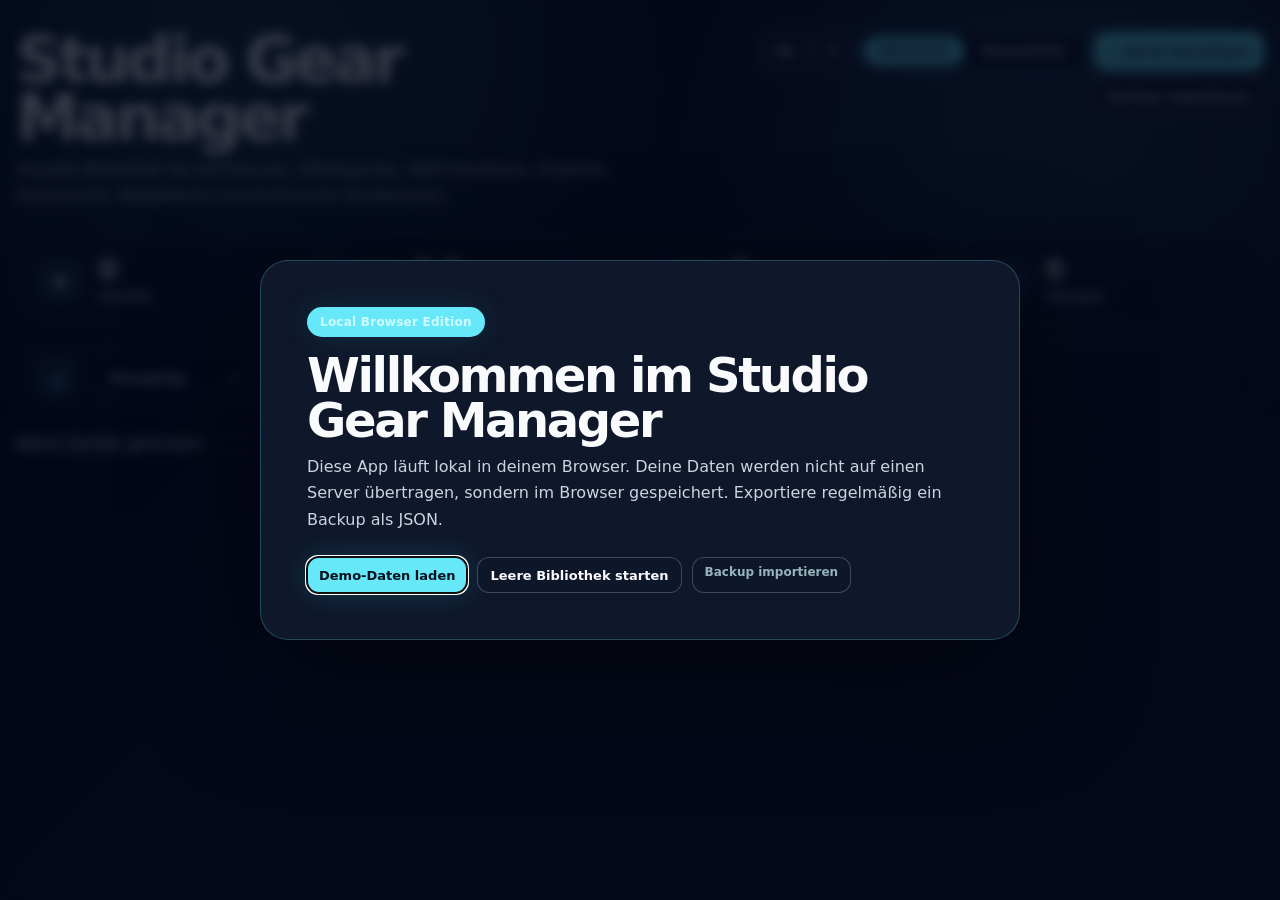
==== index.html @ 4d178dcc "Add files via upload" ====
<!doctype html>
<html lang="de">
<head>
  <meta charset="utf-8" />
  <meta name="viewport" content="width=device-width, initial-scale=1" />
  <title>Studio Gear Manager</title>
  <meta name="description" content="Studio Gear Manager – visuelle Bibliothek für Synthesizer, Effektgeräte, MIDI-Hardware und Studiozubehör." />

  <!-- PWA / "Zum Dock hinzufügen" -->
  <link rel="manifest" href="./manifest.json" />
  <meta name="theme-color" content="#67e8f9" />
  <link rel="icon" type="image/svg+xml" href="./icon.svg" />
  <link rel="apple-touch-icon" href="./icon.svg" />
  <meta name="apple-mobile-web-app-capable" content="yes" />
  <meta name="mobile-web-app-capable" content="yes" />
  <meta name="apple-mobile-web-app-status-bar-style" content="black-translucent" />
  <meta name="apple-mobile-web-app-title" content="Gear Manager" />
  <meta name="application-name" content="Studio Gear Manager" />

  <link rel="stylesheet" href="styles.css" />
</head>
<body>
  <div class="app-shell">
    <header class="hero">
      <div>
        <h1 data-i18n="appTitle">Studio Gear Manager</h1>
        <p data-i18n="subtitle">Visuelle Bibliothek für Synthesizer, Effektgeräte, MIDI-Hardware, Zubehör, Dokumente, Marktwerte und technische Gerätedaten.</p>
      </div>
      <div class="hero-actions">
        <button id="languageToggle" class="btn btn-ghost" type="button">EN</button>
        <button id="settingsBtn" class="btn btn-ghost icon-action" type="button" title="Setup" aria-label="Setup">⚙</button>
        <nav class="view-toggle-bar">
          <button id="viewLibraryBtn" class="view-toggle-btn active" type="button" data-view="library" data-i18n="viewLibrary">Bibliothek</button>
          <button id="viewWishlistBtn" class="view-toggle-btn" type="button" data-view="wishlist" data-i18n="viewWishlist">Wunschliste</button>
        </nav>
        <button id="addDeviceBtn" class="btn btn-primary" type="button"><span>+</span> <span data-i18n="addDevice">Gerät hinzufügen</span></button>
        <button id="addWishlistBtn" class="btn btn-primary hidden" type="button"><span>+</span> <span data-i18n="addWishlistItem">Wunsch hinzufügen</span></button>
        <button id="exportBtn" class="btn btn-ghost" type="button" data-i18n="backupNow">Backup exportieren</button>
        <!-- <button id="exportCsvBtn" class="btn btn-ghost" type="button" data-i18n="exportCsv">Export CSV</button> -->
      </div>
    </header>

    <section id="galleryView">
      <div class="stats-grid">
        <article class="stat-card">
          <div class="stat-icon">▦</div>
          <div>
            <strong id="statDevices">0</strong>
            <span data-i18n="statDevices">Geräte</span>
          </div>
        </article>
        <article class="stat-card">
          <div class="stat-icon" data-currency-icon>€</div>
          <div>
            <strong id="statValue">0 €</strong>
            <span data-i18n="statValue">Gesamtwert</span>
          </div>
        </article>
        <article class="stat-card">
          <div class="stat-icon">▤</div>
          <div>
            <strong id="statDocs">0</strong>
            <span data-i18n="statDocs">Dokumente</span>
          </div>
        </article>
        <article class="stat-card">
          <div class="stat-icon">!</div>
          <div>
            <strong id="statIssues">0</strong>
            <span data-i18n="statIssues">Mängel</span>
          </div>
        </article>
      </div>

      <div class="toolbar card compact-toolbar">
        <div class="search-wrap">
          <span>⌕</span>
          <input id="searchInput" type="search" placeholder="Gerät, Hersteller, MIDI-Kanal, Standort, Notiz oder Dokument suchen …" />
        </div>
        <div class="sort-panel">
          <span data-i18n="sortLabel">Sortieren</span>
          <div class="sort-controls">
            <select id="sortFieldSelect">
              <option value="added" data-i18n="sortFieldAdded">Hinzugefügt</option>
              <option value="name" data-i18n="sortFieldName">Alphabetisch</option>
              <option value="manufacturer" data-i18n="sortFieldManufacturer">Hersteller</option>
              <option value="midiChannel" data-i18n="sortFieldMidiChannel">MIDI-Kanal</option>
              <option value="rating" data-i18n="sortFieldRating">Rating</option>
              <option value="price" data-i18n="sortFieldPrice">Preis</option>
              <option value="year" data-i18n="sortFieldYear">Anschaffungsjahr</option>
            </select>
            <button id="sortAscBtn" class="sort-dir-btn" type="button" aria-label="Aufsteigend">↑</button>
            <button id="sortDescBtn" class="sort-dir-btn active" type="button" aria-label="Absteigend">↓</button>
          </div>
        </div>
        <div class="filter-combo">
          <div id="categoryFilters" class="filter-row"></div>
          <label id="subcategoryFilterWrap" class="subcategory-filter">
            <span data-i18n="subcategoryFilterLabel">Subkategorie</span>
            <select id="subcategoryFilterSelect">
              <option value="" data-i18n="allSubcategories">Alle Subkategorien</option>
            </select>
          </label>
        </div>
      </div>
<div id="deviceGrid" class="device-grid"></div>
      <div id="emptyState" class="empty-state card hidden" data-i18n="emptyState">Keine Geräte gefunden.</div>
    </section>

    <section id="detailView" class="hidden">
      <div class="detail-topbar">
        <button id="backBtn" class="btn btn-ghost" type="button"><span class="btn-icon">←</span> <span data-i18n="backToGallery">Zur Galerie</span></button>
        <div class="detail-nav-arrows">
          <button id="prevDeviceBtn" class="btn btn-ghost detail-nav-btn" type="button" data-i18n-title="prevDevice" title="Vorheriges Gerät" aria-label="Vorheriges Gerät">←</button>
          <button id="nextDeviceBtn" class="btn btn-ghost detail-nav-btn" type="button" data-i18n-title="nextDevice" title="Nächstes Gerät" aria-label="Nächstes Gerät">→</button>
        </div>
        <span data-i18n="devicePassport">Gerätepass / Datenmaske</span>
      </div>

      <article class="detail-card card">
        <aside class="detail-image-column">
          <div class="image-stage">
            <img id="detailImage" alt="" />
            <div id="imageFallback" class="image-fallback hidden">▧<br><span data-i18n="noImage">Kein Bild verfügbar</span></div>
          </div>
          <div class="detail-actions-grid">
            <button id="imageSearchBtn" class="btn btn-ghost" type="button"><span class="btn-icon">▧</span> <span data-i18n="searchImage">Bild suchen</span></button>
            <label class="btn btn-ghost file-label">
              <span>⇧</span> <span data-i18n="ownImage">Eigenes Bild</span>
              <input id="imageUploadInput" type="file" accept="image/*" />
            </label>
          </div>
          <div class="field-stack">
            <div class="info-field"><span data-i18n="location">Standort</span><strong id="detailLocation"></strong></div>
            <div class="info-field"><span data-i18n="status">Status</span><strong id="detailStatus"></strong></div>
            <div class="info-field"><span data-i18n="condition">Zustand</span><strong id="detailCondition"></strong></div>
          </div>
        </aside>

        <main class="detail-content">
          <div class="detail-head">
            <div>
              <div id="detailManufacturerLogo" class="detail-manufacturer-logo"></div>
              <div id="detailManufacturer" class="detail-kicker"></div>
              <h2 id="detailName"></h2>
              <p id="detailCategory"></p>
              <div id="detailRating" class="detail-rating-wrap"></div>
            </div>
            <div class="market-badge">
              <span data-i18n="currentMarketValue">Aktueller Marktwert</span>
              <strong id="detailMarketRange"></strong>
              <small id="detailMarketMeta"></small>
            </div>
          </div>

          <nav id="tabs" class="tabs"></nav>
          <div id="tabContent" class="tab-content"></div>

          <div class="edit-actions">
            <button id="editDeviceBtn" class="btn btn-primary" type="button" data-i18n="editDevice">Gerät bearbeiten</button>
            <button id="printDeviceBtn" class="btn btn-ghost" type="button" data-i18n="printDevice">Gerätepass drucken</button>
            <button id="removeImageBtn" class="btn btn-ghost" type="button" data-i18n="removeImage">Bild entfernen</button>
            <button id="deleteDeviceBtn" class="btn btn-danger" type="button" data-i18n="deleteDevice">Gerät löschen</button>
          </div>
        </main>
      </article>
    </section>

    <section id="wishlistView" class="hidden">
      <div class="wishlist-intro card">
        <h2 data-i18n="wishlistTitle">Wunschliste</h2>
        <p data-i18n="wishlistIntro">Geräte, die du gern kaufen möchtest. Erfasse Hersteller, Modell, Preise und Angebotslinks. Ein Klick übernimmt das Gerät beim Kauf in deine Bibliothek.</p>
      </div>

      <div class="stats-grid">
        <article class="stat-card">
          <div class="stat-icon">★</div>
          <div>
            <strong id="wishlistStatCount">0</strong>
            <span data-i18n="wishlistStatCount">Wünsche</span>
          </div>
        </article>
        <article class="stat-card">
          <div class="stat-icon" data-currency-icon>€</div>
          <div>
            <strong id="wishlistStatBudget">0 €</strong>
            <span data-i18n="wishlistStatBudget">Gesamtbudget (gebraucht)</span>
          </div>
        </article>
        <article class="stat-card">
          <div class="stat-icon" data-currency-icon>€</div>
          <div>
            <strong id="wishlistStatBudgetNew">0 €</strong>
            <span data-i18n="wishlistStatBudgetNew">Gesamtbudget (neu)</span>
          </div>
        </article>
        <article class="stat-card">
          <div class="stat-icon">↗</div>
          <div>
            <strong id="wishlistStatLinks">0</strong>
            <span data-i18n="wishlistStatLinks">Links</span>
          </div>
        </article>
      </div>

      <div class="toolbar card compact-toolbar">
        <div class="search-wrap">
          <span>⌕</span>
          <input id="wishlistSearchInput" type="search" placeholder="Wunsch suchen …" />
        </div>
        <div class="sort-panel">
          <span data-i18n="sortLabel">Sortieren</span>
          <div class="sort-controls">
            <select id="wishlistSortFieldSelect">
              <option value="added" data-i18n="sortFieldAdded">Hinzugefügt</option>
              <option value="manufacturer" data-i18n="sortFieldManufacturer">Hersteller</option>
              <option value="model" data-i18n="sortFieldModel">Modell</option>
              <option value="priceNew" data-i18n="sortFieldPriceNew">Neupreis</option>
              <option value="priceUsed" data-i18n="sortFieldPriceUsed">Gebrauchtpreis</option>
            </select>
            <button id="wishlistSortAscBtn" class="sort-dir-btn" type="button" aria-label="Aufsteigend">↑</button>
            <button id="wishlistSortDescBtn" class="sort-dir-btn active" type="button" aria-label="Absteigend">↓</button>
          </div>
        </div>
        <div class="filter-combo">
          <div id="wishlistCategoryFilters" class="filter-row"></div>
          <label id="wishlistSubcategoryFilterWrap" class="subcategory-filter">
            <span data-i18n="subcategoryFilterLabel">Subkategorie</span>
            <select id="wishlistSubcategoryFilterSelect">
              <option value="" data-i18n="allSubcategories">Alle Subkategorien</option>
            </select>
          </label>
        </div>
      </div>

      <div id="wishlistGrid" class="device-grid wishlist-grid"></div>
      <div id="wishlistEmptyState" class="empty-state card hidden" data-i18n="wishlistEmpty">Noch keine Wünsche erfasst.</div>
    </section>
  </div>

  <div id="nagToast" class="nag-toast hidden" role="dialog" aria-live="polite">
    <button class="nag-close" id="nagCloseBtn" type="button" aria-label="Schließen">×</button>
    <div class="nag-emoji" aria-hidden="true">☕</div>
    <h4 class="nag-title" data-i18n="nagTitle">Hilft dir die App?</h4>
    <p class="nag-text" data-i18n="nagText">Wenn ja, freu ich mich riesig über einen kleinen Beitrag.</p>
    <div class="nag-actions">
      <button id="nagDonateBtn" class="btn btn-primary" type="button" data-i18n="nagDonate">Ein Latte Macciato ausgeben? ;-)</button>
      <button id="nagLaterBtn" class="btn btn-ghost" type="button" data-i18n="nagLater">Vielleicht später</button>
    </div>
  </div>

  <dialog id="wishlistDialog" class="dialog compact-device-dialog">
    <form id="wishlistForm" method="dialog">
      <div class="dialog-header">
        <h3 id="wishlistDialogTitle" data-i18n="wishlistDialogTitleAdd">Wunsch hinzufügen</h3>
        <button class="icon-btn" id="closeWishlistDialogBtn" type="button">×</button>
      </div>

      <div class="device-form-scroll">
        <div class="form-section-grid">
          <div class="form-section-title" data-i18n="sectionGeneral">Allgemein</div>
          <label><span data-i18n="manufacturer">Hersteller</span><input name="manufacturer" list="manufacturerSuggestions" /></label>
          <label><span data-i18n="model">Modell</span><input name="model" list="modelSuggestions" /></label>
          <label><span data-i18n="type">Gerätetyp</span><input name="type" list="typeSuggestions" /></label>
          <label><span data-i18n="subcategory">Subkategorie</span><input name="subcategory" list="subcategorySuggestions" /></label>
          <label class="manufacturer-logo-field"><span data-i18n="manufacturerLogo">Hersteller Logo</span><input id="wishlistLogoInput" type="file" accept="image/*" /></label>
          <label><span data-i18n="imageUrl">Bild-URL</span><input name="image" /></label>
          <label class="manufacturer-logo-field"><span data-i18n="ownImage">Eigenes Bild</span><input id="wishlistImageInput" type="file" accept="image/*" /></label>
        </div>

        <div class="wishlist-image-tools">
          <button id="wishlistImageSearchBtn" class="btn btn-ghost" type="button"><span class="btn-icon">▧</span> <span data-i18n="searchImage">Bild suchen</span></button>
        </div>

        <div class="form-section-grid wishlist-pricing-grid">

          <div class="form-section-title" data-i18n="sectionWishlistPricing">Preise & Links</div>
          <label><span data-i18n="priceNew">Neupreis</span><input name="priceNew" type="number" step="1" /></label>
          <label><span data-i18n="priceUsed">Gebrauchtpreis</span><input name="priceUsed" type="number" step="1" /></label>
        </div>

        <label class="full-label">
          <span data-i18n="wishlistLinks">Links (eine URL pro Zeile)</span>
          <textarea name="links" rows="4" placeholder="https://reverb.com/..."></textarea>
        </label>

        <div id="wishlistPreviewBox" class="wishlist-preview-box"></div>
      </div>

      <div class="dialog-actions">
        <button type="button" id="cancelWishlistDialogBtn" class="btn btn-ghost" data-i18n="cancel">Abbrechen</button>
        <button type="submit" class="btn btn-primary" data-i18n="save">Speichern</button>
      </div>
    </form>
  </dialog>

  <dialog id="deviceDialog" class="dialog compact-device-dialog">
    <form id="deviceForm" method="dialog">
      <div class="dialog-header">
        <h3 id="dialogTitle" data-i18n="dialogTitleAdd">Gerät hinzufügen</h3>
        <button class="icon-btn" id="closeDialogBtn" type="button">×</button>
      </div>

      <div class="device-form-scroll">
      <div class="form-section-grid">
        <div class="form-section-title" data-i18n="sectionGeneral">Allgemein</div>
        <label><span data-i18n="name">Name</span><input name="name" list="nameSuggestions" required /></label>
        <label><span data-i18n="manufacturer">Hersteller</span><input name="manufacturer" list="manufacturerSuggestions" /></label>
        <label class="manufacturer-logo-field"><span data-i18n="manufacturerLogo">Hersteller Logo</span><input id="manufacturerLogoInput" name="manufacturerLogoFile" type="file" accept="image/*" /></label>
        <label><span data-i18n="model">Modell</span><input name="model" list="modelSuggestions" /></label>
        <label><span data-i18n="serialNumber">Seriennummer</span><input name="serialNumber" list="serialNumberSuggestions" /></label>
        <label><span data-i18n="firmwareVersion">Firmware Version</span><input name="firmwareVersion" list="firmwareVersionSuggestions" /></label>
        <label><span data-i18n="type">Gerätetyp</span><input name="type" list="typeSuggestions" /></label>
        <label><span data-i18n="subcategory">Subkategorie</span><input name="subcategory" list="subcategorySuggestions" /></label>
        <label><span data-i18n="status">Status</span><input name="status" list="statusSuggestions" /></label>
        <label><span data-i18n="condition">Zustand</span><input name="condition" list="conditionSuggestions" /></label>
        <label><span data-i18n="location">Standort</span><input name="location" list="locationSuggestions" /></label>
        <label><span data-i18n="imageUrl">Bild-URL</span><input name="image" list="imageSuggestions" /></label>
        <div class="form-section-title" data-i18n="sectionPurchase">Anschaffung & Wert</div>
        <label><span data-i18n="purchaseYear">Kaufjahr</span><input name="purchaseYear" list="purchaseYearSuggestions" type="number" min="1900" max="2100" /></label>
        <label><span data-i18n="purchasePrice">Anschaffungspreis</span><input name="purchasePrice" list="purchasePriceSuggestions" type="number" step="1" /></label>
        <label><span data-i18n="warrantyUntil">Garantie bis</span><input name="warrantyUntil" list="warrantyUntilSuggestions" type="date" /></label>
        <label><span data-i18n="marketMin">Marktwert min.</span><input name="marketMin" list="marketMinSuggestions" type="number" step="1" /></label>
        <label><span data-i18n="marketMax">Marktwert max.</span><input name="marketMax" list="marketMaxSuggestions" type="number" step="1" /></label>
        <label><span data-i18n="marketMedian">Marktwert Median</span><input name="marketMedian" list="marketMedianSuggestions" type="number" step="1" /></label>
        <label><span data-i18n="lastChecked">Letzte Prüfung</span><input name="lastChecked" list="lastCheckedSuggestions" /></label>
        <div class="form-section-title" data-i18n="sectionAudioMidi">Audio & MIDI</div>
        <label><span data-i18n="audioOutputs">Audio-Ausgänge</span><input name="audioOutputs" list="audioOutputsSuggestions" /></label>
        <label><span data-i18n="audioInputs">Audio-Eingänge</span><input name="audioInputs" list="audioInputsSuggestions" /></label>
        <label><span data-i18n="connector">Anschlussart</span><input name="connector" list="connectorSuggestions" /></label>
        <label><span data-i18n="level">Pegel</span><input name="level" list="levelSuggestions" /></label>
        <label><span data-i18n="midiIn">MIDI In</span><input name="midiIn" list="midiInSuggestions" /></label>
        <label><span data-i18n="midiOut">MIDI Out</span><input name="midiOut" list="midiOutSuggestions" /></label>
        <label><span data-i18n="midiThru">MIDI Thru</span><input name="midiThru" list="midiThruSuggestions" /></label>
        <label><span data-i18n="usbMidi">USB-MIDI</span><input name="usbMidi" list="usbMidiSuggestions" /></label>
        <label><span data-i18n="midiChannel">MIDI-Kanal</span><input name="midiChannel" list="midiChannelSuggestions" /></label>
        <label><span data-i18n="programChange">Program Change</span><input name="pc" list="pcSuggestions" /></label>
        <label>MSB<input name="msb" list="msbSuggestions" /></label>
        <label>LSB<input name="lsb" list="lsbSuggestions" /></label>
        <div class="form-section-title" data-i18n="sectionPowerDocs">Strom & Dokumente</div>
        <label><span data-i18n="powerData">Stromdaten</span><input name="powerSummary" list="powerSummarySuggestions" /></label>
        <label><span data-i18n="psu">Netzteil</span><input name="psu" list="psuSuggestions" /></label>
        <label><span data-i18n="powerConnector">Stromanschluss</span><input name="powerConnector" list="powerConnectorSuggestions" /></label>
        <label><span data-i18n="voltage">Spannung</span><input name="voltage" list="voltageSuggestions" /></label>
      </div>

      <label class="full-label">
        <span data-i18n="notes">Notizen</span>
        <textarea name="notes" rows="3"></textarea>
      </label>

      
      <div class="document-attach-box">
        <div class="document-attach-head">
          <strong data-i18n="documents">Dokumente</strong>
          <span data-i18n="documentsAttachmentHint">Dokumente lokal als Anhang hinzufügen.</span>
        </div>
        <div class="document-add-row">
          <label>
            <span data-i18n="documentName">Dokumentname</span>
            <input id="documentNameInput" type="text" placeholder="z. B. Bedienungsanleitung" />
          </label>
          <label>
            <span data-i18n="documentFile">Datei auswählen</span>
            <input id="documentFileInput" type="file" />
          </label>
          <button id="addDocumentBtn" class="btn btn-ghost" type="button" data-i18n="addDocument">Dokument hinzufügen</button>
        </div>
        <div id="documentAttachmentList" class="document-attachment-list"></div>
      </div>


      </div>

      <div class="dialog-actions">
        <button type="button" id="cancelDialogBtn" class="btn btn-ghost" data-i18n="cancel">Abbrechen</button>
        <button type="submit" class="btn btn-primary" data-i18n="save">Speichern</button>
      </div>
    </form>
  </dialog>



  
  <dialog id="settingsDialog" class="dialog settings-dialog">
    <form id="settingsForm" method="dialog">
      <div class="dialog-header">
        <h3 data-i18n="settingsTitle">Setup</h3>
        <button class="icon-btn" id="closeSettingsBtn" type="button">×</button>
      </div>
      <p class="settings-intro" data-i18n="settingsIntro">Hier kannst du die wichtigsten Einstellungen der Oberfläche anpassen. Die Einstellungen werden lokal im Browser gespeichert.</p>

      <div class="settings-tabs" role="tablist">
        <button class="settings-tab active" type="button" data-settings-tab="colors" data-i18n="settingsTabColors">Farben</button>
        <button class="settings-tab" type="button" data-settings-tab="views" data-i18n="settingsTabViews">Ansichten definieren</button>
        <button class="settings-tab" type="button" data-settings-tab="labels" data-i18n="settingsTabLabels">Beschriftungen</button>
        <button class="settings-tab" type="button" data-settings-tab="logs" data-i18n="settingsTabLogs">Logs</button>
      </div>

      <div class="settings-content">
        <section class="settings-panel active" data-settings-panel="colors">
          <div class="settings-grid">
            <div class="settings-section-title" data-i18n="settingsSectionSurface">Oberfläche</div>
            <label><span data-i18n="colorBackgroundA">Hintergrund 1</span><input name="bg0" type="color" /></label>
            <label><span data-i18n="colorBackgroundB">Hintergrund 2</span><input name="bg1" type="color" /></label>
            <label><span data-i18n="colorPanel">Karten dunkel</span><input name="panelColor" type="color" /></label>
            <label><span data-i18n="colorText">Schrift hell</span><input name="textColor" type="color" /></label>
            <label><span data-i18n="colorMuted">Sekundärschrift</span><input name="mutedColor" type="color" /></label>
            <label><span data-i18n="colorAccent">Akzentfarbe</span><input name="accentColor" type="color" /></label>
            <label><span data-i18n="colorCardBg">Gerätekarten</span><input name="cardBg" type="color" /></label>
            <label><span data-i18n="colorCardText">Gerätekarten-Schrift</span><input name="cardText" type="color" /></label>
            <label><span data-i18n="colorDetailBg">Detail-Hintergrund</span><input name="detailBg" type="color" /></label>
            <label><span data-i18n="colorStar">Sterne</span><input name="starColor" type="color" /></label>

            <div class="settings-section-title" data-i18n="settingsSectionButtons">Buttons einzeln</div>

            <div class="button-color-card"><span data-i18n="btnThemeLanguage">Sprache</span><div class="dual-color"><label><small data-i18n="colorBgShort">BG</small><input name="btnLanguageBg" type="color" /></label><label><small data-i18n="colorTextShort">Text</small><input name="btnLanguageText" type="color" /></label></div></div>
            <div class="button-color-card"><span data-i18n="btnThemeSetup">Setup</span><div class="dual-color"><label><small data-i18n="colorBgShort">BG</small><input name="btnSettingsBg" type="color" /></label><label><small data-i18n="colorTextShort">Text</small><input name="btnSettingsText" type="color" /></label></div></div>
            <div class="button-color-card"><span data-i18n="btnThemeAdd">Gerät hinzufügen</span><div class="dual-color"><label><small data-i18n="colorBgShort">BG</small><input name="btnAddBg" type="color" /></label><label><small data-i18n="colorTextShort">Text</small><input name="btnAddText" type="color" /></label></div></div>
            <div class="button-color-card"><span data-i18n="btnThemeBackup">Backup exportieren</span><div class="dual-color"><label><small data-i18n="colorBgShort">BG</small><input name="btnBackupBg" type="color" /></label><label><small data-i18n="colorTextShort">Text</small><input name="btnBackupText" type="color" /></label></div></div>
            <div class="button-color-card"><span data-i18n="btnThemeCsv">Export CSV</span><div class="dual-color"><label><small data-i18n="colorBgShort">BG</small><input name="btnCsvBg" type="color" /></label><label><small data-i18n="colorTextShort">Text</small><input name="btnCsvText" type="color" /></label></div></div>
            <div class="button-color-card"><span data-i18n="btnThemeImport">Import JSON</span><div class="dual-color"><label><small data-i18n="colorBgShort">BG</small><input name="btnImportBg" type="color" /></label><label><small data-i18n="colorTextShort">Text</small><input name="btnImportText" type="color" /></label></div></div>
            <div class="button-color-card"><span data-i18n="btnThemeSortUp">Sortierung ↑</span><div class="dual-color"><label><small data-i18n="colorBgShort">BG</small><input name="btnSortAscBg" type="color" /></label><label><small data-i18n="colorTextShort">Text</small><input name="btnSortAscText" type="color" /></label></div></div>
            <div class="button-color-card"><span data-i18n="btnThemeSortDown">Sortierung ↓</span><div class="dual-color"><label><small data-i18n="colorBgShort">BG</small><input name="btnSortDescBg" type="color" /></label><label><small data-i18n="colorTextShort">Text</small><input name="btnSortDescText" type="color" /></label></div></div>
            <div class="button-color-card"><span data-i18n="btnThemeEdit">Gerät bearbeiten</span><div class="dual-color"><label><small data-i18n="colorBgShort">BG</small><input name="btnEditBg" type="color" /></label><label><small data-i18n="colorTextShort">Text</small><input name="btnEditText" type="color" /></label></div></div>
            <div class="button-color-card"><span data-i18n="btnThemePrint">Gerätepass drucken</span><div class="dual-color"><label><small data-i18n="colorBgShort">BG</small><input name="btnPrintBg" type="color" /></label><label><small data-i18n="colorTextShort">Text</small><input name="btnPrintText" type="color" /></label></div></div>
            <div class="button-color-card"><span data-i18n="btnThemeRemoveImage">Bild entfernen</span><div class="dual-color"><label><small data-i18n="colorBgShort">BG</small><input name="btnRemoveImageBg" type="color" /></label><label><small data-i18n="colorTextShort">Text</small><input name="btnRemoveImageText" type="color" /></label></div></div>
            <div class="button-color-card"><span data-i18n="btnThemeDelete">Gerät löschen</span><div class="dual-color"><label><small data-i18n="colorBgShort">BG</small><input name="btnDeleteBg" type="color" /></label><label><small data-i18n="colorTextShort">Text</small><input name="btnDeleteText" type="color" /></label></div></div>
            <div class="button-color-card"><span data-i18n="btnThemeDialogCancel">Dialog Abbrechen</span><div class="dual-color"><label><small data-i18n="colorBgShort">BG</small><input name="btnDialogCancelBg" type="color" /></label><label><small data-i18n="colorTextShort">Text</small><input name="btnDialogCancelText" type="color" /></label></div></div>
            <div class="button-color-card"><span data-i18n="btnThemeDialogSave">Dialog Speichern</span><div class="dual-color"><label><small data-i18n="colorBgShort">BG</small><input name="btnDialogSaveBg" type="color" /></label><label><small data-i18n="colorTextShort">Text</small><input name="btnDialogSaveText" type="color" /></label></div></div>
            <div class="button-color-card"><span data-i18n="btnThemeResetColors">Farben zurücksetzen</span><div class="dual-color"><label><small data-i18n="colorBgShort">BG</small><input name="btnResetThemeBg" type="color" /></label><label><small data-i18n="colorTextShort">Text</small><input name="btnResetThemeText" type="color" /></label></div></div>
            <div class="button-color-card"><span data-i18n="btnThemeSettingsCancel">Setup Abbrechen</span><div class="dual-color"><label><small data-i18n="colorBgShort">BG</small><input name="btnSettingsCancelBg" type="color" /></label><label><small data-i18n="colorTextShort">Text</small><input name="btnSettingsCancelText" type="color" /></label></div></div>
            <div class="button-color-card"><span data-i18n="btnThemeSettingsSave">Setup Speichern</span><div class="dual-color"><label><small data-i18n="colorBgShort">BG</small><input name="btnSettingsSaveBg" type="color" /></label><label><small data-i18n="colorTextShort">Text</small><input name="btnSettingsSaveText" type="color" /></label></div></div>

            <div class="settings-section-title" data-i18n="settingsSectionWishlist">Buttons Wunschliste</div>

            <div class="button-color-card"><span data-i18n="btnThemeViewToggle">View-Toggle (inaktiv)</span><div class="dual-color"><label><small data-i18n="colorBgShort">BG</small><input name="btnViewToggleBg" type="color" /></label><label><small data-i18n="colorTextShort">Text</small><input name="btnViewToggleText" type="color" /></label></div></div>
            <div class="button-color-card"><span data-i18n="btnThemeViewToggleActive">View-Toggle (aktiv)</span><div class="dual-color"><label><small data-i18n="colorBgShort">BG</small><input name="btnViewToggleActiveBg" type="color" /></label><label><small data-i18n="colorTextShort">Text</small><input name="btnViewToggleActiveText" type="color" /></label></div></div>
            <div class="button-color-card"><span data-i18n="btnThemeAddWishlist">Wunsch hinzufügen</span><div class="dual-color"><label><small data-i18n="colorBgShort">BG</small><input name="btnAddWishlistBg" type="color" /></label><label><small data-i18n="colorTextShort">Text</small><input name="btnAddWishlistText" type="color" /></label></div></div>
            <div class="button-color-card"><span data-i18n="btnThemeMoveToLibrary">In Bibliothek übernehmen</span><div class="dual-color"><label><small data-i18n="colorBgShort">BG</small><input name="btnMoveToLibraryBg" type="color" /></label><label><small data-i18n="colorTextShort">Text</small><input name="btnMoveToLibraryText" type="color" /></label></div></div>
            <div class="button-color-card"><span data-i18n="btnThemeEditWishlist">Wunsch bearbeiten</span><div class="dual-color"><label><small data-i18n="colorBgShort">BG</small><input name="btnEditWishlistBg" type="color" /></label><label><small data-i18n="colorTextShort">Text</small><input name="btnEditWishlistText" type="color" /></label></div></div>
            <div class="button-color-card"><span data-i18n="btnThemeDeleteWishlist">Wunsch löschen</span><div class="dual-color"><label><small data-i18n="colorBgShort">BG</small><input name="btnDeleteWishlistBg" type="color" /></label><label><small data-i18n="colorTextShort">Text</small><input name="btnDeleteWishlistText" type="color" /></label></div></div>
          </div>
        </section>

        <section class="settings-panel" data-settings-panel="views">
          <div class="view-settings-layout">
            <section class="view-settings-card">
              <h4 data-i18n="gridViewFields">Grid-Ansicht</h4>
              <p data-i18n="gridViewFieldsHelp">Wähle die Felder, die auf den Gerätekarten angezeigt werden sollen.</p>
              <div id="gridFieldSettings" class="field-toggle-list"></div>
            </section>
            <section class="view-settings-card">
              <h4 data-i18n="listViewFields">Listenansicht</h4>
              <p data-i18n="listViewFieldsHelp">Wähle die Spalten, die in der Listenansicht angezeigt werden sollen.</p>
              <div id="listFieldSettings" class="field-toggle-list"></div>
            </section>
          </div>
        </section>

        <section class="settings-panel" data-settings-panel="labels">
          <div class="labels-toolbar">
            <p data-i18n="labelsHelp">Beschriftungen, Datenfeld-Labels und Button-Texte können hier individuell überschrieben werden. Leeres Feld = Standardtext der gewählten Sprache.</p>
            <button id="resetUserLabelsBtn" class="btn btn-ghost" type="button" data-i18n="resetUserLabels">Alle Beschriftungen zurücksetzen</button>
          </div>
          <div id="labelsEditor" class="labels-editor"></div>
        </section>

        <section class="settings-panel" data-settings-panel="logs">
          <div class="logs-toolbar">
            <button id="exportLogsBtn" class="btn btn-ghost" type="button" data-i18n="exportLogs">Logs als JSON exportieren</button>
            <button id="clearLogsBtn" class="btn btn-ghost" type="button" data-i18n="clearLogs">Logs löschen</button>
            <span id="logsCount" class="logs-count"></span>
          </div>
          <div class="logs-toolbar">
            <button id="testNagBtn" class="btn btn-ghost" type="button" data-i18n="testNag">Spendenhinweis jetzt testen</button>
            <button id="resetNagBtn" class="btn btn-ghost" type="button" data-i18n="resetNag">Spendenhinweis-Sperre zurücksetzen</button>
          </div>
          <div id="logsList" class="logs-list"></div>
        </section>
      </div>

      <div class="dialog-actions">
        <button type="button" id="resetThemeBtn" class="btn btn-ghost" data-i18n="resetColors">Farben zurücksetzen</button>
        <button type="button" id="resetViewSettingsBtn" class="btn btn-ghost" data-i18n="resetViewSettings">Ansichten zurücksetzen</button>
        <button type="button" id="cancelSettingsBtn" class="btn btn-ghost" data-i18n="cancel">Abbrechen</button>
        <button type="submit" class="btn btn-primary" data-i18n="save">Speichern</button>
      </div>
    </form>
  </dialog>


  <dialog id="startupDialog" class="dialog startup-dialog">
    <div class="startup-content">
      <div class="eyebrow" data-i18n="localEdition">Local Browser Edition</div>
      <h3 data-i18n="startupTitle">Willkommen im Studio Gear Manager</h3>
      <p data-i18n="startupText">Diese App läuft lokal in deinem Browser. Deine Daten werden nicht auf einen Server übertragen, sondern im Browser gespeichert. Exportiere regelmäßig ein Backup als JSON.</p>
      <div class="startup-actions">
        <button id="startDemoBtn" class="btn btn-primary" type="button" data-i18n="startDemo">Demo-Daten laden</button>
        <button id="startEmptyBtn" class="btn btn-ghost" type="button" data-i18n="startEmpty">Leere Bibliothek starten</button>
        <label class="btn btn-ghost file-label">
          <span data-i18n="importBackup">Backup importieren</span>
          <input id="startupImportInput" type="file" accept="application/json,.json" />
        </label>
      </div>
    </div>
  </dialog>

  <datalist id="nameSuggestions"></datalist>
  <datalist id="manufacturerSuggestions"></datalist>
  <datalist id="modelSuggestions"></datalist>
  <datalist id="serialNumberSuggestions"></datalist>
  <datalist id="firmwareVersionSuggestions"></datalist>
  <datalist id="typeSuggestions"></datalist>
  <datalist id="subcategorySuggestions"></datalist>
  <datalist id="statusSuggestions"></datalist>
  <datalist id="conditionSuggestions"></datalist>
  <datalist id="locationSuggestions"></datalist>
  <datalist id="imageSuggestions"></datalist>
  <datalist id="purchaseYearSuggestions"></datalist>
  <datalist id="purchasePriceSuggestions"></datalist>
  <datalist id="warrantyUntilSuggestions"></datalist>
  <datalist id="marketMinSuggestions"></datalist>
  <datalist id="marketMaxSuggestions"></datalist>
  <datalist id="marketMedianSuggestions"></datalist>
  <datalist id="lastCheckedSuggestions"></datalist>
  <datalist id="audioOutputsSuggestions"></datalist>
  <datalist id="audioInputsSuggestions"></datalist>
  <datalist id="connectorSuggestions"></datalist>
  <datalist id="levelSuggestions"></datalist>
  <datalist id="midiInSuggestions"></datalist>
  <datalist id="midiOutSuggestions"></datalist>
  <datalist id="midiThruSuggestions"></datalist>
  <datalist id="usbMidiSuggestions"></datalist>
  <datalist id="midiChannelSuggestions"></datalist>
  <datalist id="pcSuggestions"></datalist>
  <datalist id="msbSuggestions"></datalist>
  <datalist id="lsbSuggestions"></datalist>
  <datalist id="powerSummarySuggestions"></datalist>
  <datalist id="psuSuggestions"></datalist>
  <datalist id="powerConnectorSuggestions"></datalist>
  <datalist id="voltageSuggestions"></datalist>

  <script src="app.js"></script>
</body>
</html>
---- styles.css ----
:root {
  --bg0: #020617;
  --bg1: #0f172a;
  --panel: rgba(15, 23, 42, .72);
  --panel2: rgba(2, 6, 23, .62);
  --line: rgba(148, 163, 184, .34);
  --line-strong: rgba(103, 232, 249, .42);
  --text: #f8fafc;
  --muted: #94a3b8;
  --muted2: #cbd5e1;
  --cyan: #67e8f9;
  --cyan2: #22d3ee;
  --amber: #f59e0b;
  --danger: #fb7185;
  --shadow: 0 22px 80px rgba(0, 0, 0, .28);
  --radius: 28px;
  font-family: Inter, ui-sans-serif, system-ui, -apple-system, BlinkMacSystemFont, "Segoe UI", sans-serif;
}

* { box-sizing: border-box; }

body {
  margin: 0;
  min-height: 100vh;
  color: var(--text);
  background:
    radial-gradient(circle at 18% 0%, rgba(34, 211, 238, .18), transparent 34%),
    radial-gradient(circle at 82% 12%, rgba(14, 165, 233, .14), transparent 30%),
    linear-gradient(135deg, #020617, #0f172a 46%, #111827);
}

button, input, textarea { font: inherit; }

button { cursor: pointer; }

.hidden { display: none !important; }

.app-shell {
  width: min(1440px, calc(100% - 32px));
  margin: 0 auto;
  padding: 32px 0 56px;
}

.hero {
  display: flex;
  align-items: flex-start;
  justify-content: space-between;
  gap: 24px;
  margin-bottom: 28px;
}

.eyebrow {
  display: inline-flex;
  align-items: center;
  gap: 8px;
  border: 1px solid rgba(103, 232, 249, .3);
  background: rgba(103, 232, 249, .1);
  color: #cffafe;
  border-radius: 999px;
  padding: 7px 12px;
  font-size: 12px;
  font-weight: 800;
  letter-spacing: .02em;
  box-shadow: 0 0 32px rgba(34, 211, 238, .12);
}

h1 {
  margin: 16px 0 10px;
  font-size: clamp(40px, 5vw, 76px);
  line-height: .9;
  letter-spacing: -.06em;
}

.hero p {
  max-width: 760px;
  margin: 0;
  color: var(--muted2);
  line-height: 1.6;
}

.hero-actions {
  display: flex;
  flex-wrap: wrap;
  justify-content: flex-end;
  gap: 10px;
}

.btn {
  border: 0;
  border-radius: 16px;
  padding: 11px 16px;
  display: inline-flex;
  align-items: center;
  justify-content: center;
  gap: 8px;
  font-weight: 850;
  line-height: 1;
  text-align: center;
  transition: transform .16s ease, background .16s ease, border .16s ease, box-shadow .16s ease;
  white-space: nowrap;
}

.btn > * {
  display: inline-flex;
  align-items: center;
  line-height: 1;
}

.btn:hover { transform: translateY(-1px); }

.btn-primary {
  background: var(--cyan);
  color: #06111f;
  box-shadow: 0 0 30px rgba(34, 211, 238, .2);
}

.btn-primary:hover { background: #a5f3fc; }

.btn-ghost {
  border: 1px solid rgba(148, 163, 184, .36);
  background: rgba(15, 23, 42, .58);
  color: var(--text);
}

.btn-ghost:hover {
  border-color: rgba(103, 232, 249, .58);
  background: rgba(30, 41, 59, .9);
}

.btn-danger {
  background: rgba(244, 63, 94, .14);
  border: 1px solid rgba(251, 113, 133, .45);
  color: #fecdd3;
}

.file-label input { display: none; }

.card {
  border: 1px solid var(--line);
  background: var(--panel);
  border-radius: var(--radius);
  box-shadow: var(--shadow);
  backdrop-filter: blur(16px);
}

.stats-grid {
  display: grid;
  grid-template-columns: repeat(4, 1fr);
  gap: 14px;
  margin-bottom: 18px;
}

.stat-card {
  display: flex;
  align-items: center;
  gap: 16px;
  border: 1px solid var(--line);
  background: var(--panel);
  border-radius: var(--radius);
  padding: 20px;
  box-shadow: var(--shadow);
  backdrop-filter: blur(16px);
}

.stat-icon {
  width: 46px;
  height: 46px;
  border: 1px solid rgba(103, 232, 249, .22);
  background: rgba(103, 232, 249, .1);
  color: #cffafe;
  border-radius: 18px;
  display: grid;
  place-items: center;
  font-weight: 900;
}

.stat-card strong {
  display: block;
  font-size: 26px;
  line-height: 1;
}

.stat-card span {
  display: block;
  margin-top: 5px;
  color: var(--muted);
  font-size: 14px;
  font-weight: 650;
}

.toolbar {
  padding: 16px;
  display: grid;
  grid-template-columns: minmax(260px, 1fr) auto;
  gap: 12px;
  align-items: center;
  margin-bottom: 22px;
}

.search-wrap {
  position: relative;
}

.search-wrap span {
  position: absolute;
  left: 16px;
  top: 50%;
  transform: translateY(-50%);
  color: rgba(207, 250, 254, .6);
  font-weight: 900;
}

.search-wrap input {
  width: 100%;
  height: 52px;
  border-radius: 18px;
  border: 1px solid rgba(148, 163, 184, .36);
  background: rgba(2, 6, 23, .68);
  color: var(--text);
  padding: 0 16px 0 46px;
  outline: none;
}

.search-wrap input:focus {
  border-color: rgba(103, 232, 249, .7);
  box-shadow: 0 0 0 4px rgba(34, 211, 238, .12);
}

.search-wrap input::placeholder { color: #64748b; }

.filter-row {
  display: flex;
  gap: 8px;
  overflow-x: auto;
  padding-bottom: 1px;
}

.filter-chip {
  border: 0;
  border-radius: 16px;
  padding: 12px 15px;
  color: var(--muted2);
  background: rgba(2, 6, 23, .62);
  font-weight: 850;
  white-space: nowrap;
}

.filter-chip.active {
  background: var(--cyan);
  color: #06111f;
}

.device-grid {
  display: grid;
  grid-template-columns: repeat(4, minmax(0, 1fr));
  gap: 20px;
}

.device-card {
  overflow: hidden;
  width: 100%;
  border: 1px solid rgba(226, 232, 240, .95);
  border-radius: 30px;
  background: rgba(255, 255, 255, .96);
  color: #0f172a;
  text-align: left;
  box-shadow: 0 18px 55px rgba(0, 0, 0, .24);
  transition: transform .18s ease, border .18s ease, box-shadow .18s ease;
}

.device-card:hover {
  transform: translateY(-5px);
  border-color: rgba(103, 232, 249, .85);
  box-shadow: 0 24px 80px rgba(34, 211, 238, .18);
}

.device-image {
  position: relative;
  aspect-ratio: 4 / 3;
  overflow: hidden;
  background: #ffffff;
  border-bottom: 1px solid rgba(226, 232, 240, .9);
}

.device-image::before {
  content: "";
  position: absolute;
  inset: 0;
  background: transparent;
}

.device-image img {
  position: relative;
  width: 100%;
  height: 100%;
  object-fit: contain;
  padding: 26px;
  transition: transform .25s ease;
}

.device-card:hover .device-image img { transform: scale(1.04); }

.badge {
  position: absolute;
  left: 16px;
  top: 16px;
  border: 1px solid rgba(14, 116, 144, .18);
  background: rgba(255, 255, 255, .88);
  color: #0f172a;
  border-radius: 999px;
  padding: 6px 11px;
  font-size: 12px;
  font-weight: 850;
  box-shadow: 0 8px 22px rgba(15, 23, 42, .10);
}

.issue-badge {
  position: absolute;
  right: 16px;
  top: 16px;
  width: 34px;
  height: 34px;
  display: grid;
  place-items: center;
  border-radius: 999px;
  background: var(--amber);
  color: #020617;
  font-weight: 950;
}

.device-body {
  padding: 20px;
  background:
    radial-gradient(circle at 22% 0%, rgba(103, 232, 249, .22), transparent 42%),
    linear-gradient(135deg, #ffffff, #f0f9ff 54%, #e0f2fe);
}

.device-body h3 {
  margin: 0;
  font-size: 19px;
  letter-spacing: -.02em;
  color: #020617;
}

.device-body p {
  margin: 6px 0 0;
  color: #0e7490;
  font-size: 14px;
  font-weight: 700;
}

.device-meta-grid {
  display: grid;
  grid-template-columns: repeat(2, minmax(0, 1fr));
  gap: 8px;
  margin-top: 16px;
}

.device-meta-grid span {
  min-width: 0;
  overflow: hidden;
  text-overflow: ellipsis;
  border: 1px solid rgba(203, 213, 225, .95);
  border-radius: 14px;
  background: #f8fafc;
  color: #475569;
  padding: 9px 10px;
  font-size: 12px;
}

.device-meta-grid b { color: #020617; }

.detail-topbar {
  display: flex;
  align-items: center;
  justify-content: space-between;
  color: rgba(207, 250, 254, .65);
  font-weight: 750;
  margin-bottom: 18px;
}

.detail-card {
  display: grid;
  grid-template-columns: 410px 1fr;
  overflow: hidden;
}

.detail-image-column {
  padding: 24px;
  border-right: 1px solid var(--line);
}

.image-stage {
  height: 330px;
  border: 1px solid rgba(148, 163, 184, .34);
  border-radius: 28px;
  background: linear-gradient(135deg, #020617, #0f172a, #1e293b);
  display: grid;
  place-items: center;
  overflow: hidden;
}

.image-stage img {
  max-width: 100%;
  max-height: 100%;
  object-fit: contain;
  padding: 20px;
}

.image-fallback {
  color: var(--muted);
  text-align: center;
  font-weight: 800;
}

.image-fallback span { font-size: 13px; }

.detail-actions-grid {
  display: grid;
  grid-template-columns: repeat(2, 1fr);
  gap: 9px;
  margin: 14px 0 18px;
}

.field-stack {
  display: grid;
  gap: 10px;
}

.info-field {
  border: 1px solid rgba(148, 163, 184, .32);
  border-radius: 16px;
  background: rgba(2, 6, 23, .52);
  padding: 13px;
}

.info-field span {
  display: block;
  color: rgba(207, 250, 254, .62);
  text-transform: uppercase;
  letter-spacing: .06em;
  font-size: 11px;
  font-weight: 850;
}

.info-field strong {
  display: block;
  margin-top: 6px;
  color: var(--text);
  font-size: 14px;
}

.detail-content {
  padding: 26px;
}

.detail-head {
  display: flex;
  align-items: flex-start;
  justify-content: space-between;
  gap: 20px;
}

.detail-kicker {
  color: rgba(207, 250, 254, .62);
  font-weight: 850;
}

.detail-head h2 {
  margin: 6px 0 8px;
  font-size: clamp(34px, 4vw, 54px);
  line-height: .95;
  letter-spacing: -.05em;
}

.detail-head p {
  margin: 0;
  color: var(--muted2);
}

.market-badge {
  min-width: 230px;
  border: 1px solid rgba(103, 232, 249, .26);
  border-radius: 22px;
  background: rgba(103, 232, 249, .1);
  padding: 17px;
  box-shadow: 0 0 35px rgba(34, 211, 238, .1);
}

.market-badge span {
  display: block;
  color: rgba(207, 250, 254, .72);
  font-size: 12px;
  font-weight: 850;
  text-transform: uppercase;
  letter-spacing: .06em;
}

.market-badge strong {
  display: block;
  color: #cffafe;
  font-size: 27px;
  margin-top: 6px;
}

.market-badge small {
  display: block;
  color: rgba(207, 250, 254, .6);
  margin-top: 4px;
}

.tabs {
  display: flex;
  gap: 8px;
  flex-wrap: wrap;
  border-bottom: 1px solid var(--line);
  padding-bottom: 15px;
  margin: 24px 0 20px;
}

.tab-btn {
  border: 0;
  border-radius: 999px;
  padding: 10px 15px;
  font-weight: 850;
  background: rgba(2, 6, 23, .62);
  color: var(--muted2);
}

.tab-btn.active {
  background: var(--cyan);
  color: #06111f;
}

.info-grid {
  display: grid;
  grid-template-columns: repeat(3, 1fr);
  gap: 11px;
}

.doc-list {
  display: grid;
  gap: 10px;
}

.doc-row {
  border: 1px solid rgba(148, 163, 184, .32);
  border-radius: 18px;
  background: rgba(2, 6, 23, .48);
  padding: 14px;
  display: flex;
  align-items: center;
  justify-content: space-between;
  gap: 16px;
}

.doc-row strong { display: block; }
.doc-row span { display: block; margin-top: 4px; color: var(--muted); font-size: 13px; }

.notes-box, .market-box {
  border: 1px solid rgba(148, 163, 184, .32);
  border-radius: 20px;
  background: rgba(2, 6, 23, .48);
  padding: 18px;
  color: var(--muted2);
  line-height: 1.65;
}

.market-tools {
  margin-top: 15px;
  display: flex;
  flex-wrap: wrap;
  gap: 10px;
}

.edit-actions {
  margin-top: 24px;
  display: flex;
  gap: 10px;
  flex-wrap: wrap;
}

.dialog {
  width: min(1120px, calc(100% - 32px));
  max-height: 90vh;
  border: 1px solid rgba(103, 232, 249, .24);
  border-radius: 28px;
  background: #0f172a;
  color: var(--text);
  box-shadow: 0 34px 120px rgba(0, 0, 0, .58);
}

.dialog::backdrop {
  background: rgba(2, 6, 23, .78);
  backdrop-filter: blur(6px);
}

.dialog form {
  padding: 24px;
}

.dialog-header, .dialog-actions {
  display: flex;
  align-items: center;
  justify-content: space-between;
  gap: 16px;
}

.dialog h3 {
  margin: 0;
  font-size: 26px;
  letter-spacing: -.03em;
}

.icon-btn {
  width: 40px;
  height: 40px;
  border: 1px solid rgba(148, 163, 184, .34);
  border-radius: 999px;
  background: rgba(2, 6, 23, .54);
  color: var(--text);
  font-size: 24px;
  line-height: 1;
}

.form-grid {
  margin-top: 22px;
  display: grid;
  grid-template-columns: repeat(3, 1fr);
  gap: 13px;
}

label span, .full-label span {
  display: block;
  color: rgba(207, 250, 254, .7);
  font-size: 12px;
  font-weight: 850;
  margin-bottom: 6px;
}

input, textarea {
  width: 100%;
  border: 1px solid rgba(148, 163, 184, .34);
  border-radius: 14px;
  background: rgba(2, 6, 23, .56);
  color: var(--text);
  padding: 11px 12px;
  outline: none;
}

textarea { resize: vertical; }

input:focus, textarea:focus {
  border-color: rgba(103, 232, 249, .7);
  box-shadow: 0 0 0 4px rgba(34, 211, 238, .1);
}

.full-label {
  display: block;
  margin-top: 14px;
}

.dialog-actions {
  justify-content: flex-end;
  margin-top: 18px;
}

@media (max-width: 1180px) {
  .device-grid { grid-template-columns: repeat(3, minmax(0, 1fr)); }
  .detail-card { grid-template-columns: 1fr; }
  .detail-image-column { border-right: 0; border-bottom: 1px solid var(--line); }
}

@media (max-width: 860px) {
  .app-shell { width: min(100% - 20px, 1440px); padding-top: 18px; }
  .hero { flex-direction: column; }
  .hero-actions { justify-content: flex-start; width: 100%; }
  .stats-grid { grid-template-columns: repeat(2, 1fr); }
  .toolbar { grid-template-columns: 1fr; }
  .device-grid { grid-template-columns: repeat(2, minmax(0, 1fr)); }
  .detail-head { flex-direction: column; }
  .market-badge { width: 100%; }
  .info-grid { grid-template-columns: repeat(2, 1fr); }
  .form-grid { grid-template-columns: repeat(2, 1fr); }
}

@media (max-width: 560px) {
  .stats-grid, .device-grid, .info-grid, .form-grid, .detail-actions-grid { grid-template-columns: 1fr; }
  .doc-row { align-items: flex-start; flex-direction: column; }
}


.backup-banner {
  margin: -4px 0 22px;
  padding: 16px 18px;
  display: flex;
  align-items: center;
  justify-content: space-between;
  gap: 16px;
  border-color: rgba(103, 232, 249, .28);
}

.backup-banner strong {
  display: block;
  color: #cffafe;
  font-size: 15px;
}

.backup-banner p {
  margin: 5px 0 0;
  color: var(--muted);
  font-size: 13px;
  line-height: 1.45;
}

.startup-dialog {
  width: min(760px, calc(100% - 32px));
}

.startup-content {
  padding: 30px;
}

.startup-content h3 {
  margin: 16px 0 10px;
  font-size: clamp(30px, 4vw, 48px);
  letter-spacing: -.05em;
  line-height: .95;
}

.startup-content p {
  margin: 0;
  color: var(--muted2);
  line-height: 1.65;
}

.startup-actions {
  margin-top: 24px;
  display: flex;
  gap: 10px;
  flex-wrap: wrap;
}

@media print {
  body {
    background: #fff !important;
    color: #111 !important;
  }

  .hero,
  #galleryView,
  .detail-topbar,
  .detail-actions-grid,
  .tabs,
  .edit-actions,
  .market-tools,
  .btn {
    display: none !important;
  }

  .app-shell {
    width: 100%;
    padding: 0;
  }

  #detailView,
  .detail-card,
  .detail-content,
  .detail-image-column,
  .info-field,
  .notes-box,
  .market-box,
  .doc-row {
    display: block !important;
    background: #fff !important;
    color: #111 !important;
    border-color: #bbb !important;
    box-shadow: none !important;
  }

  .detail-card {
    border: 0 !important;
  }

  .detail-image-column {
    border: 0 !important;
    padding: 0 0 20px !important;
  }

  .detail-content {
    padding: 0 !important;
  }

  .detail-head {
    display: block !important;
  }

  .market-badge {
    margin-top: 16px;
    background: #f4f4f5 !important;
    color: #111 !important;
  }

  .market-badge * {
    color: #111 !important;
  }

  .tab-content {
    margin-top: 20px;
  }

  .info-grid {
    grid-template-columns: repeat(2, 1fr) !important;
  }
}

@media (max-width: 700px) {
  .backup-banner {
    align-items: flex-start;
    flex-direction: column;
  }
}





/* --- V1.4 detail view light mode --- */
#detailView .detail-topbar {
  color: rgba(226, 232, 240, .96);
}

#detailView .detail-card {
  background: #ffffff;
  border: 1px solid rgba(203, 213, 225, .95);
  box-shadow: 0 24px 80px rgba(2, 6, 23, .20);
}

#detailView .detail-image-column {
  padding: 24px;
  border-right: 1px solid rgba(226, 232, 240, .95);
  background:
    radial-gradient(circle at 20% 0%, rgba(103, 232, 249, .18), transparent 40%),
    linear-gradient(180deg, #ffffff, #f8fafc 58%, #f0f9ff);
}

#detailView .image-stage {
  border: 1px solid rgba(203, 213, 225, .95);
  background: #ffffff;
  box-shadow: inset 0 0 0 1px rgba(255,255,255,.7);
}

#detailView .image-fallback {
  color: #64748b;
}

#detailView .detail-content {
  padding: 26px;
  background: #ffffff;
  color: #0f172a;
}

#detailView .detail-kicker {
  color: #64748b;
}

#detailView .detail-head h2 {
  color: #020617;
}

#detailView .detail-head p {
  color: #475569;
}

#detailView .market-badge {
  min-width: 230px;
  border: 1px solid rgba(56, 189, 248, .22);
  border-radius: 22px;
  background: linear-gradient(135deg, #f0f9ff, #e0f2fe);
  padding: 17px;
  box-shadow: 0 10px 30px rgba(14, 165, 233, .08);
}

#detailView .market-badge span {
  color: #0f172a;
}

#detailView .market-badge strong {
  color: #0f172a;
}

#detailView .market-badge small {
  color: #475569;
}

#detailView .tabs {
  border-bottom: 1px solid rgba(203, 213, 225, .95);
}

#detailView .tab-btn {
  background: #e2e8f0;
  color: #0f172a;
}

#detailView .tab-btn.active {
  background: var(--cyan);
  color: #04111f;
}

#detailView .info-field,
#detailView .notes-box,
#detailView .doc-row,
#detailView .market-box {
  border: 1px solid rgba(203, 213, 225, .95);
  background: linear-gradient(180deg, #ffffff, #f8fafc);
  color: #0f172a;
}

#detailView .info-field span,
#detailView .doc-row span,
#detailView .notes-box,
#detailView .market-box p {
  color: #64748b;
}

#detailView .info-field strong,
#detailView .doc-row strong,
#detailView .market-box strong {
  color: #020617;
}

#detailView .detail-actions-grid .btn,
#detailView .edit-actions .btn {
  border-color: rgba(148, 163, 184, .52);
}

.detail-rating-wrap {
  margin-top: 12px;
}



.rating-row {
  display: flex;
  align-items: center;
  gap: 8px;
}

.rating-stars {
  display: inline-flex;
  align-items: center;
  justify-content: center;
  gap: 7px;
}

.rating-star {
  width: 24px;
  height: 24px;
  padding: 0;
  border: 1.5px solid #cbd5e1;
  background: transparent;
  color: #cbd5e1;
  border-radius: 999px;
  display: inline-flex;
  align-items: center;
  justify-content: center;
  font-size: 13px;
  line-height: 1;
  font-weight: 900;
  transition: transform .14s ease, border-color .14s ease, background-color .14s ease, color .14s ease, box-shadow .14s ease;
}

.rating-star:hover {
  transform: translateY(-1px);
  border-color: #f59e0b;
  color: #f59e0b;
}

.rating-star.active {
  border-color: #f59e0b;
  background: #f59e0b;
  color: #ffffff;
  box-shadow: 0 8px 18px rgba(245, 158, 11, .22);
}

.rating-label {
  color: #64748b;
  font-size: 11px;
  font-weight: 850;
  letter-spacing: .02em;
}

.rating-row.rating-grid {
  margin: 14px 0 0;
  flex-direction: column;
  justify-content: center;
  align-items: center;
  gap: 7px;
}

.rating-row.rating-grid .rating-stars {
  width: 100%;
  justify-content: center;
}

.rating-row.rating-detail {
  margin: 0;
  gap: 10px;
}

.rating-row.rating-detail .rating-star {
  width: 26px;
  height: 26px;
  font-size: 14px;
}

.rating-row.rating-detail .rating-label {
  font-size: 12px;
}

@media (max-width: 560px) {
  .rating-row.rating-grid .rating-label {
    display: block;
  }
}



/* --- V1.5 compact controls and sorting --- */
.btn {
  border-radius: 12px;
  padding: 8px 12px;
  font-size: 13px;
  min-height: 36px;
  gap: 6px;
}

.hero-actions {
  gap: 8px;
}

#addDeviceBtn {
  padding-inline: 13px;
}

.toolbar {
  grid-template-columns: minmax(260px, 1fr) minmax(190px, 230px) auto;
  align-items: end;
}



.detail-actions-grid .btn,
.edit-actions .btn {
  padding: 8px 12px;
  min-height: 36px;
}

.detail-actions-grid .btn {
  width: 100%;
}

@media (max-width: 980px) {
  .toolbar {
    grid-template-columns: 1fr;
  }
}


/* --- V1.6 sorting UI refinement --- */
.toolbar {
  grid-template-columns: minmax(260px, 1fr) minmax(270px, 320px) auto;
  align-items: end;
  gap: 14px;
}

.sort-panel {
  display: block;
}

.sort-panel > span {
  display: block;
  margin: 0 0 6px;
  color: rgba(207, 250, 254, .72);
  font-size: 11px;
  font-weight: 850;
  letter-spacing: .06em;
  text-transform: uppercase;
}

.sort-controls {
  display: grid;
  grid-template-columns: 1fr 44px 44px;
  gap: 8px;
  align-items: center;
}

.sort-controls select {
  width: 100%;
  height: 46px;
  border-radius: 14px;
  border: 1px solid rgba(148, 163, 184, .34);
  background: linear-gradient(180deg, rgba(2, 6, 23, .74), rgba(15, 23, 42, .72));
  color: var(--text);
  padding: 0 12px;
  outline: none;
  font-weight: 750;
  box-shadow: inset 0 1px 0 rgba(255,255,255,.04);
}

.sort-controls select:focus {
  border-color: rgba(103, 232, 249, .7);
  box-shadow: 0 0 0 4px rgba(34, 211, 238, .12);
}

.sort-dir-btn {
  height: 46px;
  border-radius: 14px;
  border: 1px solid rgba(148, 163, 184, .34);
  background: linear-gradient(180deg, rgba(2, 6, 23, .72), rgba(15, 23, 42, .72));
  color: rgba(226, 232, 240, .92);
  display: inline-flex;
  align-items: center;
  justify-content: center;
  font-size: 18px;
  font-weight: 900;
  transition: transform .14s ease, border-color .14s ease, background .14s ease, color .14s ease, box-shadow .14s ease;
}

.sort-dir-btn:hover {
  transform: translateY(-1px);
  border-color: rgba(103, 232, 249, .55);
}

.sort-dir-btn.active {
  background: linear-gradient(180deg, rgba(103, 232, 249, .95), rgba(34, 211, 238, .88));
  color: #04111f;
  border-color: rgba(103, 232, 249, .98);
  box-shadow: 0 10px 24px rgba(34, 211, 238, .22);
}

/* --- V1.6 grid-card rating layout refinement --- */
.device-body {
  padding: 18px 20px 18px;
  background:
    radial-gradient(circle at 22% 0%, rgba(103, 232, 249, .22), transparent 42%),
    linear-gradient(135deg, #ffffff, #f0f9ff 54%, #e0f2fe);
  display: flex;
  flex-direction: column;
}

.card-rating-top {
  display: flex;
  justify-content: center;
  align-items: center;
  margin: -8px 0 10px;
  min-height: 36px;
}

.card-rating-bottom {
  margin-top: 12px;
  display: flex;
  justify-content: center;
  align-items: center;
}

.card-rating-bottom .rating-label {
  font-size: 11px;
  font-weight: 900;
  letter-spacing: .02em;
  color: #64748b;
}

.rating-row.rating-detail {
  margin: 0;
  gap: 10px;
}

.rating-stars {
  display: inline-flex;
  align-items: center;
  justify-content: center;
  gap: 6px;
}

.rating-star {
  width: 22px;
  height: 22px;
  padding: 0;
  border: 1.5px solid #cbd5e1;
  background: transparent;
  color: #cbd5e1;
  border-radius: 999px;
  display: inline-flex;
  align-items: center;
  justify-content: center;
  font-size: 11px;
  line-height: 1;
  font-weight: 900;
  transition: transform .14s ease, border-color .14s ease, background-color .14s ease, color .14s ease, box-shadow .14s ease;
}

.rating-star:hover {
  transform: translateY(-1px);
  border-color: #f59e0b;
  color: #f59e0b;
}

.rating-star.active {
  border-color: #f59e0b;
  background: #f59e0b;
  color: #ffffff;
  box-shadow: 0 8px 18px rgba(245, 158, 11, .20);
}

.rating-label {
  color: #64748b;
  font-size: 11px;
  font-weight: 850;
  letter-spacing: .02em;
}

.rating-row.rating-detail .rating-star {
  width: 24px;
  height: 24px;
  font-size: 12px;
}

.rating-row.rating-detail .rating-label {
  font-size: 12px;
}

.device-body h3 {
  margin: 2px 0 0;
  font-size: 19px;
  letter-spacing: -.02em;
  color: #020617;
}

.device-body p {
  margin: 6px 0 0;
  color: #0e7490;
  font-size: 14px;
  font-weight: 700;
}

.device-meta-grid {
  display: grid;
  grid-template-columns: repeat(2, minmax(0, 1fr));
  gap: 8px;
  margin-top: 16px;
}

@media (max-width: 980px) {
  .toolbar {
    grid-template-columns: 1fr;
  }
}


/* --- V1.7 compact white edit dialog + setup colors --- */
:root {
  --theme-bg0: var(--bg0);
  --theme-bg1: var(--bg1);
  --theme-panel: #0f172a;
  --theme-text: #f8fafc;
  --theme-muted: #94a3b8;
  --theme-accent: #67e8f9;
  --theme-button-bg: #67e8f9;
  --theme-button-text: #06111f;
  --theme-card-bg: #ffffff;
  --theme-card-text: #020617;
  --theme-detail-bg: #ffffff;
  --theme-star: #f59e0b;
}

body {
  color: var(--theme-text);
  background:
    radial-gradient(circle at 18% 0%, color-mix(in srgb, var(--theme-accent) 22%, transparent), transparent 34%),
    radial-gradient(circle at 82% 12%, color-mix(in srgb, var(--theme-accent) 14%, transparent), transparent 30%),
    linear-gradient(135deg, var(--theme-bg0), var(--theme-bg1) 46%, #111827);
}

.btn-primary {
  background: var(--theme-button-bg);
  color: var(--theme-button-text);
}

.eyebrow,
.sort-dir-btn.active,
.filter-chip.active,
.tab-btn.active,
#detailView .tab-btn.active {
  background: var(--theme-accent);
}

.device-card {
  background: var(--theme-card-bg);
  color: var(--theme-card-text);
}

.device-body h3,
.device-meta-grid b {
  color: var(--theme-card-text);
}

.rating-star:hover {
  border-color: var(--theme-star);
  color: var(--theme-star);
}

.rating-star.active {
  border-color: var(--theme-star);
  background: var(--theme-star);
}

#detailView .detail-card,
#detailView .detail-content {
  background: var(--theme-detail-bg);
}

.icon-action {
  width: 36px;
  min-width: 36px;
  padding-inline: 0;
  font-size: 16px;
}

/* Compact edit/add dialog */
.compact-device-dialog {
  width: min(1320px, calc(100% - 28px));
  max-height: min(94vh, 920px);
  background: #ffffff;
  color: #0f172a;
  border: 1px solid rgba(203, 213, 225, .95);
  overflow: hidden;
}

.compact-device-dialog form {
  padding: 18px 20px 16px;
}

.compact-device-dialog .dialog-header {
  margin-bottom: 12px;
}

.compact-device-dialog h3 {
  color: #020617;
  font-size: 25px;
}

.compact-device-dialog .icon-btn {
  background: #f8fafc;
  color: #0f172a;
  border-color: #cbd5e1;
}

.form-section-grid {
  display: grid;
  grid-template-columns: repeat(4, minmax(160px, 1fr));
  gap: 9px 12px;
  align-items: end;
}

.form-section-title {
  grid-column: 1 / -1;
  margin: 6px 0 -2px;
  padding: 7px 10px;
  border-radius: 12px;
  background: linear-gradient(135deg, #f0f9ff, #e0f2fe);
  color: #075985;
  font-size: 12px;
  font-weight: 900;
  letter-spacing: .06em;
  text-transform: uppercase;
}

.compact-device-dialog label span,
.compact-device-dialog .full-label span {
  color: #475569;
  font-size: 11px;
  margin-bottom: 4px;
}

.compact-device-dialog input,
.compact-device-dialog textarea {
  min-height: 36px;
  padding: 8px 10px;
  border-radius: 12px;
  background: #f8fafc;
  color: #0f172a;
  border: 1px solid #cbd5e1;
}

.compact-device-dialog textarea {
  min-height: 66px;
}

.compact-device-dialog input:focus,
.compact-device-dialog textarea:focus {
  border-color: #22d3ee;
  box-shadow: 0 0 0 4px rgba(34, 211, 238, .12);
}

.compact-device-dialog .full-label {
  margin-top: 9px;
}

.compact-device-dialog .dialog-actions {
  margin-top: 12px;
  padding-top: 10px;
  border-top: 1px solid #e2e8f0;
}

/* Settings dialog */
.settings-dialog {
  width: min(860px, calc(100% - 32px));
  background: #ffffff;
  color: #0f172a;
  border: 1px solid rgba(203, 213, 225, .95);
}

.settings-dialog form {
  padding: 20px;
}

.settings-dialog h3 {
  color: #020617;
}

.settings-dialog .icon-btn {
  background: #f8fafc;
  color: #0f172a;
  border-color: #cbd5e1;
}

.settings-intro {
  margin: 8px 0 18px;
  color: #64748b;
  line-height: 1.55;
}

.settings-grid {
  display: grid;
  grid-template-columns: repeat(3, minmax(160px, 1fr));
  gap: 12px;
}

.settings-grid label {
  border: 1px solid #e2e8f0;
  background: #f8fafc;
  border-radius: 16px;
  padding: 10px;
}

.settings-grid label span {
  color: #475569;
  font-size: 11px;
  margin-bottom: 7px;
}

.settings-grid input[type="color"] {
  height: 38px;
  padding: 4px;
  background: #ffffff;
  cursor: pointer;
}

@media (max-width: 1100px) {
  .form-section-grid {
    grid-template-columns: repeat(3, minmax(150px, 1fr));
  }
}

@media (max-width: 820px) {
  .form-section-grid,
  .settings-grid {
    grid-template-columns: repeat(2, minmax(140px, 1fr));
  }
}

@media (max-width: 560px) {
  .form-section-grid,
  .settings-grid {
    grid-template-columns: 1fr;
  }
}


/* --- V1.8 scrollable edit/add dialog --- */
.compact-device-dialog {
  max-height: 92vh;
  overflow: hidden;
}

.compact-device-dialog form {
  max-height: 92vh;
  display: flex;
  flex-direction: column;
  overflow: hidden;
}

.compact-device-dialog .dialog-header {
  position: sticky;
  top: 0;
  z-index: 3;
  flex: 0 0 auto;
  margin: -18px -20px 12px;
  padding: 18px 20px 12px;
  background: #ffffff;
  border-bottom: 1px solid #e2e8f0;
}

.compact-device-dialog .form-section-grid,
.compact-device-dialog .full-label {
  flex: 0 0 auto;
}

.compact-device-dialog .form-section-grid {
  overflow: visible;
}

.compact-device-dialog form::after {
  content: "";
  display: block;
  height: 1px;
}

.compact-device-dialog .dialog-actions {
  position: sticky;
  bottom: 0;
  z-index: 3;
  flex: 0 0 auto;
  margin: 12px -20px -16px;
  padding: 12px 20px 16px;
  background: #ffffff;
  border-top: 1px solid #e2e8f0;
  box-shadow: 0 -12px 28px rgba(15, 23, 42, .06);
}

/* The actual scrolling area is the dialog itself. */
.compact-device-dialog {
  overflow-y: auto;
  overscroll-behavior: contain;
}

/* Keep the close button reachable while scrolling. */
.compact-device-dialog .icon-btn {
  position: sticky;
  top: 0;
}

@media (max-height: 820px) {
  .compact-device-dialog {
    max-height: 88vh;
  }

  .compact-device-dialog form {
    max-height: 88vh;
  }

  .compact-device-dialog input,
  .compact-device-dialog textarea {
    min-height: 34px;
    padding-top: 7px;
    padding-bottom: 7px;
  }

  .compact-device-dialog textarea {
    min-height: 58px;
  }
}


/* --- V1.9 fixed modal scrolling structure --- */
.compact-device-dialog {
  width: min(1320px, calc(100% - 28px));
  height: min(92vh, 920px);
  max-height: 92vh;
  overflow: hidden !important;
  padding: 0;
}

.compact-device-dialog form {
  height: 100%;
  max-height: none;
  display: grid;
  grid-template-rows: auto minmax(0, 1fr) auto;
  overflow: hidden !important;
  padding: 0;
}

.compact-device-dialog .dialog-header {
  position: static;
  grid-row: 1;
  margin: 0;
  padding: 18px 20px 14px;
  background: #ffffff;
  border-bottom: 1px solid #e2e8f0;
  z-index: 2;
}

.device-form-scroll {
  grid-row: 2;
  min-height: 0;
  overflow-y: auto;
  overscroll-behavior: contain;
  padding: 14px 20px 24px;
  scrollbar-gutter: stable;
}

.compact-device-dialog .dialog-actions {
  position: static;
  grid-row: 3;
  margin: 0;
  padding: 12px 20px 16px;
  background: #ffffff;
  border-top: 1px solid #e2e8f0;
  box-shadow: 0 -12px 28px rgba(15, 23, 42, .08);
  z-index: 2;
}

.compact-device-dialog .form-section-grid {
  overflow: visible;
}

.compact-device-dialog .icon-btn {
  position: static;
}

.device-form-scroll::after {
  content: "";
  display: block;
  height: 10px;
}

@media (max-height: 820px) {
  .compact-device-dialog {
    height: 90vh;
    max-height: 90vh;
  }

  .device-form-scroll {
    padding-top: 12px;
    padding-bottom: 20px;
  }
}


/* --- V1.10 button-specific theme customization --- */
.settings-dialog {
  max-height: 92vh;
  overflow: hidden;
}

.settings-dialog form {
  max-height: 92vh;
  overflow: hidden;
  display: grid;
  grid-template-rows: auto auto minmax(0, 1fr) auto;
}

.settings-grid {
  overflow-y: auto;
  min-height: 0;
  padding-right: 6px;
  grid-template-columns: repeat(3, minmax(170px, 1fr));
  align-content: start;
}

.settings-section-title {
  grid-column: 1 / -1;
  margin: 2px 0 2px;
  padding: 8px 12px;
  border-radius: 14px;
  background: linear-gradient(135deg, #f0f9ff, #e0f2fe);
  color: #075985;
  font-size: 12px;
  font-weight: 900;
  letter-spacing: .06em;
  text-transform: uppercase;
}

.button-color-card {
  border: 1px solid #e2e8f0;
  background: #f8fafc;
  border-radius: 16px;
  padding: 10px;
}

.button-color-card > span {
  display: block;
  color: #475569;
  font-size: 12px;
  font-weight: 800;
  margin-bottom: 8px;
}

.dual-color {
  display: grid;
  grid-template-columns: 1fr 1fr;
  gap: 8px;
}

.dual-color label {
  border: 1px solid #e2e8f0;
  background: #ffffff;
  border-radius: 12px;
  padding: 8px;
}

.dual-color label small {
  display: block;
  color: #64748b;
  font-size: 10px;
  font-weight: 800;
  letter-spacing: .04em;
  text-transform: uppercase;
  margin-bottom: 4px;
}

/* Individual buttons */
#languageToggle {
  background: var(--btn-language-bg) !important;
  color: var(--btn-language-text) !important;
  border-color: color-mix(in srgb, var(--btn-language-text) 18%, #cbd5e1) !important;
}

#settingsBtn {
  background: var(--btn-settings-bg) !important;
  color: var(--btn-settings-text) !important;
  border-color: color-mix(in srgb, var(--btn-settings-text) 18%, #cbd5e1) !important;
}

#addDeviceBtn {
  background: var(--btn-add-bg) !important;
  color: var(--btn-add-text) !important;
  border-color: color-mix(in srgb, var(--btn-add-text) 16%, #cbd5e1) !important;
}

#exportBtn {
  background: var(--btn-backup-bg) !important;
  color: var(--btn-backup-text) !important;
  border-color: color-mix(in srgb, var(--btn-backup-text) 18%, #cbd5e1) !important;
}

#exportCsvBtn {
  background: var(--btn-csv-bg) !important;
  color: var(--btn-csv-text) !important;
  border-color: color-mix(in srgb, var(--btn-csv-text) 18%, #cbd5e1) !important;
}

#importJsonLabel {
  background: var(--btn-import-bg) !important;
  color: var(--btn-import-text) !important;
  border-color: color-mix(in srgb, var(--btn-import-text) 18%, #cbd5e1) !important;
}

#sortAscBtn {
  background: var(--btn-sort-asc-bg) !important;
  color: var(--btn-sort-asc-text) !important;
  border-color: color-mix(in srgb, var(--btn-sort-asc-text) 18%, #cbd5e1) !important;
}

#sortDescBtn {
  background: var(--btn-sort-desc-bg) !important;
  color: var(--btn-sort-desc-text) !important;
  border-color: color-mix(in srgb, var(--btn-sort-desc-text) 18%, #cbd5e1) !important;
}

#editDeviceBtn {
  background: var(--btn-edit-bg) !important;
  color: var(--btn-edit-text) !important;
  border-color: color-mix(in srgb, var(--btn-edit-text) 16%, #cbd5e1) !important;
}

#printDeviceBtn {
  background: var(--btn-print-bg) !important;
  color: var(--btn-print-text) !important;
  border-color: color-mix(in srgb, var(--btn-print-text) 18%, #cbd5e1) !important;
}

#removeImageBtn {
  background: var(--btn-remove-image-bg) !important;
  color: var(--btn-remove-image-text) !important;
  border-color: color-mix(in srgb, var(--btn-remove-image-text) 18%, #cbd5e1) !important;
}

#deleteDeviceBtn {
  background: var(--btn-delete-bg) !important;
  color: var(--btn-delete-text) !important;
  border-color: color-mix(in srgb, var(--btn-delete-text) 16%, #cbd5e1) !important;
}

#cancelDialogBtn {
  background: var(--btn-dialog-cancel-bg) !important;
  color: var(--btn-dialog-cancel-text) !important;
  border-color: color-mix(in srgb, var(--btn-dialog-cancel-text) 16%, #cbd5e1) !important;
}

#deviceDialog [type="submit"] {
  background: var(--btn-dialog-save-bg) !important;
  color: var(--btn-dialog-save-text) !important;
  border-color: color-mix(in srgb, var(--btn-dialog-save-text) 16%, #cbd5e1) !important;
}

#resetThemeBtn {
  background: var(--btn-reset-theme-bg) !important;
  color: var(--btn-reset-theme-text) !important;
  border-color: color-mix(in srgb, var(--btn-reset-theme-text) 16%, #cbd5e1) !important;
}

#cancelSettingsBtn {
  background: var(--btn-settings-cancel-bg) !important;
  color: var(--btn-settings-cancel-text) !important;
  border-color: color-mix(in srgb, var(--btn-settings-cancel-text) 16%, #cbd5e1) !important;
}

#settingsDialog [type="submit"] {
  background: var(--btn-settings-save-bg) !important;
  color: var(--btn-settings-save-text) !important;
  border-color: color-mix(in srgb, var(--btn-settings-save-text) 16%, #cbd5e1) !important;
}

#languageToggle:hover,
#settingsBtn:hover,
#addDeviceBtn:hover,
#exportBtn:hover,
#exportCsvBtn:hover,
#importJsonLabel:hover,
#sortAscBtn:hover,
#sortDescBtn:hover,
#editDeviceBtn:hover,
#printDeviceBtn:hover,
#removeImageBtn:hover,
#deleteDeviceBtn:hover,
#cancelDialogBtn:hover,
#resetThemeBtn:hover,
#cancelSettingsBtn:hover,
#deviceDialog [type="submit"]:hover,
#settingsDialog [type="submit"]:hover {
  filter: brightness(1.04);
}

@media (max-width: 960px) {
  .settings-grid {
    grid-template-columns: repeat(2, minmax(160px, 1fr));
  }
}

@media (max-width: 620px) {
  .settings-grid {
    grid-template-columns: 1fr;
  }
}


/* --- V1.11 field cleanup + document attachments --- */
.hero h1 {
  margin-top: 0;
}

.document-attach-box {
  margin-top: 12px;
  border: 1px solid #dbe6f2;
  background: #f8fafc;
  border-radius: 16px;
  padding: 12px;
}

.document-attach-head {
  display: flex;
  flex-direction: column;
  gap: 3px;
  margin-bottom: 10px;
}

.document-attach-head strong {
  color: #0f172a;
  font-size: 14px;
}

.document-attach-head span {
  color: #64748b;
  font-size: 12px;
  font-weight: 650;
}

.document-add-row {
  display: grid;
  grid-template-columns: minmax(160px, 1fr) minmax(220px, 1.2fr) auto;
  gap: 10px;
  align-items: end;
}

.document-attachment-list {
  display: grid;
  gap: 8px;
  margin-top: 10px;
}

.document-attachment-item {
  display: grid;
  grid-template-columns: 1fr auto;
  gap: 10px;
  align-items: center;
  border: 1px solid #dbe6f2;
  background: #ffffff;
  border-radius: 14px;
  padding: 9px 10px;
}

.document-attachment-item strong {
  display: block;
  color: #0f172a;
  font-size: 13px;
}

.document-attachment-item span {
  display: block;
  color: #64748b;
  font-size: 12px;
  margin-top: 2px;
}

.document-remove-btn {
  min-height: 30px;
  padding: 6px 10px;
  border-radius: 10px;
}

.doc-row a.btn {
  text-decoration: none;
}

@media (max-width: 820px) {
  .document-add-row {
    grid-template-columns: 1fr;
  }
}


/* --- V1.12 subcategory display --- */
.device-body p {
  line-height: 1.25;
}


/* --- V1.13 dynamic subcategory filter --- */
.filter-combo {
  display: grid;
  grid-template-columns: minmax(0, 1fr) minmax(190px, 240px);
  gap: 12px;
  align-items: end;
}

.subcategory-filter {
  display: block;
  min-width: 190px;
}

.subcategory-filter span {
  display: block;
  margin: 0 0 6px;
  color: rgba(207, 250, 254, .72);
  font-size: 11px;
  font-weight: 850;
  letter-spacing: .06em;
  text-transform: uppercase;
}

.subcategory-filter select {
  width: 100%;
  height: 46px;
  border-radius: 14px;
  border: 1px solid rgba(148, 163, 184, .34);
  background: linear-gradient(180deg, rgba(2, 6, 23, .74), rgba(15, 23, 42, .72));
  color: var(--text);
  padding: 0 12px;
  outline: none;
  font-weight: 750;
}

.subcategory-filter select:focus {
  border-color: rgba(103, 232, 249, .7);
  box-shadow: 0 0 0 4px rgba(34, 211, 238, .12);
}

.subcategory-filter.is-muted {
  opacity: .45;
}

.subcategory-filter.is-muted select {
  pointer-events: none;
}

@media (max-width: 980px) {
  .filter-combo {
    grid-template-columns: 1fr;
  }

  .subcategory-filter {
    min-width: 0;
  }
}


/* --- V1.14 compact toolbar --- */
.compact-toolbar {
  display: grid;
  grid-template-columns: auto auto minmax(0, 1fr);
  gap: 10px;
  align-items: center;
  padding: 10px 12px;
  min-height: 64px;
  border-radius: 24px;
}

.compact-toolbar .search-wrap {
  width: 46px;
  min-width: 46px;
  transition: width .22s ease, min-width .22s ease;
}

.compact-toolbar .search-wrap:hover,
.compact-toolbar .search-wrap:focus-within,
.compact-toolbar .search-wrap.has-value {
  width: clamp(240px, 24vw, 340px);
  min-width: clamp(240px, 24vw, 340px);
}

.compact-toolbar .search-wrap input {
  height: 42px;
  border-radius: 16px;
  padding-left: 42px;
  padding-right: 12px;
  opacity: 0;
  color: transparent;
  transition: opacity .16s ease, color .16s ease;
}

.compact-toolbar .search-wrap:hover input,
.compact-toolbar .search-wrap:focus-within input,
.compact-toolbar .search-wrap.has-value input {
  opacity: 1;
  color: var(--text);
}

.compact-toolbar .search-wrap span {
  left: 15px;
  z-index: 2;
  pointer-events: none;
}

.compact-toolbar .sort-panel > span,
.compact-toolbar .subcategory-filter > span {
  display: none;
}

.compact-toolbar .sort-controls {
  display: grid;
  grid-template-columns: minmax(118px, 150px) 38px 38px;
  gap: 7px;
  align-items: center;
}

.compact-toolbar .sort-controls select,
.compact-toolbar .subcategory-filter select {
  height: 42px;
  border-radius: 15px;
  font-size: 13px;
  font-weight: 800;
}

.compact-toolbar .sort-dir-btn {
  height: 42px;
  width: 38px;
  border-radius: 14px;
  font-size: 17px;
}

.compact-toolbar .filter-combo {
  display: grid;
  grid-template-columns: minmax(0, 1fr) minmax(170px, 230px);
  gap: 10px;
  align-items: center;
  min-width: 0;
}

.compact-toolbar .filter-row {
  gap: 7px;
  padding-bottom: 0;
  min-width: 0;
}

.compact-toolbar .filter-chip {
  border-radius: 15px;
  padding: 10px 14px;
  font-size: 13px;
  line-height: 1;
}

.compact-toolbar .subcategory-filter {
  min-width: 170px;
  position: relative;
}

.compact-toolbar .subcategory-filter::before {
  content: "Sub:";
  position: absolute;
  left: 12px;
  top: 50%;
  transform: translateY(-50%);
  color: rgba(207, 250, 254, .6);
  font-size: 12px;
  font-weight: 900;
  letter-spacing: .02em;
  pointer-events: none;
  z-index: 2;
}

.compact-toolbar .subcategory-filter select {
  padding-left: 44px;
}

.compact-toolbar .subcategory-filter.is-muted::before {
  opacity: .55;
}

@media (max-width: 1180px) {
  .compact-toolbar {
    grid-template-columns: auto minmax(220px, auto);
  }

  .compact-toolbar .filter-combo {
    grid-column: 1 / -1;
  }
}

@media (max-width: 720px) {
  .compact-toolbar {
    grid-template-columns: 1fr;
  }

  .compact-toolbar .search-wrap,
  .compact-toolbar .search-wrap:hover,
  .compact-toolbar .search-wrap:focus-within,
  .compact-toolbar .search-wrap.has-value {
    width: 100%;
    min-width: 0;
  }

  .compact-toolbar .search-wrap input {
    opacity: 1;
    color: var(--text);
  }

  .compact-toolbar .sort-controls,
  .compact-toolbar .filter-combo {
    grid-template-columns: 1fr;
  }

  .compact-toolbar .subcategory-filter {
    min-width: 0;
  }
}


/* --- V1.15 stronger search icon + conditional subcategory filter --- */
.compact-toolbar .search-wrap {
  width: 54px;
  min-width: 54px;
}

.compact-toolbar .search-wrap span {
  left: 16px;
  width: 24px;
  height: 24px;
  display: inline-grid;
  place-items: center;
  color: #67e8f9;
  font-size: 24px;
  font-weight: 950;
  text-shadow: 0 0 18px rgba(103, 232, 249, .42);
}

.compact-toolbar .search-wrap::before {
  content: "";
  position: absolute;
  left: 7px;
  top: 50%;
  width: 40px;
  height: 40px;
  transform: translateY(-50%);
  border-radius: 14px;
  background: rgba(103, 232, 249, .09);
  border: 1px solid rgba(103, 232, 249, .22);
  pointer-events: none;
}

.compact-toolbar .search-wrap input {
  height: 46px;
  padding-left: 52px;
}

.compact-toolbar .search-wrap:hover,
.compact-toolbar .search-wrap:focus-within,
.compact-toolbar .search-wrap.has-value {
  width: clamp(260px, 26vw, 370px);
  min-width: clamp(260px, 26vw, 370px);
}

.subcategory-filter.hidden-by-category {
  display: none !important;
}

.compact-toolbar .filter-combo.no-subcategory {
  grid-template-columns: minmax(0, 1fr);
}

@media (max-width: 720px) {
  .compact-toolbar .search-wrap,
  .compact-toolbar .search-wrap:hover,
  .compact-toolbar .search-wrap:focus-within,
  .compact-toolbar .search-wrap.has-value {
    width: 100%;
    min-width: 0;
  }
}


/* --- V1.16 clear active sort direction state --- */
#sortAscBtn,
#sortDescBtn {
  background: rgba(15, 23, 42, .72) !important;
  color: rgba(226, 232, 240, .92) !important;
  border-color: rgba(148, 163, 184, .34) !important;
  box-shadow: none !important;
}

#sortAscBtn.active,
#sortDescBtn.active {
  background: var(--theme-accent) !important;
  color: #04111f !important;
  border-color: var(--theme-accent) !important;
  box-shadow: 0 10px 24px rgba(34, 211, 238, .24) !important;
}

#sortAscBtn:not(.active):hover,
#sortDescBtn:not(.active):hover {
  border-color: rgba(103, 232, 249, .55) !important;
  color: #ffffff !important;
}


/* --- V1.18 grid/list view toggle and compact list view --- */
.view-toggle-chip {
  flex: 0 0 auto;
  width: 42px;
  height: 36px;
  border: 1px solid rgba(103, 232, 249, .34);
  border-radius: 14px;
  background: rgba(103, 232, 249, .10);
  color: #cffafe;
  display: inline-flex;
  align-items: center;
  justify-content: center;
  font-weight: 950;
  transition: transform .14s ease, border-color .14s ease, background .14s ease;
}

.view-toggle-chip:hover {
  transform: translateY(-1px);
  border-color: rgba(103, 232, 249, .75);
  background: rgba(103, 232, 249, .18);
}

.view-symbol {
  font-size: 19px;
  line-height: 1;
}

.device-grid.is-list-mode {
  display: block;
}

.device-list-view {
  width: 100%;
  overflow-x: auto;
  border: 1px solid rgba(148, 163, 184, .34);
  border-radius: 24px;
  background: rgba(255,255,255,.96);
  box-shadow: 0 18px 55px rgba(0,0,0,.20);
}

.device-list-header,
.device-list-row {
  display: grid;
  /* Spaltenbreite folgt dem Inhalt; Rest wird auf Spalten verteilt */
  grid-template-columns: repeat(var(--list-cols, 8), minmax(max-content, 1fr));
  gap: 10px;
  align-items: center;
}

.device-list-header {
  padding: 11px 14px;
  background: linear-gradient(135deg, #f0f9ff, #e0f2fe);
  color: #075985;
  font-size: 11px;
  font-weight: 950;
  text-transform: uppercase;
  letter-spacing: .05em;
  border-bottom: 1px solid #cbd5e1;
}

.device-list-row {
  width: 100%;
  border: 0;
  border-bottom: 1px solid #e2e8f0;
  background: #ffffff;
  color: #0f172a;
  text-align: left;
  padding: 10px 14px;
  font-size: 13px;
  font-weight: 650;
}

.device-list-row:last-child {
  border-bottom: 0;
}

.device-list-row:hover {
  background: #f8fafc;
}

.device-list-row span {
  min-width: 0;
  overflow: hidden;
  text-overflow: ellipsis;
  white-space: nowrap;
}

.list-model {
  font-weight: 900;
}

.list-midi,
.list-status {
  color: #0e7490;
  font-weight: 850;
}

.readonly-star {
  display: inline-flex;
  width: 17px;
  height: 17px;
  margin-right: 2px;
  align-items: center;
  justify-content: center;
  border: 1px solid #cbd5e1;
  border-radius: 999px;
  color: #cbd5e1;
  font-size: 9px;
  line-height: 1;
}

.readonly-star.active {
  background: var(--theme-star);
  border-color: var(--theme-star);
  color: #ffffff;
}


/* --- V1.19 manufacturer logo upload/display --- */
.manufacturer-logo {
  display: block;
  max-width: 130px;
  max-height: 48px;
  object-fit: contain;
}

.card-manufacturer-logo {
  min-height: 34px;
  display: flex;
  align-items: center;
  justify-content: center;
  margin: -2px 0 8px;
}

.card-manufacturer-logo:empty {
  display: none;
}

.card-manufacturer-logo .manufacturer-logo {
  max-width: 130px;
  max-height: 34px;
}

.detail-manufacturer-logo {
  min-height: 36px;
  margin-bottom: 8px;
  display: flex;
  align-items: center;
}

.detail-manufacturer-logo:empty {
  display: none;
}

.detail-logo-img {
  max-width: 130px;
  max-height: 42px;
}

.list-logo {
  display: flex;
  align-items: center;
  min-height: 28px;
}

.list-logo-img {
  max-width: 130px;
  max-height: 28px;
}

.manufacturer-logo-field {
  position: relative;
}

.manufacturer-logo-preview {
  margin-top: 6px;
  min-height: 30px;
  display: flex;
  align-items: center;
  justify-content: flex-start;
  border: 1px dashed #cbd5e1;
  border-radius: 12px;
  background: #ffffff;
  padding: 5px 8px;
}

.manufacturer-logo-preview img {
  max-width: 130px;
  max-height: 28px;
  object-fit: contain;
}

.manufacturer-logo-preview span {
  color: #94a3b8;
  font-size: 12px;
}

/* List view has one additional logo column from V1.19 */
.device-list-header,
.device-list-row {
  grid-template-columns: .85fr 1.05fr 1.15fr 1.2fr 1.15fr .65fr .8fr 1.2fr .85fr;
  min-width: 1220px;
}


/* --- V1.20 normalized manufacturer logo width --- */
.manufacturer-logo {
  display: block;
  width: 130px;
  max-width: 130px;
  height: auto;
  object-fit: contain;
}

.card-manufacturer-logo {
  min-height: 38px;
}

.card-manufacturer-logo .manufacturer-logo {
  width: 130px;
  max-width: 130px;
  max-height: 38px;
  object-fit: contain;
}

.detail-logo-img {
  width: 130px;
  max-width: 130px;
  max-height: 46px;
  object-fit: contain;
}

.list-logo-img {
  width: 130px;
  max-width: 130px;
  max-height: 30px;
  object-fit: contain;
}

.manufacturer-logo-preview img {
  width: 130px;
  max-width: 130px;
  max-height: 30px;
  object-fit: contain;
}


/* --- V1.21 settings tabs + view field selection --- */
.settings-tabs {
  display: flex;
  gap: 8px;
  padding: 0 0 14px;
}

.settings-tab {
  border: 1px solid #cbd5e1;
  background: #f8fafc;
  color: #0f172a;
  border-radius: 14px;
  padding: 9px 14px;
  font-weight: 900;
  cursor: pointer;
}

.settings-tab.active {
  background: var(--theme-accent);
  border-color: var(--theme-accent);
  color: #04111f;
}

.settings-panel {
  display: none;
  min-height: 0;
  overflow: auto;
}

.settings-panel.active {
  display: block;
}

.view-settings-layout {
  display: grid;
  grid-template-columns: 1fr 1fr;
  gap: 14px;
}

.view-settings-card {
  border: 1px solid #e2e8f0;
  background: #f8fafc;
  border-radius: 18px;
  padding: 14px;
}

.view-settings-card h4 {
  margin: 0 0 5px;
  color: #0f172a;
  font-size: 16px;
}

.view-settings-card p {
  margin: 0 0 12px;
  color: #64748b;
  font-size: 13px;
  line-height: 1.4;
}

.field-toggle-list {
  display: grid;
  gap: 8px;
}

.field-toggle {
  display: flex;
  align-items: center;
  gap: 10px;
  border: 1px solid #dbe6f2;
  background: #ffffff;
  border-radius: 12px;
  padding: 9px 10px;
}

.field-toggle input {
  width: 16px;
  height: 16px;
  accent-color: var(--theme-accent);
}

.field-toggle span {
  color: #0f172a;
  font-size: 13px;
  font-weight: 800;
}

.device-list-header,
.device-list-row {
  grid-template-columns: repeat(var(--list-cols), minmax(max-content, 1fr));
}

.list-logo {
  display: flex;
  align-items: center;
}

.list-rating {
  min-width: 120px;
}

@media (max-width: 820px) {
  .view-settings-layout {
    grid-template-columns: 1fr;
  }
}


/* --- V1.22 data compatibility/startup hardening --- */
.app-error-banner {
  margin-bottom: 16px;
  border: 1px solid #fecaca;
  background: #fef2f2;
  color: #7f1d1d;
  border-radius: 16px;
  padding: 12px 14px;
  font-weight: 800;
}


/* --- V1.24 restored settings tabs and view controls --- */
.settings-dialog form {
  grid-template-rows: auto auto auto minmax(0, 1fr) auto;
}

.settings-content {
  min-height: 0;
  overflow: hidden;
}

.settings-tabs {
  display: flex;
  gap: 8px;
  padding: 0 0 14px;
}

.settings-tab {
  border: 1px solid #cbd5e1;
  background: #f8fafc;
  color: #0f172a;
  border-radius: 14px;
  padding: 9px 14px;
  font-weight: 900;
  cursor: pointer;
}

.settings-tab.active {
  background: var(--theme-accent);
  border-color: var(--theme-accent);
  color: #04111f;
}

.settings-panel {
  display: none;
  min-height: 0;
  overflow: auto;
  max-height: calc(92vh - 230px);
  padding-right: 6px;
}

.settings-panel.active {
  display: block;
}

.view-settings-layout {
  display: grid;
  grid-template-columns: 1fr 1fr;
  gap: 14px;
}

.view-settings-card {
  border: 1px solid #e2e8f0;
  background: #f8fafc;
  border-radius: 18px;
  padding: 14px;
}

.view-settings-card h4 {
  margin: 0 0 5px;
  color: #0f172a;
  font-size: 16px;
}

.view-settings-card p {
  margin: 0 0 12px;
  color: #64748b;
  font-size: 13px;
  line-height: 1.4;
}

.field-toggle-list {
  display: grid;
  gap: 8px;
}

.field-toggle {
  display: flex;
  align-items: center;
  gap: 10px;
  border: 1px solid #dbe6f2;
  background: #ffffff;
  border-radius: 12px;
  padding: 9px 10px;
}

.field-toggle input {
  width: 16px;
  height: 16px;
  accent-color: var(--theme-accent);
}

.field-toggle span {
  color: #0f172a;
  font-size: 13px;
  font-weight: 800;
}

@media (max-width: 820px) {
  .view-settings-layout {
    grid-template-columns: 1fr;
  }
}


/* --- V1.25 full view field selection and logo visibility fixes --- */
.field-toggle-list {
  grid-template-columns: repeat(2, minmax(180px, 1fr));
}

.device-meta-grid:empty {
  display: none;
}

.device-meta-grid span b img,
.device-list-row span img {
  vertical-align: middle;
}

.mini-device-image {
  width: 52px;
  height: 34px;
  object-fit: contain;
  background: #ffffff;
  border-radius: 8px;
}

.device-list-header,
.device-list-row {
  grid-template-columns: repeat(var(--list-cols), minmax(135px, 1fr));
}

.list-notes,
.list-documents,
.list-audioOutputs,
.list-audioInputs,
.list-connector,
.list-powerData {
  min-width: 190px;
}

.detail-manufacturer-logo {
  min-height: 36px;
  margin-bottom: 8px;
  display: flex;
  align-items: center;
}

.detail-manufacturer-logo:empty {
  display: none;
}

.manufacturer-logo-preview img {
  width: 130px;
  max-width: 130px;
  height: auto;
  object-fit: contain;
}

@media (max-width: 900px) {
  .field-toggle-list {
    grid-template-columns: 1fr;
  }
}


/* --- V1.26 input suggestions --- */
.compact-device-dialog input[list] {
  background-image: linear-gradient(45deg, transparent 50%, #64748b 50%), linear-gradient(135deg, #64748b 50%, transparent 50%);
  background-position: calc(100% - 14px) center, calc(100% - 9px) center;
  background-size: 5px 5px, 5px 5px;
  background-repeat: no-repeat;
  padding-right: 26px;
}


/* --- V1.27 sortable list headers --- */
.device-list-header {
  padding: 0;
}

.list-sort-header {
  min-width: 0;
  height: 100%;
  border: 0;
  border-right: 1px solid rgba(203, 213, 225, .65);
  background: transparent;
  color: #075985;
  display: flex;
  align-items: center;
  justify-content: space-between;
  gap: 6px;
  padding: 11px 14px;
  font-size: 11px;
  font-weight: 950;
  text-transform: uppercase;
  letter-spacing: .05em;
  text-align: left;
  cursor: pointer;
}

.list-sort-header:last-child {
  border-right: 0;
}

.list-sort-header span {
  min-width: 0;
  overflow: hidden;
  text-overflow: ellipsis;
  white-space: nowrap;
}

.list-sort-header b {
  min-width: 14px;
  color: #0f172a;
  font-size: 13px;
  font-weight: 950;
  text-align: right;
}

.list-sort-header:hover {
  background: rgba(103, 232, 249, .18);
}

.list-sort-header.active {
  background: rgba(103, 232, 249, .28);
  color: #083344;
}

.list-sort-header.active b {
  color: #0e7490;
}

/* ===== Wishlist ===== */
.view-toggle-bar {
  display: flex;
  align-items: center;
  gap: 4px;
  padding: 4px;
  margin: 0;
  background: rgba(15, 23, 42, .85);
  border: 1px solid rgba(103, 232, 249, .35);
  border-radius: 999px;
  box-shadow: 0 0 18px rgba(34, 211, 238, .15);
}

.view-toggle-btn {
  border: 0;
  background: var(--btn-view-toggle-bg, transparent);
  color: var(--btn-view-toggle-text, #e2e8f0);
  padding: 7px 14px;
  border-radius: 999px;
  font-weight: 800;
  font-size: 12px;
  letter-spacing: .02em;
  cursor: pointer;
  transition: background .15s ease, color .15s ease, transform .15s ease;
}

.view-toggle-btn:hover {
  filter: brightness(1.15);
}

.view-toggle-btn.active {
  background: var(--btn-view-toggle-active-bg, var(--theme-accent, #67e8f9));
  color: var(--btn-view-toggle-active-text, #06111f);
  box-shadow: 0 0 18px rgba(34, 211, 238, .35);
}

#addWishlistBtn {
  background: var(--btn-add-wishlist-bg) !important;
  color: var(--btn-add-wishlist-text) !important;
  border-color: color-mix(in srgb, var(--btn-add-wishlist-text) 16%, #cbd5e1) !important;
}

.wishlist-move-btn {
  background: var(--btn-move-to-library-bg) !important;
  color: var(--btn-move-to-library-text) !important;
  border-color: color-mix(in srgb, var(--btn-move-to-library-text) 16%, #cbd5e1) !important;
}

.wishlist-edit-btn {
  background: var(--btn-edit-wishlist-bg) !important;
  color: var(--btn-edit-wishlist-text) !important;
  border-color: color-mix(in srgb, var(--btn-edit-wishlist-text) 18%, #cbd5e1) !important;
}

.wishlist-delete-btn {
  background: var(--btn-delete-wishlist-bg) !important;
  color: var(--btn-delete-wishlist-text) !important;
  border-color: color-mix(in srgb, var(--btn-delete-wishlist-text) 16%, #cbd5e1) !important;
}

.wishlist-intro {
  padding: 14px 20px;
  margin-bottom: 18px;
  display: flex;
  flex-direction: column;
  gap: 4px;
  border-left: 4px solid var(--theme-accent, #67e8f9);
  border-radius: 14px;
}

.wishlist-intro h2 {
  margin: 0;
  font-size: 18px;
  letter-spacing: -.005em;
  color: var(--text, #f8fafc);
}

.wishlist-intro p {
  margin: 0;
  color: var(--muted, #94a3b8);
  line-height: 1.5;
  font-size: 13px;
}

.wishlist-card .device-image {
  background: #f8fafc;
}

.wishlist-card .device-image img:not([src]),
.wishlist-card .device-image img[src=""] {
  display: none;
}

.wishlist-card h3 {
  margin: 6px 0 8px;
  font-size: 17px;
  letter-spacing: -.01em;
}

.wishlist-card .device-meta-grid {
  display: grid;
  grid-template-columns: 1fr 1fr;
  gap: 6px 10px;
  font-size: 12px;
}

.wishlist-card .device-meta-grid span {
  display: flex;
  flex-direction: column;
  gap: 2px;
  background: rgba(15, 23, 42, .04);
  padding: 6px 9px;
  border-radius: 10px;
  color: #475569;
  text-transform: uppercase;
  letter-spacing: .04em;
  font-size: 10px;
  font-weight: 700;
}

.wishlist-card .device-meta-grid span b {
  color: #0f172a;
  font-size: 14px;
  letter-spacing: 0;
  text-transform: none;
  font-weight: 800;
}

.wishlist-links {
  display: flex;
  flex-wrap: wrap;
  gap: 6px;
  margin-top: 12px;
}

.wishlist-links .btn {
  font-size: 11px;
  padding: 6px 10px;
}

.wishlist-actions {
  display: grid;
  grid-template-columns: 1fr 1fr;
  grid-template-areas:
    "move move"
    "edit delete";
  gap: 6px;
  margin-top: 14px;
  padding-top: 12px;
  border-top: 1px solid rgba(148, 163, 184, .25);
}

.wishlist-actions .wishlist-move-btn {
  grid-area: move;
  font-size: 12px;
  padding: 8px 12px;
  font-weight: 800;
}

.wishlist-actions .wishlist-edit-btn {
  grid-area: edit;
  justify-self: stretch;
  font-size: 11px;
  padding: 6px 10px;
}

.wishlist-actions .wishlist-delete-btn {
  grid-area: delete;
  justify-self: stretch;
  font-size: 11px;
  padding: 6px 10px;
}

.wishlist-image-tools {
  display: flex;
  justify-content: flex-end;
  margin: 6px 0 12px;
}

.wishlist-image-tools .btn {
  font-size: 12px;
}

.wishlist-pricing-grid {
  margin-top: 4px;
}

.wishlist-preview-box {
  display: flex;
  align-items: center;
  gap: 16px;
  margin-top: 10px;
  padding: 10px;
  border-radius: 12px;
  background: #f1f5f9;
  min-height: 8px;
}

.wishlist-preview-box:empty {
  display: none;
}

.wishlist-preview-image {
  max-width: 140px;
  max-height: 100px;
  object-fit: contain;
  border-radius: 8px;
  background: #ffffff;
  padding: 4px;
  border: 1px solid #e2e8f0;
}

.wishlist-preview-logo {
  max-width: 130px;
}

/* Detailansicht: Prev/Next-Navigation oben mittig in der Topbar */
.detail-topbar {
  position: relative;
}

.detail-nav-arrows {
  position: absolute;
  left: 50%;
  top: 50%;
  transform: translate(-50%, -50%);
  display: flex;
  gap: 8px;
  z-index: 5;
  pointer-events: none; /* Container blockt nichts */
}

.detail-nav-arrows .detail-nav-btn {
  pointer-events: auto;
}

.detail-nav-btn {
  width: 40px;
  height: 40px;
  min-height: 40px;
  padding: 0;
  font-size: 18px;
  border-radius: 999px;
  background: rgba(15, 23, 42, .92) !important;
  color: #e2e8f0 !important;
  border: 1px solid rgba(103, 232, 249, .35) !important;
  box-shadow: 0 4px 16px rgba(0, 0, 0, .35);
}

.detail-nav-btn:hover {
  background: rgba(34, 211, 238, .25) !important;
  color: #fff !important;
}

@media (max-width: 720px) {
  .detail-nav-btn { width: 36px; height: 36px; min-height: 36px; font-size: 16px; }
}

/* Wishlist-Liste: kompakte Actions in einer Zeile */
.wishlist-list-row {
  cursor: default;
}

.wishlist-list-actions {
  display: flex;
  gap: 4px;
  flex-wrap: wrap;
}

.wishlist-list-actions .btn {
  font-size: 10px;
  padding: 4px 8px;
  white-space: nowrap;
}

.wishlist-list-actions .wishlist-move-btn {
  font-weight: 800;
}

/* ===== Nag-Toast ===== */
.nag-toast {
  position: fixed;
  bottom: 22px;
  right: 22px;
  z-index: 1500;
  width: min(340px, calc(100vw - 28px));
  padding: 18px 18px 14px;
  background: linear-gradient(180deg, #ffffff, #f1f5f9);
  color: #0f172a;
  border: 1px solid rgba(103, 232, 249, .35);
  border-radius: 18px;
  box-shadow: 0 24px 60px rgba(0, 0, 0, .35), 0 0 28px rgba(34, 211, 238, .18);
  opacity: 0;
  transform: translateY(14px);
  transition: opacity .22s ease, transform .22s ease;
}

.nag-toast.nag-visible {
  opacity: 1;
  transform: translateY(0);
}

.nag-close {
  position: absolute;
  top: 8px;
  right: 8px;
  width: 28px;
  height: 28px;
  border: 0;
  border-radius: 999px;
  background: transparent;
  color: #64748b;
  font-size: 18px;
  line-height: 1;
  cursor: pointer;
}

.nag-close:hover {
  background: #e2e8f0;
  color: #0f172a;
}

.nag-emoji {
  font-size: 26px;
  margin-bottom: 4px;
}

.nag-title {
  margin: 0 0 4px;
  font-size: 15px;
  font-weight: 800;
  letter-spacing: -.005em;
}

.nag-text {
  margin: 0 0 12px;
  font-size: 13px;
  color: #475569;
  line-height: 1.45;
}

.nag-actions {
  display: flex;
  flex-direction: column;
  gap: 6px;
}

.nag-actions .btn {
  width: 100%;
  font-size: 13px;
  padding: 9px 12px;
  min-height: 36px;
}

@media (max-width: 540px) {
  .nag-toast {
    bottom: 12px;
    right: 12px;
    left: 12px;
    width: auto;
  }
}

/* ===== Label-Editor ===== */
.labels-toolbar {
  display: flex;
  flex-direction: column;
  gap: 10px;
  margin-bottom: 14px;
}

.labels-toolbar p {
  margin: 0;
  font-size: 12px;
  color: #64748b;
  line-height: 1.45;
}

.labels-toolbar .btn {
  align-self: flex-start;
}

.labels-editor {
  display: flex;
  flex-direction: column;
  gap: 16px;
  max-height: 520px;
  overflow-y: auto;
  padding-right: 4px;
}

.labels-group {
  background: #f8fafc;
  border: 1px solid #e2e8f0;
  border-radius: 12px;
  padding: 12px 14px;
}

.labels-group h4 {
  margin: 0 0 10px;
  font-size: 12px;
  letter-spacing: .06em;
  text-transform: uppercase;
  color: #075985;
}

.labels-list {
  display: grid;
  grid-template-columns: 1fr 1fr;
  gap: 6px 12px;
}

@media (max-width: 720px) {
  .labels-list { grid-template-columns: 1fr; }
}

.label-edit-row {
  display: grid;
  grid-template-columns: minmax(140px, 1fr) minmax(160px, 1.4fr);
  align-items: center;
  gap: 8px;
}

.label-edit-row .label-key {
  font-size: 12px;
  color: #475569;
  font-weight: 700;
  white-space: nowrap;
  overflow: hidden;
  text-overflow: ellipsis;
}

.label-edit-row input {
  min-height: 30px;
  padding: 5px 9px;
  font-size: 12px;
  border-radius: 8px;
  border: 1px solid #cbd5e1;
  background: #fff;
  color: #0f172a;
}

.label-edit-row input::placeholder {
  color: #94a3b8;
}

.label-edit-row input:focus {
  border-color: #22d3ee;
  outline: none;
  box-shadow: 0 0 0 3px rgba(34, 211, 238, .15);
  color: #0f172a;
}

/* ===== Log-Viewer ===== */
.logs-toolbar {
  display: flex;
  gap: 8px;
  align-items: center;
  margin-bottom: 12px;
  flex-wrap: wrap;
}

.logs-count {
  margin-left: auto;
  color: #64748b;
  font-size: 12px;
  font-weight: 700;
}

.logs-list {
  display: flex;
  flex-direction: column;
  gap: 6px;
  max-height: 460px;
  overflow-y: auto;
  padding-right: 4px;
}

.logs-empty {
  padding: 24px;
  text-align: center;
  color: #64748b;
  background: #f8fafc;
  border-radius: 12px;
}

.log-entry {
  background: #f8fafc;
  border: 1px solid #e2e8f0;
  border-left: 4px solid #cbd5e1;
  border-radius: 10px;
  padding: 8px 10px;
  font-size: 12px;
  color: #0f172a;
}

.log-entry.log-warn { border-left-color: #f59e0b; background: #fffbeb; }
.log-entry.log-error { border-left-color: #dc2626; background: #fef2f2; }

.log-head {
  display: flex;
  gap: 8px;
  align-items: center;
  font-size: 11px;
  color: #475569;
}

.log-time { font-variant-numeric: tabular-nums; }

.log-level {
  padding: 1px 6px;
  border-radius: 999px;
  font-weight: 800;
  font-size: 10px;
  letter-spacing: .04em;
}

.log-level-info { background: #e0f2fe; color: #075985; }
.log-level-warn { background: #fef3c7; color: #92400e; }
.log-level-error { background: #fecaca; color: #991b1b; }

.log-category {
  font-family: ui-monospace, SFMono-Regular, Menlo, monospace;
  color: #334155;
  font-weight: 700;
}

.log-message {
  margin-top: 3px;
  font-weight: 600;
}

.log-details {
  margin: 4px 0 0;
  padding: 6px 8px;
  background: rgba(15, 23, 42, .04);
  border-radius: 6px;
  font-size: 11px;
  font-family: ui-monospace, SFMono-Regular, Menlo, monospace;
  white-space: pre-wrap;
  word-break: break-word;
  max-height: 140px;
  overflow-y: auto;
}
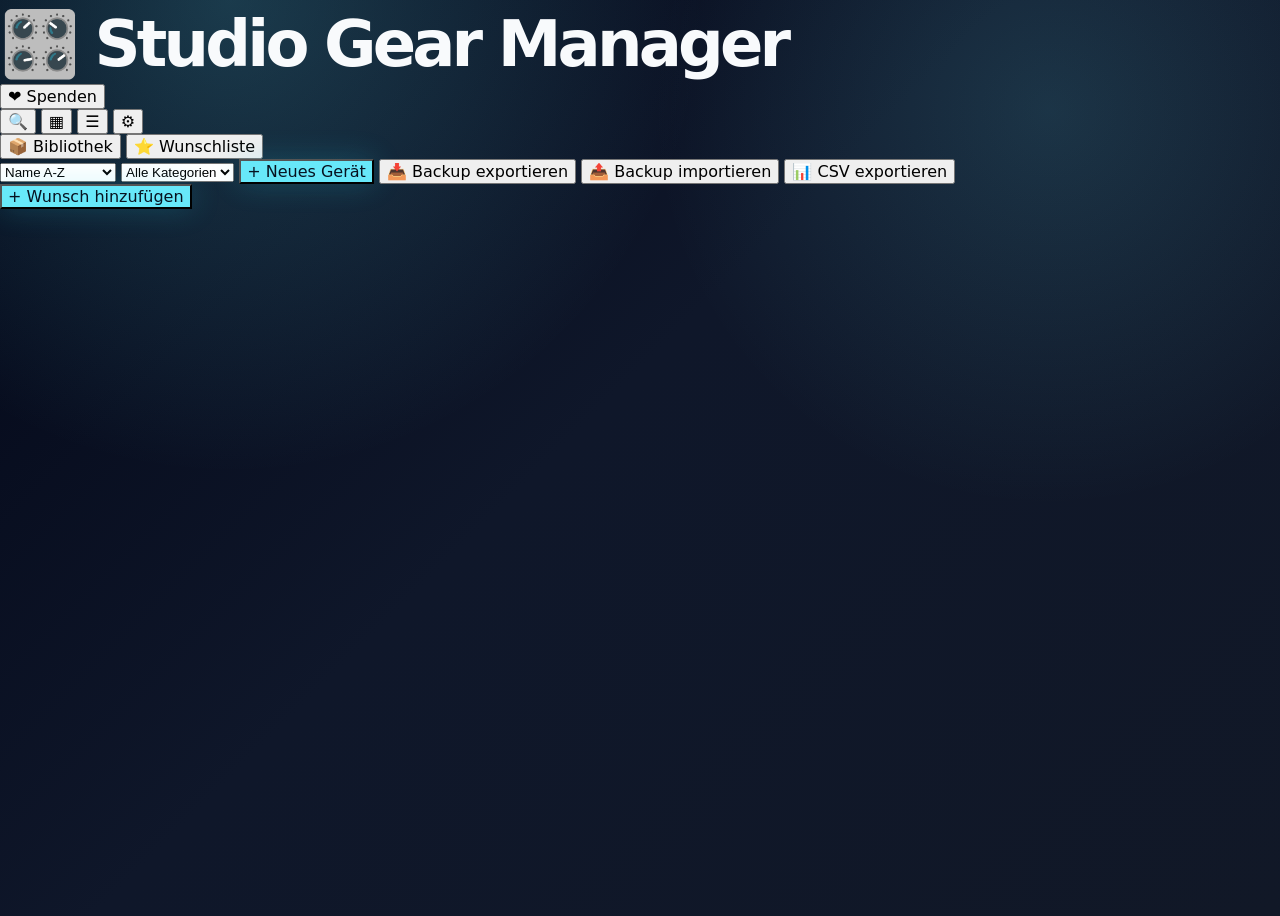
==== commit 5f89c62b: "Update print statement from 'Hello' to 'Goodbye'" ====
--- a/index.html
+++ b/index.html
@@ -1,546 +1,214 @@
-<!doctype html>
+<!DOCTYPE html>
 <html lang="de">
 <head>
-  <meta charset="utf-8" />
-  <meta name="viewport" content="width=device-width, initial-scale=1" />
-  <title>Studio Gear Manager</title>
-  <meta name="description" content="Studio Gear Manager – visuelle Bibliothek für Synthesizer, Effektgeräte, MIDI-Hardware und Studiozubehör." />
-
-  <!-- PWA / "Zum Dock hinzufügen" -->
-  <link rel="manifest" href="./manifest.json" />
-  <meta name="theme-color" content="#67e8f9" />
-  <link rel="icon" type="image/svg+xml" href="./icon.svg" />
-  <link rel="apple-touch-icon" href="./icon.svg" />
-  <meta name="apple-mobile-web-app-capable" content="yes" />
-  <meta name="mobile-web-app-capable" content="yes" />
-  <meta name="apple-mobile-web-app-status-bar-style" content="black-translucent" />
-  <meta name="apple-mobile-web-app-title" content="Gear Manager" />
-  <meta name="application-name" content="Studio Gear Manager" />
-
-  <link rel="stylesheet" href="styles.css" />
+    <meta charset="UTF-8">
+    <meta name="viewport" content="width=device-width, initial-scale=1.0">
+    <meta name="apple-mobile-web-app-capable" content="yes">
+    <meta name="apple-mobile-web-app-status-bar-style" content="default">
+    <meta name="theme-color" content="#2c3e50">
+    <title>Studio Gear Manager</title>
+    <link rel="stylesheet" href="styles.css">
+    <link rel="icon" href="icon.svg" type="image/svg+xml">
+    <link rel="manifest" href="manifest.json">
 </head>
 <body>
-  <div class="app-shell">
-    <header class="hero">
-      <div>
-        <h1 data-i18n="appTitle">Studio Gear Manager</h1>
-        <p data-i18n="subtitle">Visuelle Bibliothek für Synthesizer, Effektgeräte, MIDI-Hardware, Zubehör, Dokumente, Marktwerte und technische Gerätedaten.</p>
-      </div>
-      <div class="hero-actions">
-        <button id="languageToggle" class="btn btn-ghost" type="button">EN</button>
-        <button id="settingsBtn" class="btn btn-ghost icon-action" type="button" title="Setup" aria-label="Setup">⚙</button>
-        <nav class="view-toggle-bar">
-          <button id="viewLibraryBtn" class="view-toggle-btn active" type="button" data-view="library" data-i18n="viewLibrary">Bibliothek</button>
-          <button id="viewWishlistBtn" class="view-toggle-btn" type="button" data-view="wishlist" data-i18n="viewWishlist">Wunschliste</button>
+    <div id="app">
+        <header>
+            <div class="header-left">
+                <h1>🎛️ Studio Gear Manager</h1>
+            </div>
+            <div class="header-right">
+                <button id="donate-button" class="btn-donate" title="Spenden" style="display: flex;">❤️ Spenden</button>
+                <button id="search-toggle-btn" class="btn-icon" title="Suche">🔍</button>
+                <div id="search-container" class="search-container hidden">
+                    <input type="text" id="search-input" placeholder="Volltextsuche..." autocomplete="off">
+                    <button id="search-close-btn" class="btn-icon">✕</button>
+                </div>
+                <button id="view-grid-btn" class="btn-icon active" title="Grid-Ansicht">▦</button>
+                <button id="view-list-btn" class="btn-icon" title="Listenansicht">☰</button>
+                <button id="setup-btn" class="btn-icon" title="Einstellungen">⚙️</button>
+            </div>
+        </header>
+        
+        <nav id="main-nav">
+            <button class="nav-btn active" data-view="library">📦 Bibliothek</button>
+            <button class="nav-btn" data-view="wishlist">⭐ Wunschliste</button>
         </nav>
-        <button id="addDeviceBtn" class="btn btn-primary" type="button"><span>+</span> <span data-i18n="addDevice">Gerät hinzufügen</span></button>
-        <button id="addWishlistBtn" class="btn btn-primary hidden" type="button"><span>+</span> <span data-i18n="addWishlistItem">Wunsch hinzufügen</span></button>
-        <button id="exportBtn" class="btn btn-ghost" type="button" data-i18n="backupNow">Backup exportieren</button>
-        <!-- <button id="exportCsvBtn" class="btn btn-ghost" type="button" data-i18n="exportCsv">Export CSV</button> -->
-      </div>
-    </header>
-
-    <section id="galleryView">
-      <div class="stats-grid">
-        <article class="stat-card">
-          <div class="stat-icon">▦</div>
-          <div>
-            <strong id="statDevices">0</strong>
-            <span data-i18n="statDevices">Geräte</span>
-          </div>
-        </article>
-        <article class="stat-card">
-          <div class="stat-icon" data-currency-icon>€</div>
-          <div>
-            <strong id="statValue">0 €</strong>
-            <span data-i18n="statValue">Gesamtwert</span>
-          </div>
-        </article>
-        <article class="stat-card">
-          <div class="stat-icon">▤</div>
-          <div>
-            <strong id="statDocs">0</strong>
-            <span data-i18n="statDocs">Dokumente</span>
-          </div>
-        </article>
-        <article class="stat-card">
-          <div class="stat-icon">!</div>
-          <div>
-            <strong id="statIssues">0</strong>
-            <span data-i18n="statIssues">Mängel</span>
-          </div>
-        </article>
-      </div>
-
-      <div class="toolbar card compact-toolbar">
-        <div class="search-wrap">
-          <span>⌕</span>
-          <input id="searchInput" type="search" placeholder="Gerät, Hersteller, MIDI-Kanal, Standort, Notiz oder Dokument suchen …" />
-        </div>
-        <div class="sort-panel">
-          <span data-i18n="sortLabel">Sortieren</span>
-          <div class="sort-controls">
-            <select id="sortFieldSelect">
-              <option value="added" data-i18n="sortFieldAdded">Hinzugefügt</option>
-              <option value="name" data-i18n="sortFieldName">Alphabetisch</option>
-              <option value="manufacturer" data-i18n="sortFieldManufacturer">Hersteller</option>
-              <option value="midiChannel" data-i18n="sortFieldMidiChannel">MIDI-Kanal</option>
-              <option value="rating" data-i18n="sortFieldRating">Rating</option>
-              <option value="price" data-i18n="sortFieldPrice">Preis</option>
-              <option value="year" data-i18n="sortFieldYear">Anschaffungsjahr</option>
+        
+        <div id="filter-bar">
+            <select id="sort-select">
+                <option value="name-asc">Name A-Z</option>
+                <option value="name-desc">Name Z-A</option>
+                <option value="manufacturer-asc">Hersteller A-Z</option>
+                <option value="manufacturer-desc">Hersteller Z-A</option>
+                <option value="value-desc">Wert höchster</option>
+                <option value="value-asc">Wert niedrigster</option>
+                <option value="date-added-desc">Neueste zuerst</option>
             </select>
-            <button id="sortAscBtn" class="sort-dir-btn" type="button" aria-label="Aufsteigend">↑</button>
-            <button id="sortDescBtn" class="sort-dir-btn active" type="button" aria-label="Absteigend">↓</button>
-          </div>
-        </div>
-        <div class="filter-combo">
-          <div id="categoryFilters" class="filter-row"></div>
-          <label id="subcategoryFilterWrap" class="subcategory-filter">
-            <span data-i18n="subcategoryFilterLabel">Subkategorie</span>
-            <select id="subcategoryFilterSelect">
-              <option value="" data-i18n="allSubcategories">Alle Subkategorien</option>
+            <select id="category-filter">
+                <option value="all">Alle Kategorien</option>
             </select>
-          </label>
-        </div>
-      </div>
-<div id="deviceGrid" class="device-grid"></div>
-      <div id="emptyState" class="empty-state card hidden" data-i18n="emptyState">Keine Geräte gefunden.</div>
-    </section>
-
-    <section id="detailView" class="hidden">
-      <div class="detail-topbar">
-        <button id="backBtn" class="btn btn-ghost" type="button"><span class="btn-icon">←</span> <span data-i18n="backToGallery">Zur Galerie</span></button>
-        <div class="detail-nav-arrows">
-          <button id="prevDeviceBtn" class="btn btn-ghost detail-nav-btn" type="button" data-i18n-title="prevDevice" title="Vorheriges Gerät" aria-label="Vorheriges Gerät">←</button>
-          <button id="nextDeviceBtn" class="btn btn-ghost detail-nav-btn" type="button" data-i18n-title="nextDevice" title="Nächstes Gerät" aria-label="Nächstes Gerät">→</button>
-        </div>
-        <span data-i18n="devicePassport">Gerätepass / Datenmaske</span>
-      </div>
-
-      <article class="detail-card card">
-        <aside class="detail-image-column">
-          <div class="image-stage">
-            <img id="detailImage" alt="" />
-            <div id="imageFallback" class="image-fallback hidden">▧<br><span data-i18n="noImage">Kein Bild verfügbar</span></div>
-          </div>
-          <div class="detail-actions-grid">
-            <button id="imageSearchBtn" class="btn btn-ghost" type="button"><span class="btn-icon">▧</span> <span data-i18n="searchImage">Bild suchen</span></button>
-            <label class="btn btn-ghost file-label">
-              <span>⇧</span> <span data-i18n="ownImage">Eigenes Bild</span>
-              <input id="imageUploadInput" type="file" accept="image/*" />
-            </label>
-          </div>
-          <div class="field-stack">
-            <div class="info-field"><span data-i18n="location">Standort</span><strong id="detailLocation"></strong></div>
-            <div class="info-field"><span data-i18n="status">Status</span><strong id="detailStatus"></strong></div>
-            <div class="info-field"><span data-i18n="condition">Zustand</span><strong id="detailCondition"></strong></div>
-          </div>
-        </aside>
-
-        <main class="detail-content">
-          <div class="detail-head">
-            <div>
-              <div id="detailManufacturerLogo" class="detail-manufacturer-logo"></div>
-              <div id="detailManufacturer" class="detail-kicker"></div>
-              <h2 id="detailName"></h2>
-              <p id="detailCategory"></p>
-              <div id="detailRating" class="detail-rating-wrap"></div>
-            </div>
-            <div class="market-badge">
-              <span data-i18n="currentMarketValue">Aktueller Marktwert</span>
-              <strong id="detailMarketRange"></strong>
-              <small id="detailMarketMeta"></small>
-            </div>
-          </div>
-
-          <nav id="tabs" class="tabs"></nav>
-          <div id="tabContent" class="tab-content"></div>
-
-          <div class="edit-actions">
-            <button id="editDeviceBtn" class="btn btn-primary" type="button" data-i18n="editDevice">Gerät bearbeiten</button>
-            <button id="printDeviceBtn" class="btn btn-ghost" type="button" data-i18n="printDevice">Gerätepass drucken</button>
-            <button id="removeImageBtn" class="btn btn-ghost" type="button" data-i18n="removeImage">Bild entfernen</button>
-            <button id="deleteDeviceBtn" class="btn btn-danger" type="button" data-i18n="deleteDevice">Gerät löschen</button>
-          </div>
+            <button id="add-gear-btn" class="btn-primary">+ Neues Gerät</button>
+            <button id="export-btn" class="btn-secondary">📥 Backup exportieren</button>
+            <button id="import-btn" class="btn-secondary">📤 Backup importieren</button>
+            <input type="file" id="import-file-input" accept=".json" style="display:none;">
+            <button id="csv-export-btn" class="btn-secondary">📊 CSV exportieren</button>
+        </div>
+        
+        <main id="content">
+            <div id="library-view" class="view active">
+                <div id="gear-grid" class="gear-grid"></div>
+                <div id="gear-list" class="gear-list hidden">
+                    <table class="gear-table">
+                        <thead>
+                            <tr>
+                                <th data-col="photo">Foto</th>
+                                <th data-col="name">Name</th>
+                                <th data-col="manufacturer">Hersteller</th>
+                                <th data-col="category">Kategorie</th>
+                                <th data-col="value">Wert</th>
+                                <th data-col="power">Strom</th>
+                                <th data-col="actions">Aktionen</th>
+                            </tr>
+                        </thead>
+                        <tbody id="gear-table-body"></tbody>
+                    </table>
+                </div>
+            </div>
+            <div id="wishlist-view" class="view">
+                <div class="wishlist-header">
+                    <button id="add-wish-btn" class="btn-primary">+ Wunsch hinzufügen</button>
+                </div>
+                <div id="wishlist-grid" class="gear-grid"></div>
+            </div>
         </main>
-      </article>
-    </section>
-
-    <section id="wishlistView" class="hidden">
-      <div class="wishlist-intro card">
-        <h2 data-i18n="wishlistTitle">Wunschliste</h2>
-        <p data-i18n="wishlistIntro">Geräte, die du gern kaufen möchtest. Erfasse Hersteller, Modell, Preise und Angebotslinks. Ein Klick übernimmt das Gerät beim Kauf in deine Bibliothek.</p>
-      </div>
-
-      <div class="stats-grid">
-        <article class="stat-card">
-          <div class="stat-icon">★</div>
-          <div>
-            <strong id="wishlistStatCount">0</strong>
-            <span data-i18n="wishlistStatCount">Wünsche</span>
-          </div>
-        </article>
-        <article class="stat-card">
-          <div class="stat-icon" data-currency-icon>€</div>
-          <div>
-            <strong id="wishlistStatBudget">0 €</strong>
-            <span data-i18n="wishlistStatBudget">Gesamtbudget (gebraucht)</span>
-          </div>
-        </article>
-        <article class="stat-card">
-          <div class="stat-icon" data-currency-icon>€</div>
-          <div>
-            <strong id="wishlistStatBudgetNew">0 €</strong>
-            <span data-i18n="wishlistStatBudgetNew">Gesamtbudget (neu)</span>
-          </div>
-        </article>
-        <article class="stat-card">
-          <div class="stat-icon">↗</div>
-          <div>
-            <strong id="wishlistStatLinks">0</strong>
-            <span data-i18n="wishlistStatLinks">Links</span>
-          </div>
-        </article>
-      </div>
-
-      <div class="toolbar card compact-toolbar">
-        <div class="search-wrap">
-          <span>⌕</span>
-          <input id="wishlistSearchInput" type="search" placeholder="Wunsch suchen …" />
-        </div>
-        <div class="sort-panel">
-          <span data-i18n="sortLabel">Sortieren</span>
-          <div class="sort-controls">
-            <select id="wishlistSortFieldSelect">
-              <option value="added" data-i18n="sortFieldAdded">Hinzugefügt</option>
-              <option value="manufacturer" data-i18n="sortFieldManufacturer">Hersteller</option>
-              <option value="model" data-i18n="sortFieldModel">Modell</option>
-              <option value="priceNew" data-i18n="sortFieldPriceNew">Neupreis</option>
-              <option value="priceUsed" data-i18n="sortFieldPriceUsed">Gebrauchtpreis</option>
-            </select>
-            <button id="wishlistSortAscBtn" class="sort-dir-btn" type="button" aria-label="Aufsteigend">↑</button>
-            <button id="wishlistSortDescBtn" class="sort-dir-btn active" type="button" aria-label="Absteigend">↓</button>
-          </div>
-        </div>
-        <div class="filter-combo">
-          <div id="wishlistCategoryFilters" class="filter-row"></div>
-          <label id="wishlistSubcategoryFilterWrap" class="subcategory-filter">
-            <span data-i18n="subcategoryFilterLabel">Subkategorie</span>
-            <select id="wishlistSubcategoryFilterSelect">
-              <option value="" data-i18n="allSubcategories">Alle Subkategorien</option>
-            </select>
-          </label>
-        </div>
-      </div>
-
-      <div id="wishlistGrid" class="device-grid wishlist-grid"></div>
-      <div id="wishlistEmptyState" class="empty-state card hidden" data-i18n="wishlistEmpty">Noch keine Wünsche erfasst.</div>
-    </section>
-  </div>
-
-  <div id="nagToast" class="nag-toast hidden" role="dialog" aria-live="polite">
-    <button class="nag-close" id="nagCloseBtn" type="button" aria-label="Schließen">×</button>
-    <div class="nag-emoji" aria-hidden="true">☕</div>
-    <h4 class="nag-title" data-i18n="nagTitle">Hilft dir die App?</h4>
-    <p class="nag-text" data-i18n="nagText">Wenn ja, freu ich mich riesig über einen kleinen Beitrag.</p>
-    <div class="nag-actions">
-      <button id="nagDonateBtn" class="btn btn-primary" type="button" data-i18n="nagDonate">Ein Latte Macciato ausgeben? ;-)</button>
-      <button id="nagLaterBtn" class="btn btn-ghost" type="button" data-i18n="nagLater">Vielleicht später</button>
-    </div>
-  </div>
-
-  <dialog id="wishlistDialog" class="dialog compact-device-dialog">
-    <form id="wishlistForm" method="dialog">
-      <div class="dialog-header">
-        <h3 id="wishlistDialogTitle" data-i18n="wishlistDialogTitleAdd">Wunsch hinzufügen</h3>
-        <button class="icon-btn" id="closeWishlistDialogBtn" type="button">×</button>
-      </div>
-
-      <div class="device-form-scroll">
-        <div class="form-section-grid">
-          <div class="form-section-title" data-i18n="sectionGeneral">Allgemein</div>
-          <label><span data-i18n="manufacturer">Hersteller</span><input name="manufacturer" list="manufacturerSuggestions" /></label>
-          <label><span data-i18n="model">Modell</span><input name="model" list="modelSuggestions" /></label>
-          <label><span data-i18n="type">Gerätetyp</span><input name="type" list="typeSuggestions" /></label>
-          <label><span data-i18n="subcategory">Subkategorie</span><input name="subcategory" list="subcategorySuggestions" /></label>
-          <label class="manufacturer-logo-field"><span data-i18n="manufacturerLogo">Hersteller Logo</span><input id="wishlistLogoInput" type="file" accept="image/*" /></label>
-          <label><span data-i18n="imageUrl">Bild-URL</span><input name="image" /></label>
-          <label class="manufacturer-logo-field"><span data-i18n="ownImage">Eigenes Bild</span><input id="wishlistImageInput" type="file" accept="image/*" /></label>
-        </div>
-
-        <div class="wishlist-image-tools">
-          <button id="wishlistImageSearchBtn" class="btn btn-ghost" type="button"><span class="btn-icon">▧</span> <span data-i18n="searchImage">Bild suchen</span></button>
-        </div>
-
-        <div class="form-section-grid wishlist-pricing-grid">
-
-          <div class="form-section-title" data-i18n="sectionWishlistPricing">Preise & Links</div>
-          <label><span data-i18n="priceNew">Neupreis</span><input name="priceNew" type="number" step="1" /></label>
-          <label><span data-i18n="priceUsed">Gebrauchtpreis</span><input name="priceUsed" type="number" step="1" /></label>
-        </div>
-
-        <label class="full-label">
-          <span data-i18n="wishlistLinks">Links (eine URL pro Zeile)</span>
-          <textarea name="links" rows="4" placeholder="https://reverb.com/..."></textarea>
-        </label>
-
-        <div id="wishlistPreviewBox" class="wishlist-preview-box"></div>
-      </div>
-
-      <div class="dialog-actions">
-        <button type="button" id="cancelWishlistDialogBtn" class="btn btn-ghost" data-i18n="cancel">Abbrechen</button>
-        <button type="submit" class="btn btn-primary" data-i18n="save">Speichern</button>
-      </div>
-    </form>
-  </dialog>
-
-  <dialog id="deviceDialog" class="dialog compact-device-dialog">
-    <form id="deviceForm" method="dialog">
-      <div class="dialog-header">
-        <h3 id="dialogTitle" data-i18n="dialogTitleAdd">Gerät hinzufügen</h3>
-        <button class="icon-btn" id="closeDialogBtn" type="button">×</button>
-      </div>
-
-      <div class="device-form-scroll">
-      <div class="form-section-grid">
-        <div class="form-section-title" data-i18n="sectionGeneral">Allgemein</div>
-        <label><span data-i18n="name">Name</span><input name="name" list="nameSuggestions" required /></label>
-        <label><span data-i18n="manufacturer">Hersteller</span><input name="manufacturer" list="manufacturerSuggestions" /></label>
-        <label class="manufacturer-logo-field"><span data-i18n="manufacturerLogo">Hersteller Logo</span><input id="manufacturerLogoInput" name="manufacturerLogoFile" type="file" accept="image/*" /></label>
-        <label><span data-i18n="model">Modell</span><input name="model" list="modelSuggestions" /></label>
-        <label><span data-i18n="serialNumber">Seriennummer</span><input name="serialNumber" list="serialNumberSuggestions" /></label>
-        <label><span data-i18n="firmwareVersion">Firmware Version</span><input name="firmwareVersion" list="firmwareVersionSuggestions" /></label>
-        <label><span data-i18n="type">Gerätetyp</span><input name="type" list="typeSuggestions" /></label>
-        <label><span data-i18n="subcategory">Subkategorie</span><input name="subcategory" list="subcategorySuggestions" /></label>
-        <label><span data-i18n="status">Status</span><input name="status" list="statusSuggestions" /></label>
-        <label><span data-i18n="condition">Zustand</span><input name="condition" list="conditionSuggestions" /></label>
-        <label><span data-i18n="location">Standort</span><input name="location" list="locationSuggestions" /></label>
-        <label><span data-i18n="imageUrl">Bild-URL</span><input name="image" list="imageSuggestions" /></label>
-        <div class="form-section-title" data-i18n="sectionPurchase">Anschaffung & Wert</div>
-        <label><span data-i18n="purchaseYear">Kaufjahr</span><input name="purchaseYear" list="purchaseYearSuggestions" type="number" min="1900" max="2100" /></label>
-        <label><span data-i18n="purchasePrice">Anschaffungspreis</span><input name="purchasePrice" list="purchasePriceSuggestions" type="number" step="1" /></label>
-        <label><span data-i18n="warrantyUntil">Garantie bis</span><input name="warrantyUntil" list="warrantyUntilSuggestions" type="date" /></label>
-        <label><span data-i18n="marketMin">Marktwert min.</span><input name="marketMin" list="marketMinSuggestions" type="number" step="1" /></label>
-        <label><span data-i18n="marketMax">Marktwert max.</span><input name="marketMax" list="marketMaxSuggestions" type="number" step="1" /></label>
-        <label><span data-i18n="marketMedian">Marktwert Median</span><input name="marketMedian" list="marketMedianSuggestions" type="number" step="1" /></label>
-        <label><span data-i18n="lastChecked">Letzte Prüfung</span><input name="lastChecked" list="lastCheckedSuggestions" /></label>
-        <div class="form-section-title" data-i18n="sectionAudioMidi">Audio & MIDI</div>
-        <label><span data-i18n="audioOutputs">Audio-Ausgänge</span><input name="audioOutputs" list="audioOutputsSuggestions" /></label>
-        <label><span data-i18n="audioInputs">Audio-Eingänge</span><input name="audioInputs" list="audioInputsSuggestions" /></label>
-        <label><span data-i18n="connector">Anschlussart</span><input name="connector" list="connectorSuggestions" /></label>
-        <label><span data-i18n="level">Pegel</span><input name="level" list="levelSuggestions" /></label>
-        <label><span data-i18n="midiIn">MIDI In</span><input name="midiIn" list="midiInSuggestions" /></label>
-        <label><span data-i18n="midiOut">MIDI Out</span><input name="midiOut" list="midiOutSuggestions" /></label>
-        <label><span data-i18n="midiThru">MIDI Thru</span><input name="midiThru" list="midiThruSuggestions" /></label>
-        <label><span data-i18n="usbMidi">USB-MIDI</span><input name="usbMidi" list="usbMidiSuggestions" /></label>
-        <label><span data-i18n="midiChannel">MIDI-Kanal</span><input name="midiChannel" list="midiChannelSuggestions" /></label>
-        <label><span data-i18n="programChange">Program Change</span><input name="pc" list="pcSuggestions" /></label>
-        <label>MSB<input name="msb" list="msbSuggestions" /></label>
-        <label>LSB<input name="lsb" list="lsbSuggestions" /></label>
-        <div class="form-section-title" data-i18n="sectionPowerDocs">Strom & Dokumente</div>
-        <label><span data-i18n="powerData">Stromdaten</span><input name="powerSummary" list="powerSummarySuggestions" /></label>
-        <label><span data-i18n="psu">Netzteil</span><input name="psu" list="psuSuggestions" /></label>
-        <label><span data-i18n="powerConnector">Stromanschluss</span><input name="powerConnector" list="powerConnectorSuggestions" /></label>
-        <label><span data-i18n="voltage">Spannung</span><input name="voltage" list="voltageSuggestions" /></label>
-      </div>
-
-      <label class="full-label">
-        <span data-i18n="notes">Notizen</span>
-        <textarea name="notes" rows="3"></textarea>
-      </label>
-
-      
-      <div class="document-attach-box">
-        <div class="document-attach-head">
-          <strong data-i18n="documents">Dokumente</strong>
-          <span data-i18n="documentsAttachmentHint">Dokumente lokal als Anhang hinzufügen.</span>
-        </div>
-        <div class="document-add-row">
-          <label>
-            <span data-i18n="documentName">Dokumentname</span>
-            <input id="documentNameInput" type="text" placeholder="z. B. Bedienungsanleitung" />
-          </label>
-          <label>
-            <span data-i18n="documentFile">Datei auswählen</span>
-            <input id="documentFileInput" type="file" />
-          </label>
-          <button id="addDocumentBtn" class="btn btn-ghost" type="button" data-i18n="addDocument">Dokument hinzufügen</button>
-        </div>
-        <div id="documentAttachmentList" class="document-attachment-list"></div>
-      </div>
-
-
-      </div>
-
-      <div class="dialog-actions">
-        <button type="button" id="cancelDialogBtn" class="btn btn-ghost" data-i18n="cancel">Abbrechen</button>
-        <button type="submit" class="btn btn-primary" data-i18n="save">Speichern</button>
-      </div>
-    </form>
-  </dialog>
-
-
-
-  
-  <dialog id="settingsDialog" class="dialog settings-dialog">
-    <form id="settingsForm" method="dialog">
-      <div class="dialog-header">
-        <h3 data-i18n="settingsTitle">Setup</h3>
-        <button class="icon-btn" id="closeSettingsBtn" type="button">×</button>
-      </div>
-      <p class="settings-intro" data-i18n="settingsIntro">Hier kannst du die wichtigsten Einstellungen der Oberfläche anpassen. Die Einstellungen werden lokal im Browser gespeichert.</p>
-
-      <div class="settings-tabs" role="tablist">
-        <button class="settings-tab active" type="button" data-settings-tab="colors" data-i18n="settingsTabColors">Farben</button>
-        <button class="settings-tab" type="button" data-settings-tab="views" data-i18n="settingsTabViews">Ansichten definieren</button>
-        <button class="settings-tab" type="button" data-settings-tab="labels" data-i18n="settingsTabLabels">Beschriftungen</button>
-        <button class="settings-tab" type="button" data-settings-tab="logs" data-i18n="settingsTabLogs">Logs</button>
-      </div>
-
-      <div class="settings-content">
-        <section class="settings-panel active" data-settings-panel="colors">
-          <div class="settings-grid">
-            <div class="settings-section-title" data-i18n="settingsSectionSurface">Oberfläche</div>
-            <label><span data-i18n="colorBackgroundA">Hintergrund 1</span><input name="bg0" type="color" /></label>
-            <label><span data-i18n="colorBackgroundB">Hintergrund 2</span><input name="bg1" type="color" /></label>
-            <label><span data-i18n="colorPanel">Karten dunkel</span><input name="panelColor" type="color" /></label>
-            <label><span data-i18n="colorText">Schrift hell</span><input name="textColor" type="color" /></label>
-            <label><span data-i18n="colorMuted">Sekundärschrift</span><input name="mutedColor" type="color" /></label>
-            <label><span data-i18n="colorAccent">Akzentfarbe</span><input name="accentColor" type="color" /></label>
-            <label><span data-i18n="colorCardBg">Gerätekarten</span><input name="cardBg" type="color" /></label>
-            <label><span data-i18n="colorCardText">Gerätekarten-Schrift</span><input name="cardText" type="color" /></label>
-            <label><span data-i18n="colorDetailBg">Detail-Hintergrund</span><input name="detailBg" type="color" /></label>
-            <label><span data-i18n="colorStar">Sterne</span><input name="starColor" type="color" /></label>
-
-            <div class="settings-section-title" data-i18n="settingsSectionButtons">Buttons einzeln</div>
-
-            <div class="button-color-card"><span data-i18n="btnThemeLanguage">Sprache</span><div class="dual-color"><label><small data-i18n="colorBgShort">BG</small><input name="btnLanguageBg" type="color" /></label><label><small data-i18n="colorTextShort">Text</small><input name="btnLanguageText" type="color" /></label></div></div>
-            <div class="button-color-card"><span data-i18n="btnThemeSetup">Setup</span><div class="dual-color"><label><small data-i18n="colorBgShort">BG</small><input name="btnSettingsBg" type="color" /></label><label><small data-i18n="colorTextShort">Text</small><input name="btnSettingsText" type="color" /></label></div></div>
-            <div class="button-color-card"><span data-i18n="btnThemeAdd">Gerät hinzufügen</span><div class="dual-color"><label><small data-i18n="colorBgShort">BG</small><input name="btnAddBg" type="color" /></label><label><small data-i18n="colorTextShort">Text</small><input name="btnAddText" type="color" /></label></div></div>
-            <div class="button-color-card"><span data-i18n="btnThemeBackup">Backup exportieren</span><div class="dual-color"><label><small data-i18n="colorBgShort">BG</small><input name="btnBackupBg" type="color" /></label><label><small data-i18n="colorTextShort">Text</small><input name="btnBackupText" type="color" /></label></div></div>
-            <div class="button-color-card"><span data-i18n="btnThemeCsv">Export CSV</span><div class="dual-color"><label><small data-i18n="colorBgShort">BG</small><input name="btnCsvBg" type="color" /></label><label><small data-i18n="colorTextShort">Text</small><input name="btnCsvText" type="color" /></label></div></div>
-            <div class="button-color-card"><span data-i18n="btnThemeImport">Import JSON</span><div class="dual-color"><label><small data-i18n="colorBgShort">BG</small><input name="btnImportBg" type="color" /></label><label><small data-i18n="colorTextShort">Text</small><input name="btnImportText" type="color" /></label></div></div>
-            <div class="button-color-card"><span data-i18n="btnThemeSortUp">Sortierung ↑</span><div class="dual-color"><label><small data-i18n="colorBgShort">BG</small><input name="btnSortAscBg" type="color" /></label><label><small data-i18n="colorTextShort">Text</small><input name="btnSortAscText" type="color" /></label></div></div>
-            <div class="button-color-card"><span data-i18n="btnThemeSortDown">Sortierung ↓</span><div class="dual-color"><label><small data-i18n="colorBgShort">BG</small><input name="btnSortDescBg" type="color" /></label><label><small data-i18n="colorTextShort">Text</small><input name="btnSortDescText" type="color" /></label></div></div>
-            <div class="button-color-card"><span data-i18n="btnThemeEdit">Gerät bearbeiten</span><div class="dual-color"><label><small data-i18n="colorBgShort">BG</small><input name="btnEditBg" type="color" /></label><label><small data-i18n="colorTextShort">Text</small><input name="btnEditText" type="color" /></label></div></div>
-            <div class="button-color-card"><span data-i18n="btnThemePrint">Gerätepass drucken</span><div class="dual-color"><label><small data-i18n="colorBgShort">BG</small><input name="btnPrintBg" type="color" /></label><label><small data-i18n="colorTextShort">Text</small><input name="btnPrintText" type="color" /></label></div></div>
-            <div class="button-color-card"><span data-i18n="btnThemeRemoveImage">Bild entfernen</span><div class="dual-color"><label><small data-i18n="colorBgShort">BG</small><input name="btnRemoveImageBg" type="color" /></label><label><small data-i18n="colorTextShort">Text</small><input name="btnRemoveImageText" type="color" /></label></div></div>
-            <div class="button-color-card"><span data-i18n="btnThemeDelete">Gerät löschen</span><div class="dual-color"><label><small data-i18n="colorBgShort">BG</small><input name="btnDeleteBg" type="color" /></label><label><small data-i18n="colorTextShort">Text</small><input name="btnDeleteText" type="color" /></label></div></div>
-            <div class="button-color-card"><span data-i18n="btnThemeDialogCancel">Dialog Abbrechen</span><div class="dual-color"><label><small data-i18n="colorBgShort">BG</small><input name="btnDialogCancelBg" type="color" /></label><label><small data-i18n="colorTextShort">Text</small><input name="btnDialogCancelText" type="color" /></label></div></div>
-            <div class="button-color-card"><span data-i18n="btnThemeDialogSave">Dialog Speichern</span><div class="dual-color"><label><small data-i18n="colorBgShort">BG</small><input name="btnDialogSaveBg" type="color" /></label><label><small data-i18n="colorTextShort">Text</small><input name="btnDialogSaveText" type="color" /></label></div></div>
-            <div class="button-color-card"><span data-i18n="btnThemeResetColors">Farben zurücksetzen</span><div class="dual-color"><label><small data-i18n="colorBgShort">BG</small><input name="btnResetThemeBg" type="color" /></label><label><small data-i18n="colorTextShort">Text</small><input name="btnResetThemeText" type="color" /></label></div></div>
-            <div class="button-color-card"><span data-i18n="btnThemeSettingsCancel">Setup Abbrechen</span><div class="dual-color"><label><small data-i18n="colorBgShort">BG</small><input name="btnSettingsCancelBg" type="color" /></label><label><small data-i18n="colorTextShort">Text</small><input name="btnSettingsCancelText" type="color" /></label></div></div>
-            <div class="button-color-card"><span data-i18n="btnThemeSettingsSave">Setup Speichern</span><div class="dual-color"><label><small data-i18n="colorBgShort">BG</small><input name="btnSettingsSaveBg" type="color" /></label><label><small data-i18n="colorTextShort">Text</small><input name="btnSettingsSaveText" type="color" /></label></div></div>
-
-            <div class="settings-section-title" data-i18n="settingsSectionWishlist">Buttons Wunschliste</div>
-
-            <div class="button-color-card"><span data-i18n="btnThemeViewToggle">View-Toggle (inaktiv)</span><div class="dual-color"><label><small data-i18n="colorBgShort">BG</small><input name="btnViewToggleBg" type="color" /></label><label><small data-i18n="colorTextShort">Text</small><input name="btnViewToggleText" type="color" /></label></div></div>
-            <div class="button-color-card"><span data-i18n="btnThemeViewToggleActive">View-Toggle (aktiv)</span><div class="dual-color"><label><small data-i18n="colorBgShort">BG</small><input name="btnViewToggleActiveBg" type="color" /></label><label><small data-i18n="colorTextShort">Text</small><input name="btnViewToggleActiveText" type="color" /></label></div></div>
-            <div class="button-color-card"><span data-i18n="btnThemeAddWishlist">Wunsch hinzufügen</span><div class="dual-color"><label><small data-i18n="colorBgShort">BG</small><input name="btnAddWishlistBg" type="color" /></label><label><small data-i18n="colorTextShort">Text</small><input name="btnAddWishlistText" type="color" /></label></div></div>
-            <div class="button-color-card"><span data-i18n="btnThemeMoveToLibrary">In Bibliothek übernehmen</span><div class="dual-color"><label><small data-i18n="colorBgShort">BG</small><input name="btnMoveToLibraryBg" type="color" /></label><label><small data-i18n="colorTextShort">Text</small><input name="btnMoveToLibraryText" type="color" /></label></div></div>
-            <div class="button-color-card"><span data-i18n="btnThemeEditWishlist">Wunsch bearbeiten</span><div class="dual-color"><label><small data-i18n="colorBgShort">BG</small><input name="btnEditWishlistBg" type="color" /></label><label><small data-i18n="colorTextShort">Text</small><input name="btnEditWishlistText" type="color" /></label></div></div>
-            <div class="button-color-card"><span data-i18n="btnThemeDeleteWishlist">Wunsch löschen</span><div class="dual-color"><label><small data-i18n="colorBgShort">BG</small><input name="btnDeleteWishlistBg" type="color" /></label><label><small data-i18n="colorTextShort">Text</small><input name="btnDeleteWishlistText" type="color" /></label></div></div>
-          </div>
-        </section>
-
-        <section class="settings-panel" data-settings-panel="views">
-          <div class="view-settings-layout">
-            <section class="view-settings-card">
-              <h4 data-i18n="gridViewFields">Grid-Ansicht</h4>
-              <p data-i18n="gridViewFieldsHelp">Wähle die Felder, die auf den Gerätekarten angezeigt werden sollen.</p>
-              <div id="gridFieldSettings" class="field-toggle-list"></div>
-            </section>
-            <section class="view-settings-card">
-              <h4 data-i18n="listViewFields">Listenansicht</h4>
-              <p data-i18n="listViewFieldsHelp">Wähle die Spalten, die in der Listenansicht angezeigt werden sollen.</p>
-              <div id="listFieldSettings" class="field-toggle-list"></div>
-            </section>
-          </div>
-        </section>
-
-        <section class="settings-panel" data-settings-panel="labels">
-          <div class="labels-toolbar">
-            <p data-i18n="labelsHelp">Beschriftungen, Datenfeld-Labels und Button-Texte können hier individuell überschrieben werden. Leeres Feld = Standardtext der gewählten Sprache.</p>
-            <button id="resetUserLabelsBtn" class="btn btn-ghost" type="button" data-i18n="resetUserLabels">Alle Beschriftungen zurücksetzen</button>
-          </div>
-          <div id="labelsEditor" class="labels-editor"></div>
-        </section>
-
-        <section class="settings-panel" data-settings-panel="logs">
-          <div class="logs-toolbar">
-            <button id="exportLogsBtn" class="btn btn-ghost" type="button" data-i18n="exportLogs">Logs als JSON exportieren</button>
-            <button id="clearLogsBtn" class="btn btn-ghost" type="button" data-i18n="clearLogs">Logs löschen</button>
-            <span id="logsCount" class="logs-count"></span>
-          </div>
-          <div class="logs-toolbar">
-            <button id="testNagBtn" class="btn btn-ghost" type="button" data-i18n="testNag">Spendenhinweis jetzt testen</button>
-            <button id="resetNagBtn" class="btn btn-ghost" type="button" data-i18n="resetNag">Spendenhinweis-Sperre zurücksetzen</button>
-          </div>
-          <div id="logsList" class="logs-list"></div>
-        </section>
-      </div>
-
-      <div class="dialog-actions">
-        <button type="button" id="resetThemeBtn" class="btn btn-ghost" data-i18n="resetColors">Farben zurücksetzen</button>
-        <button type="button" id="resetViewSettingsBtn" class="btn btn-ghost" data-i18n="resetViewSettings">Ansichten zurücksetzen</button>
-        <button type="button" id="cancelSettingsBtn" class="btn btn-ghost" data-i18n="cancel">Abbrechen</button>
-        <button type="submit" class="btn btn-primary" data-i18n="save">Speichern</button>
-      </div>
-    </form>
-  </dialog>
-
-
-  <dialog id="startupDialog" class="dialog startup-dialog">
-    <div class="startup-content">
-      <div class="eyebrow" data-i18n="localEdition">Local Browser Edition</div>
-      <h3 data-i18n="startupTitle">Willkommen im Studio Gear Manager</h3>
-      <p data-i18n="startupText">Diese App läuft lokal in deinem Browser. Deine Daten werden nicht auf einen Server übertragen, sondern im Browser gespeichert. Exportiere regelmäßig ein Backup als JSON.</p>
-      <div class="startup-actions">
-        <button id="startDemoBtn" class="btn btn-primary" type="button" data-i18n="startDemo">Demo-Daten laden</button>
-        <button id="startEmptyBtn" class="btn btn-ghost" type="button" data-i18n="startEmpty">Leere Bibliothek starten</button>
-        <label class="btn btn-ghost file-label">
-          <span data-i18n="importBackup">Backup importieren</span>
-          <input id="startupImportInput" type="file" accept="application/json,.json" />
-        </label>
-      </div>
-    </div>
-  </dialog>
-
-  <datalist id="nameSuggestions"></datalist>
-  <datalist id="manufacturerSuggestions"></datalist>
-  <datalist id="modelSuggestions"></datalist>
-  <datalist id="serialNumberSuggestions"></datalist>
-  <datalist id="firmwareVersionSuggestions"></datalist>
-  <datalist id="typeSuggestions"></datalist>
-  <datalist id="subcategorySuggestions"></datalist>
-  <datalist id="statusSuggestions"></datalist>
-  <datalist id="conditionSuggestions"></datalist>
-  <datalist id="locationSuggestions"></datalist>
-  <datalist id="imageSuggestions"></datalist>
-  <datalist id="purchaseYearSuggestions"></datalist>
-  <datalist id="purchasePriceSuggestions"></datalist>
-  <datalist id="warrantyUntilSuggestions"></datalist>
-  <datalist id="marketMinSuggestions"></datalist>
-  <datalist id="marketMaxSuggestions"></datalist>
-  <datalist id="marketMedianSuggestions"></datalist>
-  <datalist id="lastCheckedSuggestions"></datalist>
-  <datalist id="audioOutputsSuggestions"></datalist>
-  <datalist id="audioInputsSuggestions"></datalist>
-  <datalist id="connectorSuggestions"></datalist>
-  <datalist id="levelSuggestions"></datalist>
-  <datalist id="midiInSuggestions"></datalist>
-  <datalist id="midiOutSuggestions"></datalist>
-  <datalist id="midiThruSuggestions"></datalist>
-  <datalist id="usbMidiSuggestions"></datalist>
-  <datalist id="midiChannelSuggestions"></datalist>
-  <datalist id="pcSuggestions"></datalist>
-  <datalist id="msbSuggestions"></datalist>
-  <datalist id="lsbSuggestions"></datalist>
-  <datalist id="powerSummarySuggestions"></datalist>
-  <datalist id="psuSuggestions"></datalist>
-  <datalist id="powerConnectorSuggestions"></datalist>
-  <datalist id="voltageSuggestions"></datalist>
-
-  <script src="app.js"></script>
+    </div>
+    
+    <!-- Setup Dialog -->
+    <div id="setup-dialog" class="modal" style="display:none;">
+        <div class="modal-content">
+            <h2>Einstellungen</h2>
+            <div class="setup-section">
+                <h3>Sprache / Language</h3>
+                <select id="language-select">
+                    <option value="de">Deutsch</option>
+                    <option value="en">English</option>
+                </select>
+            </div>
+            <div class="setup-section">
+                <h3>Theme</h3>
+                <select id="theme-select">
+                    <option value="dark">Dunkel</option>
+                    <option value="light">Hell</option>
+                </select>
+            </div>
+            <div class="setup-section">
+                <h3>Akzentfarbe</h3>
+                <input type="color" id="accent-color-input" value="#3498db">
+            </div>
+            <div class="setup-section">
+                <h3>Ansichts-Optionen</h3>
+                <label><input type="checkbox" id="show-photos-check" checked> Fotos anzeigen</label>
+                <label><input type="checkbox" id="show-values-check" checked> Werte anzeigen</label>
+            </div>
+            <div class="setup-section">
+                <h3>Beschriftungen anpassen</h3>
+                <label>Kategorie 1: <input type="text" id="label-cat1" placeholder="z.B. Mikrofone"></label>
+                <label>Kategorie 2: <input type="text" id="label-cat2" placeholder="z.B. Preamps"></label>
+                <label>Kategorie 3: <input type="text" id="label-cat3" placeholder="z.B. Monitore"></label>
+                <label>Kategorie 4: <input type="text" id="label-cat4" placeholder="z.B. Outboard"></label>
+                <label>Kategorie 5: <input type="text" id="label-cat5" placeholder="z.B. Kabel/Zubehör"></label>
+            </div>
+            <div class="setup-section">
+                <h3>Spenden-Button</h3>
+                <label>
+                    <input type="checkbox" id="show-donation-btn" checked> 
+                    Spenden-Button in der Kopfzeile anzeigen
+                </label>
+            </div>
+            <div class="setup-section">
+                <h3>Daten</h3>
+                <button id="load-demo-btn" class="btn-secondary">Demo-Daten laden</button>
+                <button id="reset-btn" class="btn-danger">Alle Daten löschen</button>
+                <button id="export-logs-btn" class="btn-secondary">📋 Logs exportieren</button>
+            </div>
+            <button id="close-setup-btn" class="btn-primary">Schließen</button>
+        </div>
+    </div>
+    
+    <!-- Detail Dialog -->
+    <div id="detail-dialog" class="modal" style="display:none;">
+        <div class="modal-content detail-content">
+            <button id="close-detail-btn" class="btn-close">✕</button>
+            <div id="detail-tabs" class="tabs">
+                <button class="tab-btn active" data-tab="overview">Übersicht</button>
+                <button class="tab-btn" data-tab="audio">Audio</button>
+                <button class="tab-btn" data-tab="midi">MIDI</button>
+                <button class="tab-btn" data-tab="power">Strom</button>
+                <button class="tab-btn" data-tab="value">Wert</button>
+                <button class="tab-btn" data-tab="documents">Dokumente</button>
+                <button class="tab-btn" data-tab="notes">Notizen</button>
+            </div>
+            <div id="detail-content-area"></div>
+        </div>
+    </div>
+    
+    <!-- Dokument Dialog -->
+    <div id="doc-dialog" class="modal" style="display:none;">
+        <div class="modal-content">
+            <h3>Dokument hinzufügen</h3>
+            <div class="form-group">
+                <label>Name: <input type="text" id="doc-name-input" placeholder="z.B. Bedienungsanleitung"></label>
+            </div>
+            <div class="form-group">
+                <label>Typ:</label>
+                <select id="doc-type-select">
+                    <option value="file">Datei-Upload (PDF, Bild, etc.)</option>
+                    <option value="url">Externe URL / Link</option>
+                </select>
+            </div>
+            <div id="doc-file-upload-area" class="form-group">
+                <input type="file" id="doc-file-input" accept=".pdf,.png,.jpg,.jpeg,.webp,.doc,.docx">
+            </div>
+            <div id="doc-url-input-area" class="form-group" style="display:none;">
+                <input type="text" id="doc-url-input" placeholder="https://..." style="width:100%;">
+            </div>
+            <div class="form-actions">
+                <button id="add-doc-confirm-btn" class="btn-primary">Hinzufügen</button>
+                <button id="close-doc-btn" class="btn-secondary">Abbrechen</button>
+            </div>
+        </div>
+    </div>
+    
+    <!-- Wish Dialog -->
+    <div id="wish-dialog" class="modal" style="display:none;">
+        <div class="modal-content">
+            <h3>Wunsch hinzufügen</h3>
+            <div class="form-group">
+                <label>Name: <input type="text" id="wish-name-input"></label>
+            </div>
+            <div class="form-group">
+                <label>Hersteller: <input type="text" id="wish-manufacturer-input"></label>
+            </div>
+            <div class="form-group">
+                <label>Preis (€): <input type="number" id="wish-price-input" step="0.01"></label>
+            </div>
+            <div class="form-group">
+                <label>Link: <input type="text" id="wish-link-input"></label>
+            </div>
+            <div class="form-actions">
+                <button id="add-wish-confirm-btn" class="btn-primary">Hinzufügen</button>
+                <button id="close-wish-btn" class="btn-secondary">Abbrechen</button>
+            </div>
+        </div>
+    </div>
+    
+    <!-- Foto-Vergrößerung -->
+    <div id="photo-modal" class="modal" style="display:none;">
+        <span id="photo-modal-close" class="btn-close">✕</span>
+        <img id="photo-modal-img" src="" alt="Vergrößertes Foto">
+    </div>
+    
+    <script src="app.js"></script>
 </body>
 </html>
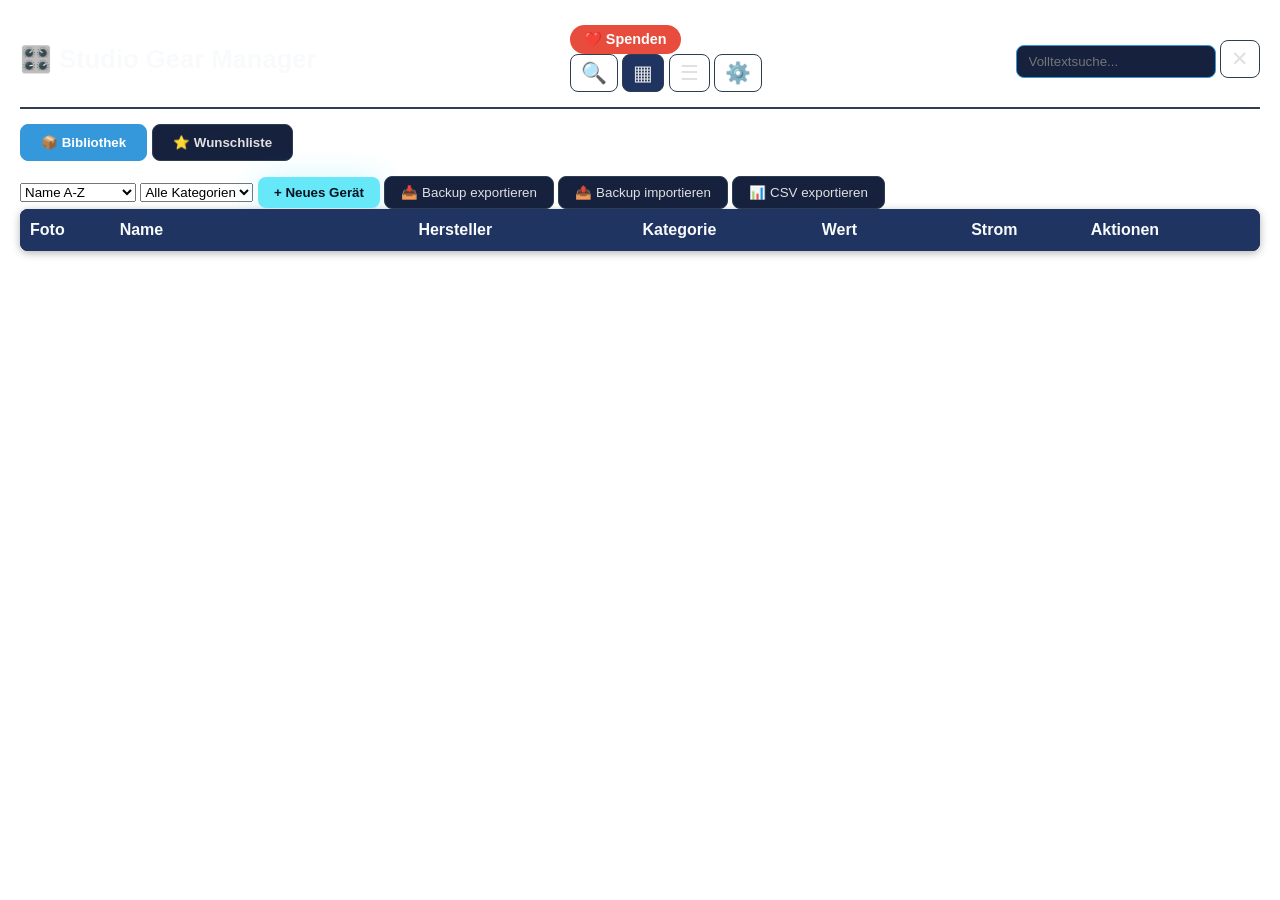
==== commit f3f21661: "Refactor HTML structure and update button IDs" ====
--- a/index.html
+++ b/index.html
@@ -3,30 +3,25 @@
 <head>
     <meta charset="UTF-8">
     <meta name="viewport" content="width=device-width, initial-scale=1.0">
-    <meta name="apple-mobile-web-app-capable" content="yes">
-    <meta name="apple-mobile-web-app-status-bar-style" content="default">
-    <meta name="theme-color" content="#2c3e50">
     <title>Studio Gear Manager</title>
     <link rel="stylesheet" href="styles.css">
+    <link rel="manifest" href="manifest.json">
     <link rel="icon" href="icon.svg" type="image/svg+xml">
-    <link rel="manifest" href="manifest.json">
 </head>
 <body>
     <div id="app">
         <header>
-            <div class="header-left">
-                <h1>🎛️ Studio Gear Manager</h1>
-            </div>
-            <div class="header-right">
-                <button id="donate-button" class="btn-donate" title="Spenden" style="display: flex;">❤️ Spenden</button>
-                <button id="search-toggle-btn" class="btn-icon" title="Suche">🔍</button>
-                <div id="search-container" class="search-container hidden">
-                    <input type="text" id="search-input" placeholder="Volltextsuche..." autocomplete="off">
-                    <button id="search-close-btn" class="btn-icon">✕</button>
-                </div>
-                <button id="view-grid-btn" class="btn-icon active" title="Grid-Ansicht">▦</button>
-                <button id="view-list-btn" class="btn-icon" title="Listenansicht">☰</button>
-                <button id="setup-btn" class="btn-icon" title="Einstellungen">⚙️</button>
+            <h1>🎛️ Studio Gear Manager</h1>
+            <div class="header-actions">
+                <button id="donate-button" class="btn-donate">❤️ Spenden</button>
+                <button id="search-toggle" class="btn-icon" title="Suche">🔍</button>
+                <button id="view-grid" class="btn-icon active" title="Grid-Ansicht">▦</button>
+                <button id="view-list" class="btn-icon" title="Listenansicht">☰</button>
+                <button id="setup-button" class="btn-icon" title="Einstellungen">⚙️</button>
+            </div>
+            <div id="search-bar" class="search-bar hidden">
+                <input type="text" id="search-input" placeholder="Volltextsuche...">
+                <button id="search-close" class="btn-icon">✕</button>
             </div>
         </header>
         
@@ -35,7 +30,7 @@
             <button class="nav-btn" data-view="wishlist">⭐ Wunschliste</button>
         </nav>
         
-        <div id="filter-bar">
+        <div id="controls">
             <select id="sort-select">
                 <option value="name-asc">Name A-Z</option>
                 <option value="name-desc">Name Z-A</option>
@@ -43,103 +38,107 @@
                 <option value="manufacturer-desc">Hersteller Z-A</option>
                 <option value="value-desc">Wert höchster</option>
                 <option value="value-asc">Wert niedrigster</option>
-                <option value="date-added-desc">Neueste zuerst</option>
+                <option value="date-desc">Neueste zuerst</option>
             </select>
             <select id="category-filter">
                 <option value="all">Alle Kategorien</option>
             </select>
-            <button id="add-gear-btn" class="btn-primary">+ Neues Gerät</button>
-            <button id="export-btn" class="btn-secondary">📥 Backup exportieren</button>
-            <button id="import-btn" class="btn-secondary">📤 Backup importieren</button>
-            <input type="file" id="import-file-input" accept=".json" style="display:none;">
-            <button id="csv-export-btn" class="btn-secondary">📊 CSV exportieren</button>
+            <button id="add-gear" class="btn-primary">+ Neues Gerät</button>
+            <button id="export-backup" class="btn-secondary">📥 Backup exportieren</button>
+            <button id="import-backup" class="btn-secondary">📤 Backup importieren</button>
+            <input type="file" id="import-file" accept=".json" style="display:none;">
+            <button id="export-csv" class="btn-secondary">📊 CSV exportieren</button>
         </div>
         
         <main id="content">
             <div id="library-view" class="view active">
                 <div id="gear-grid" class="gear-grid"></div>
-                <div id="gear-list" class="gear-list hidden">
-                    <table class="gear-table">
-                        <thead>
-                            <tr>
-                                <th data-col="photo">Foto</th>
-                                <th data-col="name">Name</th>
-                                <th data-col="manufacturer">Hersteller</th>
-                                <th data-col="category">Kategorie</th>
-                                <th data-col="value">Wert</th>
-                                <th data-col="power">Strom</th>
-                                <th data-col="actions">Aktionen</th>
-                            </tr>
-                        </thead>
-                        <tbody id="gear-table-body"></tbody>
-                    </table>
-                </div>
+                <table id="gear-table" class="gear-table hidden">
+                    <thead>
+                        <tr>
+                            <th data-col="photo">Foto</th>
+                            <th data-col="name">Name</th>
+                            <th data-col="manufacturer">Hersteller</th>
+                            <th data-col="category">Kategorie</th>
+                            <th data-col="value">Wert</th>
+                            <th data-col="power">Strom</th>
+                            <th data-col="actions">Aktionen</th>
+                        </tr>
+                    </thead>
+                    <tbody id="gear-table-body"></tbody>
+                </table>
             </div>
             <div id="wishlist-view" class="view">
-                <div class="wishlist-header">
-                    <button id="add-wish-btn" class="btn-primary">+ Wunsch hinzufügen</button>
-                </div>
+                <button id="add-wish" class="btn-primary">+ Wunsch hinzufügen</button>
                 <div id="wishlist-grid" class="gear-grid"></div>
             </div>
         </main>
     </div>
     
-    <!-- Setup Dialog -->
-    <div id="setup-dialog" class="modal" style="display:none;">
+    <!-- Setup Modal -->
+    <div id="setup-modal" class="modal" style="display:none;">
         <div class="modal-content">
             <h2>Einstellungen</h2>
-            <div class="setup-section">
-                <h3>Sprache / Language</h3>
-                <select id="language-select">
+            <div class="setting">
+                <label>Sprache</label>
+                <select id="setting-language">
                     <option value="de">Deutsch</option>
                     <option value="en">English</option>
                 </select>
             </div>
-            <div class="setup-section">
-                <h3>Theme</h3>
-                <select id="theme-select">
+            <div class="setting">
+                <label>Theme</label>
+                <select id="setting-theme">
                     <option value="dark">Dunkel</option>
                     <option value="light">Hell</option>
                 </select>
             </div>
-            <div class="setup-section">
-                <h3>Akzentfarbe</h3>
-                <input type="color" id="accent-color-input" value="#3498db">
-            </div>
-            <div class="setup-section">
-                <h3>Ansichts-Optionen</h3>
-                <label><input type="checkbox" id="show-photos-check" checked> Fotos anzeigen</label>
-                <label><input type="checkbox" id="show-values-check" checked> Werte anzeigen</label>
-            </div>
-            <div class="setup-section">
-                <h3>Beschriftungen anpassen</h3>
-                <label>Kategorie 1: <input type="text" id="label-cat1" placeholder="z.B. Mikrofone"></label>
-                <label>Kategorie 2: <input type="text" id="label-cat2" placeholder="z.B. Preamps"></label>
-                <label>Kategorie 3: <input type="text" id="label-cat3" placeholder="z.B. Monitore"></label>
-                <label>Kategorie 4: <input type="text" id="label-cat4" placeholder="z.B. Outboard"></label>
-                <label>Kategorie 5: <input type="text" id="label-cat5" placeholder="z.B. Kabel/Zubehör"></label>
-            </div>
-            <div class="setup-section">
-                <h3>Spenden-Button</h3>
-                <label>
-                    <input type="checkbox" id="show-donation-btn" checked> 
-                    Spenden-Button in der Kopfzeile anzeigen
-                </label>
-            </div>
-            <div class="setup-section">
-                <h3>Daten</h3>
-                <button id="load-demo-btn" class="btn-secondary">Demo-Daten laden</button>
-                <button id="reset-btn" class="btn-danger">Alle Daten löschen</button>
-                <button id="export-logs-btn" class="btn-secondary">📋 Logs exportieren</button>
-            </div>
-            <button id="close-setup-btn" class="btn-primary">Schließen</button>
-        </div>
-    </div>
-    
-    <!-- Detail Dialog -->
-    <div id="detail-dialog" class="modal" style="display:none;">
+            <div class="setting">
+                <label>Akzentfarbe</label>
+                <input type="color" id="setting-accent" value="#3498db">
+            </div>
+            <div class="setting">
+                <label><input type="checkbox" id="setting-photos" checked> Fotos anzeigen</label>
+            </div>
+            <div class="setting">
+                <label><input type="checkbox" id="setting-values" checked> Werte anzeigen</label>
+            </div>
+            <div class="setting">
+                <label><input type="checkbox" id="setting-donation" checked> Spenden-Button anzeigen</label>
+            </div>
+            <div class="setting">
+                <label>Kategorie 1</label>
+                <input type="text" id="setting-cat1" placeholder="z.B. Mikrofone">
+            </div>
+            <div class="setting">
+                <label>Kategorie 2</label>
+                <input type="text" id="setting-cat2" placeholder="z.B. Preamps">
+            </div>
+            <div class="setting">
+                <label>Kategorie 3</label>
+                <input type="text" id="setting-cat3" placeholder="z.B. Monitore">
+            </div>
+            <div class="setting">
+                <label>Kategorie 4</label>
+                <input type="text" id="setting-cat4" placeholder="z.B. Outboard">
+            </div>
+            <div class="setting">
+                <label>Kategorie 5</label>
+                <input type="text" id="setting-cat5" placeholder="z.B. Kabel/Zubehör">
+            </div>
+            <div class="modal-actions">
+                <button id="load-demo" class="btn-secondary">Demo-Daten laden</button>
+                <button id="reset-data" class="btn-danger">Alle Daten löschen</button>
+                <button id="export-logs" class="btn-secondary">📋 Logs exportieren</button>
+                <button id="close-setup" class="btn-primary">Schließen</button>
+            </div>
+        </div>
+    </div>
+    
+    <!-- Detail Modal -->
+    <div id="detail-modal" class="modal" style="display:none;">
         <div class="modal-content detail-content">
-            <button id="close-detail-btn" class="btn-close">✕</button>
+            <span id="close-detail" class="close-btn">✕</span>
             <div id="detail-tabs" class="tabs">
                 <button class="tab-btn active" data-tab="overview">Übersicht</button>
                 <button class="tab-btn" data-tab="audio">Audio</button>
@@ -149,64 +148,69 @@
                 <button class="tab-btn" data-tab="documents">Dokumente</button>
                 <button class="tab-btn" data-tab="notes">Notizen</button>
             </div>
-            <div id="detail-content-area"></div>
-        </div>
-    </div>
-    
-    <!-- Dokument Dialog -->
-    <div id="doc-dialog" class="modal" style="display:none;">
+            <div id="detail-content"></div>
+        </div>
+    </div>
+    
+    <!-- Document Modal -->
+    <div id="doc-modal" class="modal" style="display:none;">
         <div class="modal-content">
             <h3>Dokument hinzufügen</h3>
             <div class="form-group">
-                <label>Name: <input type="text" id="doc-name-input" placeholder="z.B. Bedienungsanleitung"></label>
-            </div>
-            <div class="form-group">
-                <label>Typ:</label>
-                <select id="doc-type-select">
-                    <option value="file">Datei-Upload (PDF, Bild, etc.)</option>
-                    <option value="url">Externe URL / Link</option>
+                <label>Name</label>
+                <input type="text" id="doc-name" placeholder="z.B. Bedienungsanleitung">
+            </div>
+            <div class="form-group">
+                <label>Typ</label>
+                <select id="doc-type">
+                    <option value="file">Datei-Upload</option>
+                    <option value="url">URL / Link</option>
                 </select>
             </div>
-            <div id="doc-file-upload-area" class="form-group">
-                <input type="file" id="doc-file-input" accept=".pdf,.png,.jpg,.jpeg,.webp,.doc,.docx">
-            </div>
-            <div id="doc-url-input-area" class="form-group" style="display:none;">
-                <input type="text" id="doc-url-input" placeholder="https://..." style="width:100%;">
-            </div>
-            <div class="form-actions">
-                <button id="add-doc-confirm-btn" class="btn-primary">Hinzufügen</button>
-                <button id="close-doc-btn" class="btn-secondary">Abbrechen</button>
-            </div>
-        </div>
-    </div>
-    
-    <!-- Wish Dialog -->
-    <div id="wish-dialog" class="modal" style="display:none;">
+            <div id="doc-file-area" class="form-group">
+                <input type="file" id="doc-file" accept=".pdf,.png,.jpg,.jpeg,.webp">
+            </div>
+            <div id="doc-url-area" class="form-group" style="display:none;">
+                <input type="text" id="doc-url" placeholder="https://...">
+            </div>
+            <div class="modal-actions">
+                <button id="doc-save" class="btn-primary">Hinzufügen</button>
+                <button id="doc-cancel" class="btn-secondary">Abbrechen</button>
+            </div>
+        </div>
+    </div>
+    
+    <!-- Wish Modal -->
+    <div id="wish-modal" class="modal" style="display:none;">
         <div class="modal-content">
             <h3>Wunsch hinzufügen</h3>
             <div class="form-group">
-                <label>Name: <input type="text" id="wish-name-input"></label>
-            </div>
-            <div class="form-group">
-                <label>Hersteller: <input type="text" id="wish-manufacturer-input"></label>
-            </div>
-            <div class="form-group">
-                <label>Preis (€): <input type="number" id="wish-price-input" step="0.01"></label>
-            </div>
-            <div class="form-group">
-                <label>Link: <input type="text" id="wish-link-input"></label>
-            </div>
-            <div class="form-actions">
-                <button id="add-wish-confirm-btn" class="btn-primary">Hinzufügen</button>
-                <button id="close-wish-btn" class="btn-secondary">Abbrechen</button>
-            </div>
-        </div>
-    </div>
-    
-    <!-- Foto-Vergrößerung -->
+                <label>Name</label>
+                <input type="text" id="wish-name">
+            </div>
+            <div class="form-group">
+                <label>Hersteller</label>
+                <input type="text" id="wish-manufacturer">
+            </div>
+            <div class="form-group">
+                <label>Preis (€)</label>
+                <input type="number" id="wish-price" step="0.01">
+            </div>
+            <div class="form-group">
+                <label>Link</label>
+                <input type="text" id="wish-link">
+            </div>
+            <div class="modal-actions">
+                <button id="wish-save" class="btn-primary">Hinzufügen</button>
+                <button id="wish-cancel" class="btn-secondary">Abbrechen</button>
+            </div>
+        </div>
+    </div>
+    
+    <!-- Photo Modal -->
     <div id="photo-modal" class="modal" style="display:none;">
-        <span id="photo-modal-close" class="btn-close">✕</span>
-        <img id="photo-modal-img" src="" alt="Vergrößertes Foto">
+        <span id="photo-close" class="close-btn">✕</span>
+        <img id="photo-img" src="" alt="Foto">
     </div>
     
     <script src="app.js"></script>
--- a/styles.css
+++ b/styles.css
@@ -1,67 +1,580 @@
 :root {
-  --bg0: #020617;
-  --bg1: #0f172a;
-  --panel: rgba(15, 23, 42, .72);
-  --panel2: rgba(2, 6, 23, .62);
-  --line: rgba(148, 163, 184, .34);
-  --line-strong: rgba(103, 232, 249, .42);
-  --text: #f8fafc;
-  --muted: #94a3b8;
-  --muted2: #cbd5e1;
-  --cyan: #67e8f9;
-  --cyan2: #22d3ee;
-  --amber: #f59e0b;
-  --danger: #fb7185;
-  --shadow: 0 22px 80px rgba(0, 0, 0, .28);
-  --radius: 28px;
-  font-family: Inter, ui-sans-serif, system-ui, -apple-system, BlinkMacSystemFont, "Segoe UI", sans-serif;
-}
-
-* { box-sizing: border-box; }
+    --bg-color: #1a1a2e;
+    --surface-color: #16213e;
+    --surface-hover: #1f3461;
+    --text-color: #e0e0e0;
+    --text-secondary: #a0a0a0;
+    --accent-color: #3498db;
+    --accent-hover: #2980b9;
+    --danger-color: #e74c3c;
+    --success-color: #2ecc71;
+    --border-color: #2c3e50;
+    --shadow: 0 2px 8px rgba(0,0,0,0.3);
+    --radius: 8px;
+    --col-photo: 60px;
+    --col-name: 200px;
+    --col-manufacturer: 150px;
+    --col-category: 120px;
+    --col-value: 100px;
+    --col-power: 80px;
+    --col-actions: 120px;
+}
+
+[data-theme="light"] {
+    --bg-color: #f5f6fa;
+    --surface-color: #ffffff;
+    --surface-hover: #eef1f7;
+    --text-color: #2c3e50;
+    --text-secondary: #7f8c8d;
+    --border-color: #dcdde1;
+    --shadow: 0 2px 8px rgba(0,0,0,0.1);
+}
+
+* {
+    box-sizing: border-box;
+    margin: 0;
+    padding: 0;
+}
 
 body {
-  margin: 0;
-  min-height: 100vh;
-  color: var(--text);
-  background:
-    radial-gradient(circle at 18% 0%, rgba(34, 211, 238, .18), transparent 34%),
-    radial-gradient(circle at 82% 12%, rgba(14, 165, 233, .14), transparent 30%),
-    linear-gradient(135deg, #020617, #0f172a 46%, #111827);
-}
-
-button, input, textarea { font: inherit; }
-
-button { cursor: pointer; }
-
-.hidden { display: none !important; }
-
-.app-shell {
-  width: min(1440px, calc(100% - 32px));
-  margin: 0 auto;
-  padding: 32px 0 56px;
-}
-
-.hero {
-  display: flex;
-  align-items: flex-start;
-  justify-content: space-between;
-  gap: 24px;
-  margin-bottom: 28px;
-}
-
-.eyebrow {
-  display: inline-flex;
-  align-items: center;
-  gap: 8px;
-  border: 1px solid rgba(103, 232, 249, .3);
-  background: rgba(103, 232, 249, .1);
-  color: #cffafe;
-  border-radius: 999px;
-  padding: 7px 12px;
-  font-size: 12px;
-  font-weight: 800;
-  letter-spacing: .02em;
-  box-shadow: 0 0 32px rgba(34, 211, 238, .12);
+    font-family: -apple-system, BlinkMacSystemFont, 'Segoe UI', Roboto, Oxygen, sans-serif;
+    background-color: var(--bg-color);
+    color: var(--text-color);
+    min-height: 100vh;
+    transition: background-color 0.3s, color 0.3s;
+}
+
+#app {
+    max-width: 1400px;
+    margin: 0 auto;
+    padding: 10px 20px;
+}
+
+/* Header */
+header {
+    display: flex;
+    justify-content: space-between;
+    align-items: center;
+    padding: 15px 0;
+    border-bottom: 2px solid var(--border-color);
+    margin-bottom: 15px;
+}
+
+header h1 {
+    font-size: 1.6em;
+}
+
+.header-right {
+    display: flex;
+    gap: 8px;
+    align-items: center;
+}
+
+.btn-icon {
+    background: none;
+    border: 1px solid var(--border-color);
+    color: var(--text-color);
+    font-size: 1.3em;
+    padding: 6px 10px;
+    border-radius: var(--radius);
+    cursor: pointer;
+    transition: background-color 0.2s;
+}
+
+.btn-icon:hover, .btn-icon.active {
+    background-color: var(--surface-hover);
+}
+
+.btn-primary {
+    background-color: var(--accent-color);
+    color: white;
+    border: none;
+    padding: 8px 16px;
+    border-radius: var(--radius);
+    cursor: pointer;
+    font-weight: 600;
+    transition: background-color 0.2s;
+}
+
+.btn-primary:hover {
+    background-color: var(--accent-hover);
+}
+
+.btn-secondary {
+    background-color: var(--surface-color);
+    color: var(--text-color);
+    border: 1px solid var(--border-color);
+    padding: 8px 16px;
+    border-radius: var(--radius);
+    cursor: pointer;
+    transition: background-color 0.2s;
+}
+
+.btn-secondary:hover {
+    background-color: var(--surface-hover);
+}
+
+.btn-danger {
+    background-color: var(--danger-color);
+    color: white;
+    border: none;
+    padding: 8px 16px;
+    border-radius: var(--radius);
+    cursor: pointer;
+}
+
+.btn-donate {
+    background-color: #e74c3c;
+    color: white;
+    border: none;
+    padding: 6px 14px;
+    border-radius: 20px;
+    cursor: pointer;
+    font-weight: 700;
+    font-size: 0.9em;
+    transition: transform 0.2s;
+}
+
+.btn-donate:hover {
+    transform: scale(1.05);
+}
+
+/* Navigation */
+#main-nav {
+    display: flex;
+    gap: 5px;
+    margin-bottom: 15px;
+}
+
+.nav-btn {
+    background-color: var(--surface-color);
+    color: var(--text-color);
+    border: 1px solid var(--border-color);
+    padding: 10px 20px;
+    border-radius: var(--radius);
+    cursor: pointer;
+    font-weight: 600;
+    transition: background-color 0.2s;
+}
+
+.nav-btn.active {
+    background-color: var(--accent-color);
+    border-color: var(--accent-color);
+    color: white;
+}
+
+/* Filter Bar */
+#filter-bar {
+    display: flex;
+    flex-wrap: wrap;
+    gap: 10px;
+    margin-bottom: 20px;
+    align-items: center;
+}
+
+#filter-bar select {
+    background-color: var(--surface-color);
+    color: var(--text-color);
+    border: 1px solid var(--border-color);
+    padding: 8px 12px;
+    border-radius: var(--radius);
+}
+
+/* Search */
+.search-container {
+    display: flex;
+    align-items: center;
+    gap: 5px;
+}
+
+.search-container.hidden {
+    display: none;
+}
+
+#search-input {
+    background-color: var(--surface-color);
+    color: var(--text-color);
+    border: 1px solid var(--accent-color);
+    padding: 8px 12px;
+    border-radius: var(--radius);
+    width: 200px;
+}
+
+/* Views */
+.view {
+    display: none;
+}
+
+.view.active {
+    display: block;
+}
+
+/* Grid */
+.gear-grid {
+    display: grid;
+    grid-template-columns: repeat(auto-fill, minmax(280px, 1fr));
+    gap: 15px;
+}
+
+.gear-card {
+    background-color: var(--surface-color);
+    border-radius: var(--radius);
+    padding: 15px;
+    box-shadow: var(--shadow);
+    cursor: pointer;
+    transition: transform 0.2s, background-color 0.2s;
+    position: relative;
+}
+
+.gear-card:hover {
+    transform: translateY(-2px);
+    background-color: var(--surface-hover);
+}
+
+.gear-card .card-photo {
+    width: 100%;
+    height: 160px;
+    object-fit: contain;
+    background-color: var(--bg-color);
+    border-radius: 4px;
+    margin-bottom: 10px;
+}
+
+.gear-card .card-header {
+    display: flex;
+    align-items: center;
+    gap: 8px;
+    margin-bottom: 5px;
+}
+
+.gear-card .manufacturer-logo {
+    width: 30px;
+    height: 30px;
+    object-fit: contain;
+    border-radius: 4px;
+}
+
+.gear-card .card-name {
+    font-weight: 700;
+    font-size: 1.1em;
+}
+
+.gear-card .card-manufacturer {
+    color: var(--text-secondary);
+    font-size: 0.9em;
+}
+
+.gear-card .card-category {
+    display: inline-block;
+    background-color: var(--accent-color);
+    color: white;
+    padding: 2px 8px;
+    border-radius: 12px;
+    font-size: 0.8em;
+    margin-top: 8px;
+}
+
+.gear-card .card-value {
+    margin-top: 8px;
+    font-weight: 600;
+    color: var(--success-color);
+}
+
+/* List */
+.gear-list.hidden {
+    display: none;
+}
+
+.gear-table {
+    width: 100%;
+    border-collapse: collapse;
+    background-color: var(--surface-color);
+    border-radius: var(--radius);
+    overflow: hidden;
+    box-shadow: var(--shadow);
+    table-layout: fixed;
+}
+
+.gear-table th {
+    background-color: var(--surface-hover);
+    padding: 12px 10px;
+    text-align: left;
+    font-weight: 700;
+    cursor: default;
+    user-select: none;
+    position: relative;
+    overflow: hidden;
+}
+
+.gear-table th[data-col="photo"] { width: var(--col-photo); }
+.gear-table th[data-col="name"] { width: var(--col-name); }
+.gear-table th[data-col="manufacturer"] { width: var(--col-manufacturer); }
+.gear-table th[data-col="category"] { width: var(--col-category); }
+.gear-table th[data-col="value"] { width: var(--col-value); }
+.gear-table th[data-col="power"] { width: var(--col-power); }
+.gear-table th[data-col="actions"] { width: var(--col-actions); }
+
+.gear-table th .resize-handle {
+    position: absolute;
+    top: 0;
+    right: 0;
+    width: 6px;
+    height: 100%;
+    cursor: col-resize;
+    background-color: transparent;
+    z-index: 10;
+    transition: background-color 0.2s;
+}
+
+.gear-table th .resize-handle:hover,
+.gear-table th .resize-handle.dragging {
+    background-color: var(--accent-color);
+}
+
+.gear-table td {
+    padding: 10px;
+    border-bottom: 1px solid var(--border-color);
+    overflow: hidden;
+    text-overflow: ellipsis;
+    white-space: nowrap;
+}
+
+.gear-table td:last-child {
+    white-space: normal;
+}
+
+.gear-table .list-photo {
+    width: 40px;
+    height: 40px;
+    object-fit: cover;
+    border-radius: 4px;
+}
+
+/* Modals */
+.modal {
+    position: fixed;
+    top: 0;
+    left: 0;
+    width: 100%;
+    height: 100%;
+    background-color: rgba(0,0,0,0.8);
+    display: flex;
+    justify-content: center;
+    align-items: center;
+    z-index: 1000;
+    overflow-y: auto;
+}
+
+.modal-content {
+    background-color: var(--surface-color);
+    padding: 25px;
+    border-radius: var(--radius);
+    max-width: 700px;
+    width: 90%;
+    max-height: 90vh;
+    overflow-y: auto;
+    box-shadow: 0 10px 40px rgba(0,0,0,0.5);
+    position: relative;
+}
+
+.detail-content {
+    max-width: 900px;
+}
+
+.btn-close {
+    position: absolute;
+    top: 10px;
+    right: 15px;
+    background: none;
+    border: none;
+    color: var(--text-color);
+    font-size: 1.5em;
+    cursor: pointer;
+}
+
+.tabs {
+    display: flex;
+    gap: 5px;
+    border-bottom: 2px solid var(--border-color);
+    margin-bottom: 20px;
+    padding-bottom: 10px;
+    flex-wrap: wrap;
+}
+
+.tab-btn {
+    background-color: transparent;
+    color: var(--text-secondary);
+    border: 1px solid transparent;
+    padding: 8px 15px;
+    border-radius: var(--radius);
+    cursor: pointer;
+    transition: all 0.2s;
+}
+
+.tab-btn.active {
+    background-color: var(--accent-color);
+    color: white;
+    border-color: var(--accent-color);
+}
+
+/* Setup */
+.setup-section {
+    margin-bottom: 20px;
+    padding: 15px;
+    background-color: var(--bg-color);
+    border-radius: var(--radius);
+}
+
+.setup-section h3 {
+    margin-bottom: 10px;
+    font-size: 1em;
+    color: var(--accent-color);
+}
+
+.setup-section label {
+    display: block;
+    margin-bottom: 8px;
+    color: var(--text-secondary);
+}
+
+.setup-section input[type="text"],
+.setup-section input[type="color"],
+.setup-section select {
+    background-color: var(--surface-color);
+    color: var(--text-color);
+    border: 1px solid var(--border-color);
+    padding: 6px 10px;
+    border-radius: 4px;
+    margin-left: 8px;
+}
+
+/* Form */
+.form-group {
+    margin-bottom: 15px;
+}
+
+.form-group label {
+    display: block;
+    margin-bottom: 5px;
+    font-weight: 600;
+}
+
+.form-group input,
+.form-group select {
+    background-color: var(--bg-color);
+    color: var(--text-color);
+    border: 1px solid var(--border-color);
+    padding: 8px 12px;
+    border-radius: 4px;
+    width: 100%;
+}
+
+.form-actions {
+    display: flex;
+    gap: 10px;
+    justify-content: flex-end;
+    margin-top: 20px;
+}
+
+/* Detail Tabs */
+.detail-field {
+    margin-bottom: 12px;
+    padding: 8px;
+    background-color: var(--bg-color);
+    border-radius: 4px;
+}
+
+.detail-field label {
+    font-weight: 700;
+    color: var(--accent-color);
+    display: block;
+    margin-bottom: 3px;
+    font-size: 0.85em;
+}
+
+.detail-field span {
+    color: var(--text-color);
+}
+
+.detail-photo {
+    max-width: 300px;
+    max-height: 300px;
+    object-fit: contain;
+    border-radius: 8px;
+    margin: 10px 0;
+}
+
+/* Wishlist */
+.wishlist-header {
+    margin-bottom: 15px;
+}
+
+.wish-item {
+    position: relative;
+}
+
+.wish-item .wish-price {
+    font-weight: 700;
+    color: var(--accent-color);
+}
+
+.wish-item .btn-take {
+    position: absolute;
+    top: 10px;
+    right: 10px;
+    background-color: var(--success-color);
+    color: white;
+    border: none;
+    padding: 5px 10px;
+    border-radius: 4px;
+    cursor: pointer;
+}
+
+/* Photo Modal */
+#photo-modal {
+    align-items: center;
+}
+
+#photo-modal-img {
+    max-width: 90%;
+    max-height: 90vh;
+    object-fit: contain;
+    border-radius: var(--radius);
+}
+
+#photo-modal-close {
+    top: 20px;
+    right: 30px;
+    font-size: 2em;
+    color: white;
+}
+
+/* Hilfs-IDs für Spendenbutton */
+#donate-button {
+    transition: opacity 0.3s;
+}
+
+/* Responsive */
+@media (max-width: 768px) {
+    header {
+        flex-direction: column;
+        gap: 10px;
+    }
+    
+    #filter-bar {
+        flex-direction: column;
+        align-items: stretch;
+    }
+    
+    .gear-grid {
+        grid-template-columns: repeat(auto-fill, minmax(200px, 1fr));
+    }
+    
+    .tabs {
+        overflow-x: auto;
+        flex-wrap: nowrap;
+    }
+}  box-shadow: 0 0 32px rgba(34, 211, 238, .12);
 }
 
 h1 {
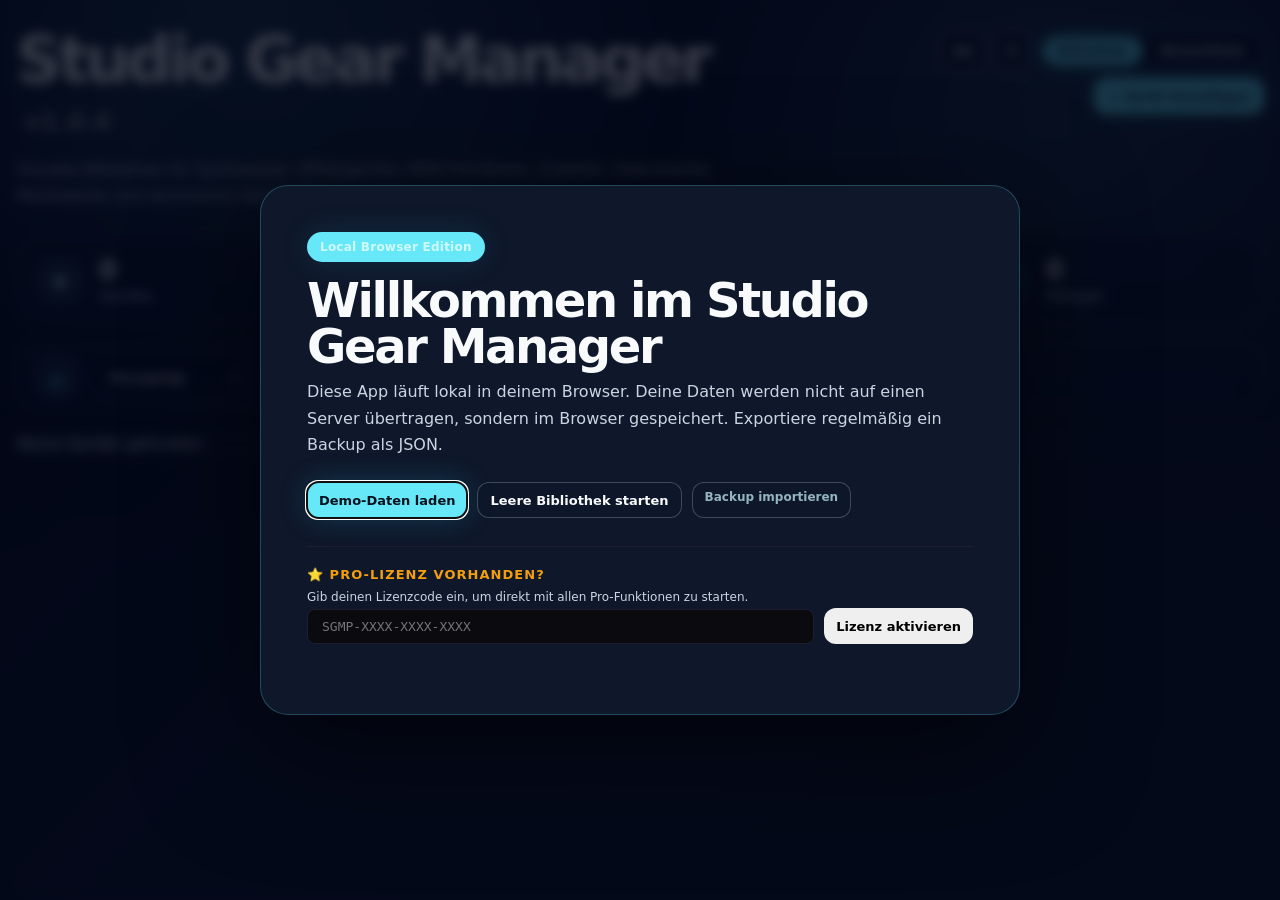
==== commit 8355f7af: "Studio Gear Manager 1.0.6 + Code-Generator, licenses.php, Artefakt-Quellen, Tests, CLAUDE.md Aktuell" ====
--- a/index.html
+++ b/index.html
@@ -1,218 +1,715 @@
-<!DOCTYPE html>
+<!doctype html>
 <html lang="de">
 <head>
-    <meta charset="UTF-8">
-    <meta name="viewport" content="width=device-width, initial-scale=1.0">
-    <title>Studio Gear Manager</title>
-    <link rel="stylesheet" href="styles.css">
-    <link rel="manifest" href="manifest.json">
-    <link rel="icon" href="icon.svg" type="image/svg+xml">
+  <meta charset="utf-8" />
+  <meta name="viewport" content="width=device-width, initial-scale=1" />
+  <title>Studio Gear Manager</title>
+  <meta name="description" content="Studio Gear Manager – visuelle Bibliothek für Synthesizer, Effektgeräte, MIDI-Hardware und Studiozubehör." />
+
+  <!-- PWA / "Zum Dock hinzufügen" -->
+  <!-- manifest.json nicht vorhanden, Link entfernt -->
+  <meta name="theme-color" content="#67e8f9" />
+  <link rel="icon" type="image/svg+xml" href="./icon.svg" />
+  <link rel="apple-touch-icon" href="./icon.svg" />
+  <meta name="apple-mobile-web-app-capable" content="yes" />
+  <meta name="mobile-web-app-capable" content="yes" />
+  <meta name="apple-mobile-web-app-status-bar-style" content="black-translucent" />
+  <meta name="apple-mobile-web-app-title" content="Gear Manager" />
+  <meta name="application-name" content="Studio Gear Manager" />
+
+  <link rel="stylesheet" href="styles.css?v=1.0.6" />
 </head>
 <body>
-    <div id="app">
-        <header>
-            <h1>🎛️ Studio Gear Manager</h1>
-            <div class="header-actions">
-                <button id="donate-button" class="btn-donate">❤️ Spenden</button>
-                <button id="search-toggle" class="btn-icon" title="Suche">🔍</button>
-                <button id="view-grid" class="btn-icon active" title="Grid-Ansicht">▦</button>
-                <button id="view-list" class="btn-icon" title="Listenansicht">☰</button>
-                <button id="setup-button" class="btn-icon" title="Einstellungen">⚙️</button>
-            </div>
-            <div id="search-bar" class="search-bar hidden">
-                <input type="text" id="search-input" placeholder="Volltextsuche...">
-                <button id="search-close" class="btn-icon">✕</button>
-            </div>
-        </header>
-        
-        <nav id="main-nav">
-            <button class="nav-btn active" data-view="library">📦 Bibliothek</button>
-            <button class="nav-btn" data-view="wishlist">⭐ Wunschliste</button>
+  <div class="app-shell">
+    <header class="hero">
+      <div>
+        <h1><span data-i18n="appTitle">Studio Gear Manager</span> <small id="appVersionTitle" class="app-version-tag">v1.0.6</small></h1>
+        <p data-i18n="subtitle">Visuelle Bibliothek für Synthesizer, Effektgeräte, MIDI-Hardware, Zubehör, Dokumente, Marktwerte und technische Gerätedaten.</p>
+      </div>
+      <div class="hero-actions">
+        <button id="languageToggle" class="btn btn-ghost" type="button">EN</button>
+        <button id="settingsBtn" class="btn btn-ghost icon-action" type="button" title="Setup" aria-label="Setup">⚙</button>
+        <nav class="view-toggle-bar">
+          <button id="viewLibraryBtn" class="view-toggle-btn active" type="button" data-view="library" data-i18n="viewLibrary">Bibliothek</button>
+          <button id="viewWishlistBtn" class="view-toggle-btn" type="button" data-view="wishlist" data-i18n="viewWishlist">Wunschliste</button>
         </nav>
-        
-        <div id="controls">
-            <select id="sort-select">
-                <option value="name-asc">Name A-Z</option>
-                <option value="name-desc">Name Z-A</option>
-                <option value="manufacturer-asc">Hersteller A-Z</option>
-                <option value="manufacturer-desc">Hersteller Z-A</option>
-                <option value="value-desc">Wert höchster</option>
-                <option value="value-asc">Wert niedrigster</option>
-                <option value="date-desc">Neueste zuerst</option>
+        <button id="addDeviceBtn" class="btn btn-primary" type="button"><span>+</span> <span data-i18n="addDevice">Gerät hinzufügen</span></button>
+        <button id="addWishlistBtn" class="btn btn-primary hidden" type="button"><span>+</span> <span data-i18n="addWishlistItem">Wunsch hinzufügen</span></button>
+        <!-- <button id="exportCsvBtn" class="btn btn-ghost" type="button" data-i18n="exportCsv">Export CSV</button> -->
+      </div>
+    </header>
+
+    <section id="galleryView">
+      <div class="stats-grid">
+        <article class="stat-card">
+          <div class="stat-icon">▦</div>
+          <div>
+            <strong id="statDevices">0</strong>
+            <span data-i18n="statDevices">Geräte</span>
+          </div>
+        </article>
+        <article class="stat-card">
+          <div class="stat-icon" data-currency-icon>€</div>
+          <div>
+            <strong id="statValue">0 €</strong>
+            <span data-i18n="statValue">Akt. Gesamtwert</span>
+          </div>
+        </article>
+        <article class="stat-card">
+          <div class="stat-icon">▤</div>
+          <div>
+            <strong id="statDocs">0</strong>
+            <span data-i18n="statDocs">Wunschliste</span>
+          </div>
+        </article>
+        <article class="stat-card">
+          <div class="stat-icon">!</div>
+          <div>
+            <strong id="statIssues">0</strong>
+            <span data-i18n="statIssues">Mängel</span>
+          </div>
+        </article>
+      </div>
+
+      <div class="toolbar card compact-toolbar">
+        <div class="search-wrap">
+          <span>⌕</span>
+          <input id="searchInput" type="search" placeholder="Gerät, Hersteller, MIDI-Kanal, Standort, Notiz oder Dokument suchen …" />
+        </div>
+        <div class="sort-panel">
+          <span data-i18n="sortLabel">Sortieren</span>
+          <div class="sort-controls">
+            <select id="sortFieldSelect">
+              <option value="added"         data-i18n="sortFieldAdded">Hinzugefügt</option>
+              <option value="name"          data-i18n="sortFieldName">Alphabetisch</option>
+              <option value="year"          data-i18n="sortFieldYear">Anschaffungsjahr</option>
+              <option value="purchaseDate"  data-i18n="sortFieldPurchaseDate">Kaufdatum</option>
+              <option value="manufacturer"  data-i18n="sortFieldManufacturer">Hersteller</option>
+              <option value="midiChannel"   data-i18n="sortFieldMidiChannel">MIDI-Kanal</option>
+              <option value="price"         data-i18n="sortFieldPrice">Preis</option>
+              <option value="rating"        data-i18n="sortFieldRating">Rating</option>
+              <option value="subcategory"   data-i18n="sortFieldSubcategory">Subkategorie</option>
+              <option value="type"          data-i18n="sortFieldType">Gerätetyp</option>
+              <option value="formFactor"    data-i18n="sortFieldFormFactor">Bauform</option>
             </select>
-            <select id="category-filter">
-                <option value="all">Alle Kategorien</option>
+            <button id="sortAscBtn" class="sort-dir-btn" type="button" aria-label="Aufsteigend">↑</button>
+            <button id="sortDescBtn" class="sort-dir-btn active" type="button" aria-label="Absteigend">↓</button>
+          </div>
+        </div>
+        <div class="filter-combo">
+          <div id="categoryFilters" class="filter-row"></div>
+          <label id="subcategoryFilterWrap" class="subcategory-filter">
+            <span data-i18n="subcategoryFilterLabel">Subkategorie</span>
+            <select id="subcategoryFilterSelect">
+              <option value="" data-i18n="allSubcategories">Alle Subkategorien</option>
             </select>
-            <button id="add-gear" class="btn-primary">+ Neues Gerät</button>
-            <button id="export-backup" class="btn-secondary">📥 Backup exportieren</button>
-            <button id="import-backup" class="btn-secondary">📤 Backup importieren</button>
-            <input type="file" id="import-file" accept=".json" style="display:none;">
-            <button id="export-csv" class="btn-secondary">📊 CSV exportieren</button>
-        </div>
-        
-        <main id="content">
-            <div id="library-view" class="view active">
-                <div id="gear-grid" class="gear-grid"></div>
-                <table id="gear-table" class="gear-table hidden">
-                    <thead>
-                        <tr>
-                            <th data-col="photo">Foto</th>
-                            <th data-col="name">Name</th>
-                            <th data-col="manufacturer">Hersteller</th>
-                            <th data-col="category">Kategorie</th>
-                            <th data-col="value">Wert</th>
-                            <th data-col="power">Strom</th>
-                            <th data-col="actions">Aktionen</th>
-                        </tr>
-                    </thead>
-                    <tbody id="gear-table-body"></tbody>
-                </table>
-            </div>
-            <div id="wishlist-view" class="view">
-                <button id="add-wish" class="btn-primary">+ Wunsch hinzufügen</button>
-                <div id="wishlist-grid" class="gear-grid"></div>
-            </div>
+          </label>
+        </div>
+      </div>
+<div id="deviceGrid" class="device-grid"></div>
+      <div id="emptyState" class="empty-state card hidden" data-i18n="emptyState">Keine Geräte gefunden.</div>
+    </section>
+
+    <section id="detailView" class="hidden">
+      <div class="detail-topbar">
+        <button id="backBtn" class="btn btn-ghost" type="button"><span class="btn-icon">←</span> <span data-i18n="backToGallery">Zur Galerie</span></button>
+        <div class="detail-nav-arrows">
+          <button id="prevDeviceBtn" class="btn btn-ghost detail-nav-btn" type="button" data-i18n-title="prevDevice" title="Vorheriges Gerät" aria-label="Vorheriges Gerät">←</button>
+          <button id="nextDeviceBtn" class="btn btn-ghost detail-nav-btn" type="button" data-i18n-title="nextDevice" title="Nächstes Gerät" aria-label="Nächstes Gerät">→</button>
+        </div>
+        <span data-i18n="devicePassport">Gerätepass / Datenmaske</span>
+      </div>
+
+      <article class="detail-card card">
+        <aside class="detail-image-column">
+          <div class="image-stage">
+            <img id="detailImage" alt="" class="zoomable-image" title="Klicken zum Vergrößern" />
+            <div id="imageFallback" class="image-fallback hidden">▧<br><span data-i18n="noImage">Kein Bild verfügbar</span></div>
+          </div>
+          <div class="detail-actions-grid">
+            <button id="imageSearchBtn" class="btn btn-ghost" type="button"><span class="btn-icon">▧</span> <span data-i18n="searchImage">Bild suchen</span></button>
+            <label class="btn btn-ghost file-label">
+              <span>⇧</span> <span data-i18n="ownImage">Eigenes Bild</span>
+              <input id="imageUploadInput" type="file" accept="image/*" />
+            </label>
+          </div>
+          <div class="field-stack">
+            <div class="info-field"><span data-i18n="location">Standort</span><strong id="detailLocation"></strong></div>
+            <div class="info-field"><span data-i18n="status">Status</span><strong id="detailStatus"></strong></div>
+            <div class="info-field"><span data-i18n="condition">Zustand</span><strong id="detailCondition"></strong></div>
+          </div>
+        </aside>
+
+        <main class="detail-content">
+          <div class="detail-head">
+            <div>
+              <div id="detailManufacturerLogo" class="detail-manufacturer-logo"></div>
+              <div id="detailManufacturer" class="detail-kicker"></div>
+              <h2 id="detailName"></h2>
+              <p id="detailCategory"></p>
+              <div id="detailRating" class="detail-rating-wrap"></div>
+            </div>
+            <div class="market-badge">
+              <span data-i18n="currentMarketValue">Aktueller Marktwert</span>
+              <strong id="detailMarketRange"></strong>
+              <small id="detailMarketMeta"></small>
+            </div>
+          </div>
+
+          <nav id="tabs" class="tabs"></nav>
+          <div id="tabContent" class="tab-content"></div>
+
+          <div class="edit-actions">
+            <button id="editDeviceBtn" class="btn btn-primary" type="button" data-i18n="editDevice">Gerät bearbeiten</button>
+            <button id="duplicateDeviceBtn" class="btn btn-ghost" type="button" data-i18n="duplicateDevice">Duplizieren</button>
+            <button id="toWishlistBtn" class="btn btn-ghost" type="button" data-i18n="toWishlist">Auf Wunschliste setzen</button>
+            <button id="markSoldBtn" class="btn btn-ghost" type="button" data-i18n="markSold">Als verkauft markieren</button>
+            <button id="printDeviceBtn" class="btn btn-ghost" type="button" data-i18n="printDevice">Gerätepass drucken</button>
+            <button id="removeImageBtn" class="btn btn-ghost" type="button" data-i18n="removeImage">Bild entfernen</button>
+            <button id="deleteDeviceBtn" class="btn btn-danger" type="button" data-i18n="deleteDevice">Gerät löschen</button>
+          </div>
         </main>
+      </article>
+    </section>
+
+    <section id="wishlistView" class="hidden">
+      <div class="wishlist-intro card">
+        <h2 data-i18n="wishlistTitle">Wunschliste</h2>
+        <p data-i18n="wishlistIntro">Geräte, die du gern kaufen möchtest. Erfasse Hersteller, Modell, Preise und Angebotslinks. Ein Klick übernimmt das Gerät beim Kauf in deine Bibliothek.</p>
+      </div>
+
+      <div class="stats-grid">
+        <article class="stat-card">
+          <div class="stat-icon">★</div>
+          <div>
+            <strong id="wishlistStatCount">0</strong>
+            <span data-i18n="wishlistStatCount">Wünsche</span>
+          </div>
+        </article>
+        <article class="stat-card">
+          <div class="stat-icon" data-currency-icon>€</div>
+          <div>
+            <strong id="wishlistStatBudget">0 €</strong>
+            <span data-i18n="wishlistStatBudget">Gesamtbudget (gebraucht)</span>
+          </div>
+        </article>
+        <article class="stat-card">
+          <div class="stat-icon" data-currency-icon>€</div>
+          <div>
+            <strong id="wishlistStatBudgetNew">0 €</strong>
+            <span data-i18n="wishlistStatBudgetNew">Gesamtbudget (neu)</span>
+          </div>
+        </article>
+        <article class="stat-card">
+          <div class="stat-icon">↗</div>
+          <div>
+            <strong id="wishlistStatLinks">0</strong>
+            <span data-i18n="wishlistStatLinks">Links</span>
+          </div>
+        </article>
+      </div>
+
+      <div class="toolbar card compact-toolbar">
+        <div class="search-wrap">
+          <span>⌕</span>
+          <input id="wishlistSearchInput" type="search" placeholder="Wunsch suchen …" />
+        </div>
+        <div class="sort-panel">
+          <span data-i18n="sortLabel">Sortieren</span>
+          <div class="sort-controls">
+            <select id="wishlistSortFieldSelect">
+              <option value="added" data-i18n="sortFieldAdded">Hinzugefügt</option>
+              <option value="manufacturer" data-i18n="sortFieldManufacturer">Hersteller</option>
+              <option value="model" data-i18n="sortFieldModel">Modell</option>
+              <option value="priceNew" data-i18n="sortFieldPriceNew">Neupreis</option>
+              <option value="priceUsed" data-i18n="sortFieldPriceUsed">Gebrauchtpreis</option>
+            </select>
+            <button id="wishlistSortAscBtn" class="sort-dir-btn" type="button" aria-label="Aufsteigend">↑</button>
+            <button id="wishlistSortDescBtn" class="sort-dir-btn active" type="button" aria-label="Absteigend">↓</button>
+          </div>
+        </div>
+        <div class="filter-combo">
+          <div id="wishlistCategoryFilters" class="filter-row"></div>
+          <label id="wishlistSubcategoryFilterWrap" class="subcategory-filter">
+            <span data-i18n="subcategoryFilterLabel">Subkategorie</span>
+            <select id="wishlistSubcategoryFilterSelect">
+              <option value="" data-i18n="allSubcategories">Alle Subkategorien</option>
+            </select>
+          </label>
+        </div>
+      </div>
+
+      <div id="wishlistGrid" class="device-grid wishlist-grid"></div>
+      <div id="wishlistEmptyState" class="empty-state card hidden" data-i18n="wishlistEmpty">Noch keine Wünsche erfasst.</div>
+    </section>
+  </div>
+
+  <div id="nagToast" class="nag-toast hidden" role="dialog" aria-live="polite">
+    <button class="nag-close" id="nagCloseBtn" type="button" aria-label="Schließen">×</button>
+    <div class="nag-emoji" aria-hidden="true">☕</div>
+    <h4 class="nag-title" data-i18n="nagTitle">Hilft dir die App?</h4>
+    <p class="nag-text" data-i18n="nagText">Wenn ja, freu ich mich riesig über einen kleinen Beitrag.</p>
+    <div class="nag-actions">
+      <button id="nagDonateBtn" class="btn btn-primary" type="button" data-i18n="nagDonate">Ein Latte Macciato ausgeben? ;-)</button>
+      <button id="nagLaterBtn" class="btn btn-ghost" type="button" data-i18n="nagLater">Vielleicht später</button>
     </div>
-    
-    <!-- Setup Modal -->
-    <div id="setup-modal" class="modal" style="display:none;">
-        <div class="modal-content">
-            <h2>Einstellungen</h2>
-            <div class="setting">
-                <label>Sprache</label>
-                <select id="setting-language">
-                    <option value="de">Deutsch</option>
-                    <option value="en">English</option>
+  </div>
+
+  <dialog id="wishlistDialog" class="dialog compact-device-dialog">
+    <form id="wishlistForm" method="dialog">
+      <div class="dialog-header">
+        <h3 id="wishlistDialogTitle" data-i18n="wishlistDialogTitleAdd">Wunsch hinzufügen</h3>
+        <button class="icon-btn" id="closeWishlistDialogBtn" type="button">×</button>
+      </div>
+
+      <div class="device-form-scroll">
+        <div class="form-section-grid">
+          <div class="form-section-title" data-i18n="sectionGeneral">Allgemein</div>
+          <label><span data-i18n="manufacturer">Hersteller</span><input name="manufacturer" list="manufacturerSuggestions" /></label>
+          <label><span data-i18n="model">Modell</span><input name="model" list="modelSuggestions" /></label>
+          <label><span data-i18n="type">Gerätetyp</span><input name="type" list="typeSuggestions" /></label>
+          <label><span data-i18n="subcategory">Subkategorie</span><input name="subcategory" list="subcategorySuggestions" /></label>
+          <label class="manufacturer-logo-field"><span data-i18n="manufacturerLogo">Hersteller Logo</span><input id="wishlistLogoInput" type="file" accept="image/*" /></label>
+          <label><span data-i18n="imageUrl">Bild-URL</span><input name="image" /></label>
+          <label class="manufacturer-logo-field"><span data-i18n="ownImage">Eigenes Bild</span><input id="wishlistImageInput" type="file" accept="image/*" /></label>
+        </div>
+
+        <div class="wishlist-image-tools">
+          <button id="wishlistImageSearchBtn" class="btn btn-ghost" type="button"><span class="btn-icon">▧</span> <span data-i18n="searchImage">Bild suchen</span></button>
+        </div>
+
+        <div class="form-section-grid wishlist-pricing-grid">
+
+          <div class="form-section-title" data-i18n="sectionWishlistPricing">Preise & Links</div>
+          <label><span data-i18n="priceNew">Neupreis</span><input name="priceNew" type="number" step="1" /></label>
+          <label><span data-i18n="priceUsed">Gebrauchtpreis</span><input name="priceUsed" type="number" step="1" /></label>
+        </div>
+
+        <label class="full-label">
+          <span data-i18n="wishlistLinks">Links (eine URL pro Zeile)</span>
+          <textarea name="links" rows="4" placeholder="https://reverb.com/..."></textarea>
+        </label>
+
+        <div id="wishlistPreviewBox" class="wishlist-preview-box"></div>
+      </div>
+
+      <div class="dialog-actions">
+        <button type="button" id="cancelWishlistDialogBtn" class="btn btn-ghost" data-i18n="cancel">Abbrechen</button>
+        <button type="submit" class="btn btn-primary" data-i18n="save">Speichern</button>
+      </div>
+    </form>
+  </dialog>
+
+  <dialog id="deviceDialog" class="dialog compact-device-dialog">
+    <form id="deviceForm" method="dialog">
+      <div class="dialog-header">
+        <h3 id="dialogTitle" data-i18n="dialogTitleAdd">Gerät hinzufügen</h3>
+        <button class="icon-btn" id="closeDialogBtn" type="button">×</button>
+      </div>
+
+      <div class="device-form-scroll">
+      <div class="form-section-grid">
+        <div class="form-section-title" data-i18n="sectionGeneral">Allgemein</div>
+        <label><span data-i18n="name">Name</span><input name="name" list="nameSuggestions" required /></label>
+        <label><span data-i18n="manufacturer">Hersteller</span><input name="manufacturer" list="manufacturerSuggestions" /></label>
+        <label><span data-i18n="model">Modell</span><input name="model" list="modelSuggestions" /></label>
+        <label><span data-i18n="serialNumber">Seriennummer</span><input name="serialNumber" list="serialNumberSuggestions" /></label>
+        <label><span data-i18n="firmwareVersion">Firmware Version</span><input name="firmwareVersion" list="firmwareVersionSuggestions" /></label>
+        <label><span data-i18n="type">Gerätetyp</span><input name="type" list="typeSuggestions" /></label>
+        <label><span data-i18n="subcategory">Subkategorie</span><input name="subcategory" list="subcategorySuggestions" /></label>
+        <label><span data-i18n="formFactor">Bauform</span><input name="formFactor" list="formFactorSuggestions" /></label>
+        <label><span data-i18n="status">Status</span><input name="status" list="statusSuggestions" /></label>
+        <label><span data-i18n="condition">Zustand</span><input name="condition" list="conditionSuggestions" /></label>
+        <div class="form-media-row">
+          <div class="form-logo-side">
+            <label class="manufacturer-logo-field"><span data-i18n="manufacturerLogo">Hersteller Logo</span><input id="manufacturerLogoInput" name="manufacturerLogoFile" type="file" accept="image/*" /></label>
+          </div>
+          <div class="form-image-field">
+            <span data-i18n="ownImage">Gerätebild</span>
+            <div class="form-image-actions">
+              <button type="button" id="formImageSearchBtn" class="btn btn-ghost"><span class="btn-icon">▧</span> <span data-i18n="searchImage">Bild suchen</span></button>
+              <button type="button" id="formImageUploadBtn" class="btn btn-ghost"><span>⇧</span> <span data-i18n="ownImage">Hochladen</span></button>
+              <button type="button" id="formImageAddBtn"    class="btn btn-ghost"><span>+</span> <span data-i18n="addImage">Weiteres Bild</span></button>
+              <input id="formImageUploadInput" type="file" accept="image/*" multiple style="display:none" />
+            </div>
+            <div id="formImagePreview" class="form-image-preview"></div>
+          </div>
+        </div>
+        <div class="form-section-title" data-i18n="sectionPurchase">Anschaffung & Wert</div>
+        <label><span data-i18n="purchaseYear">Kaufjahr</span><input name="purchaseYear" list="purchaseYearSuggestions" type="number" min="1900" max="2100" /></label>
+        <label><span data-i18n="purchasePrice">Anschaffungspreis</span><input name="purchasePrice" list="purchasePriceSuggestions" type="number" step="1" /></label>
+        <label><span data-i18n="warrantyUntil">Garantie bis</span><input name="warrantyUntil" list="warrantyUntilSuggestions" type="date" /></label>
+        <label><span data-i18n="marketMin">Marktwert min.</span><input name="marketMin" list="marketMinSuggestions" type="number" step="1" /></label>
+        <label><span data-i18n="marketMax">Marktwert max.</span><input name="marketMax" list="marketMaxSuggestions" type="number" step="1" /></label>
+        <label><span data-i18n="marketMedian">Marktwert Median</span><input name="marketMedian" list="marketMedianSuggestions" type="number" step="1" /></label>
+        <label><span data-i18n="lastChecked">Letzte Prüfung</span><input name="lastChecked" list="lastCheckedSuggestions" /></label>
+        <div class="form-section-title" data-i18n="sectionAudioMidi">Audio & MIDI</div>
+        <label><span data-i18n="audioOutputs">Audio-Ausgänge</span><input name="audioOutputs" list="audioOutputsSuggestions" /></label>
+        <label><span data-i18n="audioInputs">Audio-Eingänge</span><input name="audioInputs" list="audioInputsSuggestions" /></label>
+        <label><span data-i18n="connector">Anschlussart</span><input name="connector" list="connectorSuggestions" /></label>
+        <label><span data-i18n="level">Pegel</span><input name="level" list="levelSuggestions" /></label>
+        <label><span data-i18n="midiIn">MIDI In</span><input name="midiIn" list="midiInSuggestions" /></label>
+        <label><span data-i18n="midiOut">MIDI Out</span><input name="midiOut" list="midiOutSuggestions" /></label>
+        <label><span data-i18n="midiThru">MIDI Thru</span><input name="midiThru" list="midiThruSuggestions" /></label>
+        <label><span data-i18n="usbMidi">USB-MIDI</span><input name="usbMidi" list="usbMidiSuggestions" /></label>
+        <label><span data-i18n="midiChannel">MIDI-Kanal</span><input name="midiChannel" list="midiChannelSuggestions" /></label>
+        <label><span data-i18n="programChange">Program Change</span><input name="pc" list="pcSuggestions" /></label>
+        <label>MSB<input name="msb" list="msbSuggestions" /></label>
+        <label>LSB<input name="lsb" list="lsbSuggestions" /></label>
+        <div class="form-section-title" data-i18n="sectionPowerDocs">Strom & Dokumente</div>
+        <label><span data-i18n="powerData">Stromdaten</span><input name="powerSummary" list="powerSummarySuggestions" /></label>
+        <label><span data-i18n="psu">Netzteil</span><input name="psu" list="psuSuggestions" /></label>
+        <label><span data-i18n="powerConnector">Stromanschluss</span><input name="powerConnector" list="powerConnectorSuggestions" /></label>
+        <label><span data-i18n="voltage">Spannung</span><input name="voltage" list="voltageSuggestions" /></label>
+      </div>
+
+      <label class="full-label">
+        <span data-i18n="notes">Notizen</span>
+        <textarea name="notes" rows="3"></textarea>
+      </label>
+
+      <label class="full-label">
+        <span data-i18n="links">Links</span>
+        <textarea name="links" rows="2" data-i18n-placeholder="linksHint" placeholder="Name | https://… (Name optional)"></textarea>
+      </label>
+
+      
+      <div class="document-attach-box">
+        <div class="document-attach-head">
+          <strong data-i18n="documents">Dokumente</strong>
+          <span data-i18n="documentsAttachmentHint">Dokumente lokal als Anhang hinzufügen.</span>
+        </div>
+        <div class="document-add-row">
+          <label>
+            <span data-i18n="documentName">Dokumentname</span>
+            <input id="documentNameInput" type="text" placeholder="z. B. Bedienungsanleitung" />
+          </label>
+          <label>
+            <span data-i18n="documentFile">Datei auswählen</span>
+            <input id="documentFileInput" type="file" />
+          </label>
+          <button id="addDocumentBtn" class="btn btn-ghost" type="button" data-i18n="addDocument">Dokument hinzufügen</button>
+        </div>
+        <div id="documentAttachmentList" class="document-attachment-list"></div>
+      </div>
+
+
+      </div>
+
+      <div class="dialog-actions">
+        <button type="button" id="cancelDialogBtn" class="btn btn-ghost" data-i18n="cancel">Abbrechen</button>
+        <button type="submit" class="btn btn-primary" data-i18n="save">Speichern</button>
+      </div>
+    </form>
+  </dialog>
+
+
+
+  
+  <dialog id="settingsDialog" class="dialog settings-dialog">
+    <form id="settingsForm" method="dialog">
+      <div class="dialog-header">
+        <h3 data-i18n="settingsTitle">Setup</h3>
+        <button class="icon-btn" id="closeSettingsBtn" type="button">×</button>
+      </div>
+      <p class="settings-intro" data-i18n="settingsIntro">Hier kannst du die wichtigsten Einstellungen der Oberfläche anpassen. Die Einstellungen werden lokal im Browser gespeichert.</p>
+
+      <div class="settings-tabs" role="tablist">
+        <button class="settings-tab active" type="button" data-settings-tab="colors" data-i18n="settingsTabColors">Farben</button>
+        <button class="settings-tab" type="button" data-settings-tab="views" data-i18n="settingsTabViews">Ansichten definieren</button>
+        <button class="settings-tab" type="button" data-settings-tab="categories" data-i18n="settingsTabCategories">Kategorien</button>
+        <button class="settings-tab" type="button" data-settings-tab="customFields" data-i18n="settingsTabCustomFields">Eigene Felder</button>
+        <button class="settings-tab" type="button" data-settings-tab="labels" data-i18n="settingsTabLabels">Beschriftungen</button>
+        <button class="settings-tab" type="button" data-settings-tab="backup" data-i18n="settingsTabBackup">Extras</button>
+        <button class="settings-tab" type="button" data-settings-tab="license" data-i18n="settingsTabLicense">Lizenz</button>
+        <button class="settings-tab" type="button" data-settings-tab="logs" data-i18n="settingsTabLogs">Logs</button>
+      </div>
+
+      <div class="settings-content">
+        <section class="settings-panel active" data-settings-panel="colors">
+          <div class="settings-grid">
+            <div class="settings-section-title" data-i18n="settingsSectionSurface">Oberfläche</div>
+            <label><span data-i18n="colorBackgroundA">Hintergrund 1</span><input name="bg0" type="color" /></label>
+            <label><span data-i18n="colorBackgroundB">Hintergrund 2</span><input name="bg1" type="color" /></label>
+            <label><span data-i18n="colorPanel">Karten dunkel</span><input name="panelColor" type="color" /></label>
+            <label><span data-i18n="colorText">Schrift hell</span><input name="textColor" type="color" /></label>
+            <label><span data-i18n="colorMuted">Sekundärschrift</span><input name="mutedColor" type="color" /></label>
+            <label><span data-i18n="colorAccent">Akzentfarbe</span><input name="accentColor" type="color" /></label>
+            <label><span data-i18n="colorCardBg">Gerätekarten</span><input name="cardBg" type="color" /></label>
+            <label><span data-i18n="colorCardText">Gerätekarten-Schrift</span><input name="cardText" type="color" /></label>
+            <label><span data-i18n="colorDetailBg">Detail-Hintergrund</span><input name="detailBg" type="color" /></label>
+            <label><span data-i18n="colorStar">Sterne</span><input name="starColor" type="color" /></label>
+
+            <div class="settings-section-title" data-i18n="settingsSectionButtons">Buttons einzeln</div>
+
+            <div class="button-color-card"><span data-i18n="btnThemeLanguage">Sprache</span><div class="dual-color"><label><small data-i18n="colorBgShort">BG</small><input name="btnLanguageBg" type="color" /></label><label><small data-i18n="colorTextShort">Text</small><input name="btnLanguageText" type="color" /></label></div></div>
+            <div class="button-color-card"><span data-i18n="btnThemeSetup">Setup</span><div class="dual-color"><label><small data-i18n="colorBgShort">BG</small><input name="btnSettingsBg" type="color" /></label><label><small data-i18n="colorTextShort">Text</small><input name="btnSettingsText" type="color" /></label></div></div>
+            <div class="button-color-card"><span data-i18n="btnThemeAdd">Gerät hinzufügen</span><div class="dual-color"><label><small data-i18n="colorBgShort">BG</small><input name="btnAddBg" type="color" /></label><label><small data-i18n="colorTextShort">Text</small><input name="btnAddText" type="color" /></label></div></div>
+            <div class="button-color-card"><span data-i18n="btnThemeBackup">Backup exportieren</span><div class="dual-color"><label><small data-i18n="colorBgShort">BG</small><input name="btnBackupBg" type="color" /></label><label><small data-i18n="colorTextShort">Text</small><input name="btnBackupText" type="color" /></label></div></div>
+            <div class="button-color-card"><span data-i18n="btnThemeCsv">Export CSV</span><div class="dual-color"><label><small data-i18n="colorBgShort">BG</small><input name="btnCsvBg" type="color" /></label><label><small data-i18n="colorTextShort">Text</small><input name="btnCsvText" type="color" /></label></div></div>
+            <div class="button-color-card"><span data-i18n="btnThemeImport">Import JSON</span><div class="dual-color"><label><small data-i18n="colorBgShort">BG</small><input name="btnImportBg" type="color" /></label><label><small data-i18n="colorTextShort">Text</small><input name="btnImportText" type="color" /></label></div></div>
+            <div class="button-color-card"><span data-i18n="btnThemeSortUp">Sortierung ↑</span><div class="dual-color"><label><small data-i18n="colorBgShort">BG</small><input name="btnSortAscBg" type="color" /></label><label><small data-i18n="colorTextShort">Text</small><input name="btnSortAscText" type="color" /></label></div></div>
+            <div class="button-color-card"><span data-i18n="btnThemeSortDown">Sortierung ↓</span><div class="dual-color"><label><small data-i18n="colorBgShort">BG</small><input name="btnSortDescBg" type="color" /></label><label><small data-i18n="colorTextShort">Text</small><input name="btnSortDescText" type="color" /></label></div></div>
+            <div class="button-color-card"><span data-i18n="btnThemeEdit">Gerät bearbeiten</span><div class="dual-color"><label><small data-i18n="colorBgShort">BG</small><input name="btnEditBg" type="color" /></label><label><small data-i18n="colorTextShort">Text</small><input name="btnEditText" type="color" /></label></div></div>
+            <div class="button-color-card"><span data-i18n="btnThemePrint">Gerätepass drucken</span><div class="dual-color"><label><small data-i18n="colorBgShort">BG</small><input name="btnPrintBg" type="color" /></label><label><small data-i18n="colorTextShort">Text</small><input name="btnPrintText" type="color" /></label></div></div>
+            <div class="button-color-card"><span data-i18n="btnThemeRemoveImage">Bild entfernen</span><div class="dual-color"><label><small data-i18n="colorBgShort">BG</small><input name="btnRemoveImageBg" type="color" /></label><label><small data-i18n="colorTextShort">Text</small><input name="btnRemoveImageText" type="color" /></label></div></div>
+            <div class="button-color-card"><span data-i18n="btnThemeDelete">Gerät löschen</span><div class="dual-color"><label><small data-i18n="colorBgShort">BG</small><input name="btnDeleteBg" type="color" /></label><label><small data-i18n="colorTextShort">Text</small><input name="btnDeleteText" type="color" /></label></div></div>
+            <div class="button-color-card"><span data-i18n="btnThemeDialogCancel">Dialog Abbrechen</span><div class="dual-color"><label><small data-i18n="colorBgShort">BG</small><input name="btnDialogCancelBg" type="color" /></label><label><small data-i18n="colorTextShort">Text</small><input name="btnDialogCancelText" type="color" /></label></div></div>
+            <div class="button-color-card"><span data-i18n="btnThemeDialogSave">Dialog Speichern</span><div class="dual-color"><label><small data-i18n="colorBgShort">BG</small><input name="btnDialogSaveBg" type="color" /></label><label><small data-i18n="colorTextShort">Text</small><input name="btnDialogSaveText" type="color" /></label></div></div>
+            <div class="button-color-card"><span data-i18n="btnThemeResetColors">Farben zurücksetzen</span><div class="dual-color"><label><small data-i18n="colorBgShort">BG</small><input name="btnResetThemeBg" type="color" /></label><label><small data-i18n="colorTextShort">Text</small><input name="btnResetThemeText" type="color" /></label></div></div>
+            <div class="button-color-card"><span data-i18n="btnThemeSettingsCancel">Setup Abbrechen</span><div class="dual-color"><label><small data-i18n="colorBgShort">BG</small><input name="btnSettingsCancelBg" type="color" /></label><label><small data-i18n="colorTextShort">Text</small><input name="btnSettingsCancelText" type="color" /></label></div></div>
+            <div class="button-color-card"><span data-i18n="btnThemeSettingsSave">Setup Speichern</span><div class="dual-color"><label><small data-i18n="colorBgShort">BG</small><input name="btnSettingsSaveBg" type="color" /></label><label><small data-i18n="colorTextShort">Text</small><input name="btnSettingsSaveText" type="color" /></label></div></div>
+
+            <div class="settings-section-title" data-i18n="settingsSectionWishlist">Buttons Wunschliste</div>
+
+            <div class="button-color-card"><span data-i18n="btnThemeViewToggle">View-Toggle (inaktiv)</span><div class="dual-color"><label><small data-i18n="colorBgShort">BG</small><input name="btnViewToggleBg" type="color" /></label><label><small data-i18n="colorTextShort">Text</small><input name="btnViewToggleText" type="color" /></label></div></div>
+            <div class="button-color-card"><span data-i18n="btnThemeViewToggleActive">View-Toggle (aktiv)</span><div class="dual-color"><label><small data-i18n="colorBgShort">BG</small><input name="btnViewToggleActiveBg" type="color" /></label><label><small data-i18n="colorTextShort">Text</small><input name="btnViewToggleActiveText" type="color" /></label></div></div>
+            <div class="button-color-card"><span data-i18n="btnThemeAddWishlist">Wunsch hinzufügen</span><div class="dual-color"><label><small data-i18n="colorBgShort">BG</small><input name="btnAddWishlistBg" type="color" /></label><label><small data-i18n="colorTextShort">Text</small><input name="btnAddWishlistText" type="color" /></label></div></div>
+            <div class="button-color-card"><span data-i18n="btnThemeMoveToLibrary">In Bibliothek übernehmen</span><div class="dual-color"><label><small data-i18n="colorBgShort">BG</small><input name="btnMoveToLibraryBg" type="color" /></label><label><small data-i18n="colorTextShort">Text</small><input name="btnMoveToLibraryText" type="color" /></label></div></div>
+            <div class="button-color-card"><span data-i18n="btnThemeEditWishlist">Wunsch bearbeiten</span><div class="dual-color"><label><small data-i18n="colorBgShort">BG</small><input name="btnEditWishlistBg" type="color" /></label><label><small data-i18n="colorTextShort">Text</small><input name="btnEditWishlistText" type="color" /></label></div></div>
+            <div class="button-color-card"><span data-i18n="btnThemeDeleteWishlist">Wunsch löschen</span><div class="dual-color"><label><small data-i18n="colorBgShort">BG</small><input name="btnDeleteWishlistBg" type="color" /></label><label><small data-i18n="colorTextShort">Text</small><input name="btnDeleteWishlistText" type="color" /></label></div></div>
+          </div>
+        </section>
+
+        <section class="settings-panel" data-settings-panel="views">
+          <section class="view-settings-card grid-columns-card">
+            <h4 data-i18n="gridColumnsTitle">Karten pro Zeile <span class="pro-feature-badge">PRO</span></h4>
+            <p data-i18n="gridColumnsHelp">Anzahl der Gerätekarten pro Zeile im Grid (2–5).</p>
+            <div class="grid-columns-row">
+              <input id="gridColumnsInput" type="range" min="2" max="5" value="4" step="1" />
+              <span id="gridColumnsValue">4</span>
+            </div>
+            <p id="gridColumnsProHint" class="pro-hint" data-i18n="gridColumnsProHint" style="display:none">⭐ Pro-Funktion — Lizenz erforderlich</p>
+          </section>
+          <section class="view-settings-card pro-view-card">
+            <h4><span data-i18n="proViewTitle">Darstellung</span> <span class="pro-feature-badge">PRO</span></h4>
+            <p data-i18n="proViewHelp"></p>
+            <div class="pro-view-row">
+              <label class="pro-view-label"><span data-i18n="logoPositionTitle">Logo-Position</span>
+                <select id="logoPositionSelect">
+                  <option value="above" data-i18n="logoAbove">Über dem Gerätenamen</option>
+                  <option value="inline" data-i18n="logoInline">Neben dem Gerätenamen</option>
                 </select>
-            </div>
-            <div class="setting">
-                <label>Theme</label>
-                <select id="setting-theme">
-                    <option value="dark">Dunkel</option>
-                    <option value="light">Hell</option>
-                </select>
-            </div>
-            <div class="setting">
-                <label>Akzentfarbe</label>
-                <input type="color" id="setting-accent" value="#3498db">
-            </div>
-            <div class="setting">
-                <label><input type="checkbox" id="setting-photos" checked> Fotos anzeigen</label>
-            </div>
-            <div class="setting">
-                <label><input type="checkbox" id="setting-values" checked> Werte anzeigen</label>
-            </div>
-            <div class="setting">
-                <label><input type="checkbox" id="setting-donation" checked> Spenden-Button anzeigen</label>
-            </div>
-            <div class="setting">
-                <label>Kategorie 1</label>
-                <input type="text" id="setting-cat1" placeholder="z.B. Mikrofone">
-            </div>
-            <div class="setting">
-                <label>Kategorie 2</label>
-                <input type="text" id="setting-cat2" placeholder="z.B. Preamps">
-            </div>
-            <div class="setting">
-                <label>Kategorie 3</label>
-                <input type="text" id="setting-cat3" placeholder="z.B. Monitore">
-            </div>
-            <div class="setting">
-                <label>Kategorie 4</label>
-                <input type="text" id="setting-cat4" placeholder="z.B. Outboard">
-            </div>
-            <div class="setting">
-                <label>Kategorie 5</label>
-                <input type="text" id="setting-cat5" placeholder="z.B. Kabel/Zubehör">
-            </div>
-            <div class="modal-actions">
-                <button id="load-demo" class="btn-secondary">Demo-Daten laden</button>
-                <button id="reset-data" class="btn-danger">Alle Daten löschen</button>
-                <button id="export-logs" class="btn-secondary">📋 Logs exportieren</button>
-                <button id="close-setup" class="btn-primary">Schließen</button>
-            </div>
-        </div>
+              </label>
+              <button id="resetColWidthsBtn" type="button" class="btn btn-ghost" data-i18n="resetColWidths">Spaltenbreiten zurücksetzen</button>
+            </div>
+            <p id="proViewHint" class="pro-hint hidden" data-i18n="proViewHint"></p>
+          </section>
+          <div class="view-settings-layout">
+            <section class="view-settings-card">
+              <h4 data-i18n="gridViewFields">Grid-Ansicht</h4>
+              <p data-i18n="gridViewFieldsHelp">Wähle die Felder, die auf den Gerätekarten angezeigt werden sollen.</p>
+              <div id="gridFieldSettings" class="field-toggle-list"></div>
+            </section>
+            <section class="view-settings-card">
+              <h4 data-i18n="listViewFields">Listenansicht</h4>
+              <p data-i18n="listViewFieldsHelp">Wähle die Spalten, die in der Listenansicht angezeigt werden sollen.</p>
+              <div id="listFieldSettings" class="field-toggle-list"></div>
+            </section>
+          </div>
+          <section class="view-settings-card sort-criteria-card">
+            <h4 data-i18n="sortCriteriaTitle">Sortierkriterien</h4>
+            <p data-i18n="sortCriteriaHelp">Wähle, welche Sortieroptionen in der Auswahlliste erscheinen sollen.</p>
+            <div id="sortCriteriaSettings" class="field-toggle-list sort-criteria-grid"></div>
+          </section>
+          <section class="view-settings-card sort-words-card">
+            <h4 data-i18n="sortWordsTitle">Sortierwörter</h4>
+            <p data-i18n="sortWordsHelp">Wörter (z. B. Artikel), die beim Sortieren nach Name/Hersteller ignoriert werden. Kommagetrennt eingeben.</p>
+            <div class="sort-words-row">
+              <input id="sortWordsInput" type="text" class="sort-words-input" placeholder="Der, Die, Das, The, A, An …" />
+              <button id="resetSortWordsBtn" type="button" class="btn btn-ghost" data-i18n="sortWordsReset">Zurücksetzen</button>
+            </div>
+          </section>
+        </section>
+
+        <section class="settings-panel" data-settings-panel="categories">
+          <section class="view-settings-card">
+            <h4 data-i18n="categoriesTitle">Kategorien verwalten</h4>
+            <p data-i18n="categoriesHelp"></p>
+            <p id="categoryOrderProHint" class="pro-hint hidden" data-i18n="categoryOrderProHint"></p>
+            <div id="categoryManager" class="category-manager"></div>
+          </section>
+        </section>
+
+        <section class="settings-panel" data-settings-panel="customFields">
+          <section class="view-settings-card">
+            <h4><span data-i18n="customFieldsTitle">Eigene Felder</span> <span class="pro-feature-badge">PRO</span></h4>
+            <p data-i18n="customFieldsHelp"></p>
+            <p id="customFieldsProHint" class="pro-hint hidden" data-i18n="customFieldsProHint"></p>
+            <div id="customFieldsEditor" class="custom-fields-editor"></div>
+            <button id="addCustomFieldBtn" type="button" class="btn btn-ghost" data-i18n="addCustomField">+ Feld hinzufügen</button>
+          </section>
+        </section>
+
+        <section class="settings-panel" data-settings-panel="labels">
+          <div class="labels-toolbar">
+            <p data-i18n="labelsHelp">Beschriftungen, Datenfeld-Labels und Button-Texte können hier individuell überschrieben werden. Leeres Feld = Standardtext der gewählten Sprache.</p>
+            <button id="resetUserLabelsBtn" class="btn btn-ghost" type="button" data-i18n="resetUserLabels">Alle Beschriftungen zurücksetzen</button>
+          </div>
+          <div id="labelsEditor" class="labels-editor"></div>
+        </section>
+
+        <section class="settings-panel" data-settings-panel="backup">
+          <!-- Backup -->
+          <div class="backup-section">
+            <h4 class="backup-section-title">Backup</h4>
+            <div class="backup-actions">
+              <button id="exportBtn" class="btn btn-ghost" type="button" data-i18n="backupNow">Backup exportieren</button>
+              <label class="btn btn-ghost file-label">
+                <span data-i18n="importJson">Import JSON</span>
+                <input id="importInput" type="file" accept="application/json,.json" />
+              </label>
+            </div>
+            <p id="lastBackupInfo" class="backup-last-info"></p>
+          </div>
+          <!-- Auto-Backup -->
+          <div class="backup-section" style="margin-top:20px;padding-top:16px;border-top:1px solid var(--border)">
+            <h4 class="backup-section-title" data-i18n="autoBackupTitle">Auto-Backup</h4>
+            <p class="backup-last-info" style="margin-bottom:10px" data-i18n="autoBackupHint">Schreibt nach jeder Änderung automatisch eine Sicherungskopie in eine Datei deiner Wahl — auch über Updates hinweg.</p>
+            <div class="backup-actions">
+              <button id="autoBackupSetupBtn" class="btn btn-ghost" type="button" data-i18n="autoBackupSetup">📂 Backup-Datei wählen…</button>
+              <button id="autoBackupDisableBtn" class="btn btn-ghost" type="button" style="display:none;color:var(--err)" data-i18n="autoBackupDisable">✕ Deaktivieren</button>
+            </div>
+            <p id="autoBackupStatus" class="backup-last-info" style="margin-top:8px"></p>
+          </div>
+
+          <!-- Donor Code -->
+          <div class="donor-code-section">
+            <h4 class="backup-section-title" data-i18n="donorCodeTitle">Spenden-Code einlösen</h4>
+            <p class="donor-code-help" data-i18n="donorCodeHelp"></p>
+            <p id="donorCodeStatus" class="donor-code-status"></p>
+            <div id="donorCodeInputRow" class="donor-code-input-row">
+              <input id="donorCodeInput" type="text" class="donor-code-input"
+                placeholder="SGM-XXXX-XXXX-XXXX" autocomplete="off" spellcheck="false" maxlength="19" />
+              <button id="redeemDonorCodeBtn" class="btn btn-primary" type="button" data-i18n="donorCodeRedeem">Code anwenden</button>
+            </div>
+            <p id="donorCodeFeedback" class="donor-feedback"></p>
+            <button id="revokeDonorCodeBtn" class="btn btn-ghost donor-code-revoke" type="button" data-i18n="donorCodeRevoke">Code entfernen</button>
+          </div>
+          <!-- Version -->
+          <div class="version-footer">
+            Studio Gear Manager <span id="appVersionDisplay"></span>
+            <span class="visitor-count-display" id="visitorCountDisplay"></span>
+          </div>
+        </section>
+
+        <section class="settings-panel" data-settings-panel="license">
+          <div class="donor-code-section">
+            <h4 class="backup-section-title" data-i18n="licenseTitle">Pro-Lizenz</h4>
+            <p class="donor-code-help" data-i18n="licenseHelp">Gib deinen Lizenzcode ein, um die Pro-Funktionen freizuschalten.</p>
+            <p id="licenseCodeStatus" class="donor-code-status"></p>
+            <div id="licenseCodeInputRow">
+              <div class="donor-code-input-row">
+                <input id="licenseCodeInput" type="text"
+                  placeholder="SGMP-XXXX-XXXX-XXXX"
+                  maxlength="19" spellcheck="false"
+                  style="text-transform:uppercase;font-family:monospace" />
+                <button id="redeemLicenseBtn" type="button" class="btn btn-accent" data-i18n="licenseCodeRedeem">Lizenz aktivieren</button>
+              </div>
+            </div>
+            <p id="licenseCodeFeedback" class="donor-feedback"></p>
+            <button id="revokeLicenseBtn" type="button" class="btn btn-ghost" style="display:none;margin-top:8px" data-i18n="licenseCodeRevoke">Lizenz entfernen</button>
+            <button id="buyProBtn" type="button" class="btn btn-primary buy-pro-btn" data-i18n="buyPro">Pro-Version kaufen</button>
+          </div>
+        </section>
+
+        <section class="settings-panel" data-settings-panel="logs">
+          <div class="logs-toolbar">
+            <button id="exportLogsBtn" class="btn btn-ghost" type="button" data-i18n="exportLogs">Logs als JSON exportieren</button>
+            <button id="clearLogsBtn" class="btn btn-ghost" type="button" data-i18n="clearLogs">Logs löschen</button>
+            <span id="logsCount" class="logs-count"></span>
+          </div>
+          <div class="logs-toolbar">
+            <button id="testNagBtn" class="btn btn-ghost" type="button" data-i18n="testNag">Spendenhinweis jetzt testen</button>
+            <button id="resetNagBtn" class="btn btn-ghost" type="button" data-i18n="resetNag">Spendenhinweis-Sperre zurücksetzen</button>
+          </div>
+          <div id="logsList" class="logs-list"></div>
+        </section>
+      </div>
+
+      <div class="dialog-actions">
+        <button type="button" id="resetThemeBtn" class="btn btn-ghost" data-i18n="resetColors">Farben zurücksetzen</button>
+        <button type="button" id="resetViewSettingsBtn" class="btn btn-ghost" data-i18n="resetViewSettings">Ansichten zurücksetzen</button>
+        <button type="button" id="cancelSettingsBtn" class="btn btn-ghost" data-i18n="cancel">Abbrechen</button>
+        <button type="submit" class="btn btn-primary" data-i18n="save">Speichern</button>
+      </div>
+    </form>
+  </dialog>
+
+
+  <dialog id="startupDialog" class="dialog startup-dialog">
+    <div class="startup-content">
+      <div class="eyebrow" data-i18n="localEdition">Local Browser Edition</div>
+      <h3 data-i18n="startupTitle">Willkommen im Studio Gear Manager</h3>
+      <p data-i18n="startupText">Diese App läuft lokal in deinem Browser. Deine Daten werden nicht auf einen Server übertragen, sondern im Browser gespeichert. Exportiere regelmäßig ein Backup als JSON.</p>
+      <div class="startup-actions">
+        <button id="startDemoBtn" class="btn btn-primary" type="button" data-i18n="startDemo">Demo-Daten laden</button>
+        <button id="startEmptyBtn" class="btn btn-ghost" type="button" data-i18n="startEmpty">Leere Bibliothek starten</button>
+        <label class="btn btn-ghost file-label">
+          <span data-i18n="importBackup">Backup importieren</span>
+          <input id="startupImportInput" type="file" accept="application/json,.json" />
+        </label>
+      </div>
+      <!-- Lizenz-Block -->
+      <div class="startup-license-block">
+        <div class="startup-license-title" data-i18n="startupLicenseTitle">⭐ Pro-Lizenz vorhanden?</div>
+        <p class="startup-license-hint" data-i18n="startupLicenseHint">Gib deinen Lizenzcode ein, um direkt mit allen Pro-Funktionen zu starten.</p>
+        <div class="startup-license-row">
+          <input id="startupLicenseInput" type="text" placeholder="SGMP-XXXX-XXXX-XXXX"
+            maxlength="19" spellcheck="false"
+            style="text-transform:uppercase;font-family:monospace;flex:1;background:var(--bg,#0a0a0f);border:1px solid var(--border,#1e1e2e);border-radius:8px;color:var(--text,#e2e8f0);padding:9px 14px;font-size:13px" />
+          <button id="startupRedeemLicenseBtn" class="btn btn-accent" type="button" data-i18n="licenseCodeRedeem">Lizenz aktivieren</button>
+        </div>
+        <p id="startupLicenseFeedback" style="margin-top:6px;font-size:12px;min-height:18px"></p>
+      </div>
     </div>
-    
-    <!-- Detail Modal -->
-    <div id="detail-modal" class="modal" style="display:none;">
-        <div class="modal-content detail-content">
-            <span id="close-detail" class="close-btn">✕</span>
-            <div id="detail-tabs" class="tabs">
-                <button class="tab-btn active" data-tab="overview">Übersicht</button>
-                <button class="tab-btn" data-tab="audio">Audio</button>
-                <button class="tab-btn" data-tab="midi">MIDI</button>
-                <button class="tab-btn" data-tab="power">Strom</button>
-                <button class="tab-btn" data-tab="value">Wert</button>
-                <button class="tab-btn" data-tab="documents">Dokumente</button>
-                <button class="tab-btn" data-tab="notes">Notizen</button>
-            </div>
-            <div id="detail-content"></div>
-        </div>
-    </div>
-    
-    <!-- Document Modal -->
-    <div id="doc-modal" class="modal" style="display:none;">
-        <div class="modal-content">
-            <h3>Dokument hinzufügen</h3>
-            <div class="form-group">
-                <label>Name</label>
-                <input type="text" id="doc-name" placeholder="z.B. Bedienungsanleitung">
-            </div>
-            <div class="form-group">
-                <label>Typ</label>
-                <select id="doc-type">
-                    <option value="file">Datei-Upload</option>
-                    <option value="url">URL / Link</option>
-                </select>
-            </div>
-            <div id="doc-file-area" class="form-group">
-                <input type="file" id="doc-file" accept=".pdf,.png,.jpg,.jpeg,.webp">
-            </div>
-            <div id="doc-url-area" class="form-group" style="display:none;">
-                <input type="text" id="doc-url" placeholder="https://...">
-            </div>
-            <div class="modal-actions">
-                <button id="doc-save" class="btn-primary">Hinzufügen</button>
-                <button id="doc-cancel" class="btn-secondary">Abbrechen</button>
-            </div>
-        </div>
-    </div>
-    
-    <!-- Wish Modal -->
-    <div id="wish-modal" class="modal" style="display:none;">
-        <div class="modal-content">
-            <h3>Wunsch hinzufügen</h3>
-            <div class="form-group">
-                <label>Name</label>
-                <input type="text" id="wish-name">
-            </div>
-            <div class="form-group">
-                <label>Hersteller</label>
-                <input type="text" id="wish-manufacturer">
-            </div>
-            <div class="form-group">
-                <label>Preis (€)</label>
-                <input type="number" id="wish-price" step="0.01">
-            </div>
-            <div class="form-group">
-                <label>Link</label>
-                <input type="text" id="wish-link">
-            </div>
-            <div class="modal-actions">
-                <button id="wish-save" class="btn-primary">Hinzufügen</button>
-                <button id="wish-cancel" class="btn-secondary">Abbrechen</button>
-            </div>
-        </div>
-    </div>
-    
-    <!-- Photo Modal -->
-    <div id="photo-modal" class="modal" style="display:none;">
-        <span id="photo-close" class="close-btn">✕</span>
-        <img id="photo-img" src="" alt="Foto">
-    </div>
-    
-    <script src="app.js"></script>
+  </dialog>
+
+  <datalist id="nameSuggestions"></datalist>
+  <datalist id="manufacturerSuggestions"></datalist>
+  <datalist id="modelSuggestions"></datalist>
+  <datalist id="serialNumberSuggestions"></datalist>
+  <datalist id="firmwareVersionSuggestions"></datalist>
+  <datalist id="typeSuggestions"></datalist>
+  <datalist id="subcategorySuggestions"></datalist>
+  <datalist id="statusSuggestions"></datalist>
+  <datalist id="formFactorSuggestions"></datalist>
+  <datalist id="conditionSuggestions"></datalist>
+  <datalist id="locationSuggestions"></datalist>
+  <datalist id="imageSuggestions"></datalist>
+  <datalist id="purchaseYearSuggestions"></datalist>
+  <datalist id="purchasePriceSuggestions"></datalist>
+  <datalist id="warrantyUntilSuggestions"></datalist>
+  <datalist id="marketMinSuggestions"></datalist>
+  <datalist id="marketMaxSuggestions"></datalist>
+  <datalist id="marketMedianSuggestions"></datalist>
+  <datalist id="lastCheckedSuggestions"></datalist>
+  <datalist id="audioOutputsSuggestions"></datalist>
+  <datalist id="audioInputsSuggestions"></datalist>
+  <datalist id="connectorSuggestions"></datalist>
+  <datalist id="levelSuggestions"></datalist>
+  <datalist id="midiInSuggestions"></datalist>
+  <datalist id="midiOutSuggestions"></datalist>
+  <datalist id="midiThruSuggestions"></datalist>
+  <datalist id="usbMidiSuggestions"></datalist>
+  <datalist id="midiChannelSuggestions"></datalist>
+  <datalist id="pcSuggestions"></datalist>
+  <datalist id="msbSuggestions"></datalist>
+  <datalist id="lsbSuggestions"></datalist>
+  <datalist id="powerSummarySuggestions"></datalist>
+  <datalist id="psuSuggestions"></datalist>
+  <datalist id="powerConnectorSuggestions"></datalist>
+  <datalist id="voltageSuggestions"></datalist>
+
+  <script src="app.js?v=1.0.6"></script>
+  <!-- Bild-Lightbox -->
+  <div id="imageLightbox" class="lightbox hidden" role="dialog" aria-modal="true" aria-label="Bildvorschau">
+    <span class="lightbox-close" aria-label="Schließen">×</span>
+    <button id="lightboxPrev" class="lightbox-nav lightbox-prev" type="button" style="display:none">&#8592;</button>
+    <img id="lightboxImg" src="" alt="" />
+    <button id="lightboxNext" class="lightbox-nav lightbox-next" type="button" style="display:none">&#8594;</button>
+    <span id="lightboxCounter" class="lightbox-counter"></span>
+  </div>
+
 </body>
 </html>
--- a/styles.css
+++ b/styles.css
@@ -1,580 +1,67 @@
 :root {
-    --bg-color: #1a1a2e;
-    --surface-color: #16213e;
-    --surface-hover: #1f3461;
-    --text-color: #e0e0e0;
-    --text-secondary: #a0a0a0;
-    --accent-color: #3498db;
-    --accent-hover: #2980b9;
-    --danger-color: #e74c3c;
-    --success-color: #2ecc71;
-    --border-color: #2c3e50;
-    --shadow: 0 2px 8px rgba(0,0,0,0.3);
-    --radius: 8px;
-    --col-photo: 60px;
-    --col-name: 200px;
-    --col-manufacturer: 150px;
-    --col-category: 120px;
-    --col-value: 100px;
-    --col-power: 80px;
-    --col-actions: 120px;
-}
-
-[data-theme="light"] {
-    --bg-color: #f5f6fa;
-    --surface-color: #ffffff;
-    --surface-hover: #eef1f7;
-    --text-color: #2c3e50;
-    --text-secondary: #7f8c8d;
-    --border-color: #dcdde1;
-    --shadow: 0 2px 8px rgba(0,0,0,0.1);
-}
-
-* {
-    box-sizing: border-box;
-    margin: 0;
-    padding: 0;
-}
+  --bg0: #020617;
+  --bg1: #0f172a;
+  --panel: rgba(15, 23, 42, .72);
+  --panel2: rgba(2, 6, 23, .62);
+  --line: rgba(148, 163, 184, .34);
+  --line-strong: rgba(103, 232, 249, .42);
+  --text: #f8fafc;
+  --muted: #94a3b8;
+  --muted2: #cbd5e1;
+  --cyan: #67e8f9;
+  --cyan2: #22d3ee;
+  --amber: #f59e0b;
+  --danger: #fb7185;
+  --shadow: 0 22px 80px rgba(0, 0, 0, .28);
+  --radius: 28px;
+  font-family: Inter, ui-sans-serif, system-ui, -apple-system, BlinkMacSystemFont, "Segoe UI", sans-serif;
+}
+
+* { box-sizing: border-box; }
 
 body {
-    font-family: -apple-system, BlinkMacSystemFont, 'Segoe UI', Roboto, Oxygen, sans-serif;
-    background-color: var(--bg-color);
-    color: var(--text-color);
-    min-height: 100vh;
-    transition: background-color 0.3s, color 0.3s;
-}
-
-#app {
-    max-width: 1400px;
-    margin: 0 auto;
-    padding: 10px 20px;
-}
-
-/* Header */
-header {
-    display: flex;
-    justify-content: space-between;
-    align-items: center;
-    padding: 15px 0;
-    border-bottom: 2px solid var(--border-color);
-    margin-bottom: 15px;
-}
-
-header h1 {
-    font-size: 1.6em;
-}
-
-.header-right {
-    display: flex;
-    gap: 8px;
-    align-items: center;
-}
-
-.btn-icon {
-    background: none;
-    border: 1px solid var(--border-color);
-    color: var(--text-color);
-    font-size: 1.3em;
-    padding: 6px 10px;
-    border-radius: var(--radius);
-    cursor: pointer;
-    transition: background-color 0.2s;
-}
-
-.btn-icon:hover, .btn-icon.active {
-    background-color: var(--surface-hover);
-}
-
-.btn-primary {
-    background-color: var(--accent-color);
-    color: white;
-    border: none;
-    padding: 8px 16px;
-    border-radius: var(--radius);
-    cursor: pointer;
-    font-weight: 600;
-    transition: background-color 0.2s;
-}
-
-.btn-primary:hover {
-    background-color: var(--accent-hover);
-}
-
-.btn-secondary {
-    background-color: var(--surface-color);
-    color: var(--text-color);
-    border: 1px solid var(--border-color);
-    padding: 8px 16px;
-    border-radius: var(--radius);
-    cursor: pointer;
-    transition: background-color 0.2s;
-}
-
-.btn-secondary:hover {
-    background-color: var(--surface-hover);
-}
-
-.btn-danger {
-    background-color: var(--danger-color);
-    color: white;
-    border: none;
-    padding: 8px 16px;
-    border-radius: var(--radius);
-    cursor: pointer;
-}
-
-.btn-donate {
-    background-color: #e74c3c;
-    color: white;
-    border: none;
-    padding: 6px 14px;
-    border-radius: 20px;
-    cursor: pointer;
-    font-weight: 700;
-    font-size: 0.9em;
-    transition: transform 0.2s;
-}
-
-.btn-donate:hover {
-    transform: scale(1.05);
-}
-
-/* Navigation */
-#main-nav {
-    display: flex;
-    gap: 5px;
-    margin-bottom: 15px;
-}
-
-.nav-btn {
-    background-color: var(--surface-color);
-    color: var(--text-color);
-    border: 1px solid var(--border-color);
-    padding: 10px 20px;
-    border-radius: var(--radius);
-    cursor: pointer;
-    font-weight: 600;
-    transition: background-color 0.2s;
-}
-
-.nav-btn.active {
-    background-color: var(--accent-color);
-    border-color: var(--accent-color);
-    color: white;
-}
-
-/* Filter Bar */
-#filter-bar {
-    display: flex;
-    flex-wrap: wrap;
-    gap: 10px;
-    margin-bottom: 20px;
-    align-items: center;
-}
-
-#filter-bar select {
-    background-color: var(--surface-color);
-    color: var(--text-color);
-    border: 1px solid var(--border-color);
-    padding: 8px 12px;
-    border-radius: var(--radius);
-}
-
-/* Search */
-.search-container {
-    display: flex;
-    align-items: center;
-    gap: 5px;
-}
-
-.search-container.hidden {
-    display: none;
-}
-
-#search-input {
-    background-color: var(--surface-color);
-    color: var(--text-color);
-    border: 1px solid var(--accent-color);
-    padding: 8px 12px;
-    border-radius: var(--radius);
-    width: 200px;
-}
-
-/* Views */
-.view {
-    display: none;
-}
-
-.view.active {
-    display: block;
-}
-
-/* Grid */
-.gear-grid {
-    display: grid;
-    grid-template-columns: repeat(auto-fill, minmax(280px, 1fr));
-    gap: 15px;
-}
-
-.gear-card {
-    background-color: var(--surface-color);
-    border-radius: var(--radius);
-    padding: 15px;
-    box-shadow: var(--shadow);
-    cursor: pointer;
-    transition: transform 0.2s, background-color 0.2s;
-    position: relative;
-}
-
-.gear-card:hover {
-    transform: translateY(-2px);
-    background-color: var(--surface-hover);
-}
-
-.gear-card .card-photo {
-    width: 100%;
-    height: 160px;
-    object-fit: contain;
-    background-color: var(--bg-color);
-    border-radius: 4px;
-    margin-bottom: 10px;
-}
-
-.gear-card .card-header {
-    display: flex;
-    align-items: center;
-    gap: 8px;
-    margin-bottom: 5px;
-}
-
-.gear-card .manufacturer-logo {
-    width: 30px;
-    height: 30px;
-    object-fit: contain;
-    border-radius: 4px;
-}
-
-.gear-card .card-name {
-    font-weight: 700;
-    font-size: 1.1em;
-}
-
-.gear-card .card-manufacturer {
-    color: var(--text-secondary);
-    font-size: 0.9em;
-}
-
-.gear-card .card-category {
-    display: inline-block;
-    background-color: var(--accent-color);
-    color: white;
-    padding: 2px 8px;
-    border-radius: 12px;
-    font-size: 0.8em;
-    margin-top: 8px;
-}
-
-.gear-card .card-value {
-    margin-top: 8px;
-    font-weight: 600;
-    color: var(--success-color);
-}
-
-/* List */
-.gear-list.hidden {
-    display: none;
-}
-
-.gear-table {
-    width: 100%;
-    border-collapse: collapse;
-    background-color: var(--surface-color);
-    border-radius: var(--radius);
-    overflow: hidden;
-    box-shadow: var(--shadow);
-    table-layout: fixed;
-}
-
-.gear-table th {
-    background-color: var(--surface-hover);
-    padding: 12px 10px;
-    text-align: left;
-    font-weight: 700;
-    cursor: default;
-    user-select: none;
-    position: relative;
-    overflow: hidden;
-}
-
-.gear-table th[data-col="photo"] { width: var(--col-photo); }
-.gear-table th[data-col="name"] { width: var(--col-name); }
-.gear-table th[data-col="manufacturer"] { width: var(--col-manufacturer); }
-.gear-table th[data-col="category"] { width: var(--col-category); }
-.gear-table th[data-col="value"] { width: var(--col-value); }
-.gear-table th[data-col="power"] { width: var(--col-power); }
-.gear-table th[data-col="actions"] { width: var(--col-actions); }
-
-.gear-table th .resize-handle {
-    position: absolute;
-    top: 0;
-    right: 0;
-    width: 6px;
-    height: 100%;
-    cursor: col-resize;
-    background-color: transparent;
-    z-index: 10;
-    transition: background-color 0.2s;
-}
-
-.gear-table th .resize-handle:hover,
-.gear-table th .resize-handle.dragging {
-    background-color: var(--accent-color);
-}
-
-.gear-table td {
-    padding: 10px;
-    border-bottom: 1px solid var(--border-color);
-    overflow: hidden;
-    text-overflow: ellipsis;
-    white-space: nowrap;
-}
-
-.gear-table td:last-child {
-    white-space: normal;
-}
-
-.gear-table .list-photo {
-    width: 40px;
-    height: 40px;
-    object-fit: cover;
-    border-radius: 4px;
-}
-
-/* Modals */
-.modal {
-    position: fixed;
-    top: 0;
-    left: 0;
-    width: 100%;
-    height: 100%;
-    background-color: rgba(0,0,0,0.8);
-    display: flex;
-    justify-content: center;
-    align-items: center;
-    z-index: 1000;
-    overflow-y: auto;
-}
-
-.modal-content {
-    background-color: var(--surface-color);
-    padding: 25px;
-    border-radius: var(--radius);
-    max-width: 700px;
-    width: 90%;
-    max-height: 90vh;
-    overflow-y: auto;
-    box-shadow: 0 10px 40px rgba(0,0,0,0.5);
-    position: relative;
-}
-
-.detail-content {
-    max-width: 900px;
-}
-
-.btn-close {
-    position: absolute;
-    top: 10px;
-    right: 15px;
-    background: none;
-    border: none;
-    color: var(--text-color);
-    font-size: 1.5em;
-    cursor: pointer;
-}
-
-.tabs {
-    display: flex;
-    gap: 5px;
-    border-bottom: 2px solid var(--border-color);
-    margin-bottom: 20px;
-    padding-bottom: 10px;
-    flex-wrap: wrap;
-}
-
-.tab-btn {
-    background-color: transparent;
-    color: var(--text-secondary);
-    border: 1px solid transparent;
-    padding: 8px 15px;
-    border-radius: var(--radius);
-    cursor: pointer;
-    transition: all 0.2s;
-}
-
-.tab-btn.active {
-    background-color: var(--accent-color);
-    color: white;
-    border-color: var(--accent-color);
-}
-
-/* Setup */
-.setup-section {
-    margin-bottom: 20px;
-    padding: 15px;
-    background-color: var(--bg-color);
-    border-radius: var(--radius);
-}
-
-.setup-section h3 {
-    margin-bottom: 10px;
-    font-size: 1em;
-    color: var(--accent-color);
-}
-
-.setup-section label {
-    display: block;
-    margin-bottom: 8px;
-    color: var(--text-secondary);
-}
-
-.setup-section input[type="text"],
-.setup-section input[type="color"],
-.setup-section select {
-    background-color: var(--surface-color);
-    color: var(--text-color);
-    border: 1px solid var(--border-color);
-    padding: 6px 10px;
-    border-radius: 4px;
-    margin-left: 8px;
-}
-
-/* Form */
-.form-group {
-    margin-bottom: 15px;
-}
-
-.form-group label {
-    display: block;
-    margin-bottom: 5px;
-    font-weight: 600;
-}
-
-.form-group input,
-.form-group select {
-    background-color: var(--bg-color);
-    color: var(--text-color);
-    border: 1px solid var(--border-color);
-    padding: 8px 12px;
-    border-radius: 4px;
-    width: 100%;
-}
-
-.form-actions {
-    display: flex;
-    gap: 10px;
-    justify-content: flex-end;
-    margin-top: 20px;
-}
-
-/* Detail Tabs */
-.detail-field {
-    margin-bottom: 12px;
-    padding: 8px;
-    background-color: var(--bg-color);
-    border-radius: 4px;
-}
-
-.detail-field label {
-    font-weight: 700;
-    color: var(--accent-color);
-    display: block;
-    margin-bottom: 3px;
-    font-size: 0.85em;
-}
-
-.detail-field span {
-    color: var(--text-color);
-}
-
-.detail-photo {
-    max-width: 300px;
-    max-height: 300px;
-    object-fit: contain;
-    border-radius: 8px;
-    margin: 10px 0;
-}
-
-/* Wishlist */
-.wishlist-header {
-    margin-bottom: 15px;
-}
-
-.wish-item {
-    position: relative;
-}
-
-.wish-item .wish-price {
-    font-weight: 700;
-    color: var(--accent-color);
-}
-
-.wish-item .btn-take {
-    position: absolute;
-    top: 10px;
-    right: 10px;
-    background-color: var(--success-color);
-    color: white;
-    border: none;
-    padding: 5px 10px;
-    border-radius: 4px;
-    cursor: pointer;
-}
-
-/* Photo Modal */
-#photo-modal {
-    align-items: center;
-}
-
-#photo-modal-img {
-    max-width: 90%;
-    max-height: 90vh;
-    object-fit: contain;
-    border-radius: var(--radius);
-}
-
-#photo-modal-close {
-    top: 20px;
-    right: 30px;
-    font-size: 2em;
-    color: white;
-}
-
-/* Hilfs-IDs für Spendenbutton */
-#donate-button {
-    transition: opacity 0.3s;
-}
-
-/* Responsive */
-@media (max-width: 768px) {
-    header {
-        flex-direction: column;
-        gap: 10px;
-    }
-    
-    #filter-bar {
-        flex-direction: column;
-        align-items: stretch;
-    }
-    
-    .gear-grid {
-        grid-template-columns: repeat(auto-fill, minmax(200px, 1fr));
-    }
-    
-    .tabs {
-        overflow-x: auto;
-        flex-wrap: nowrap;
-    }
-}  box-shadow: 0 0 32px rgba(34, 211, 238, .12);
+  margin: 0;
+  min-height: 100vh;
+  color: var(--text);
+  background:
+    radial-gradient(circle at 18% 0%, rgba(34, 211, 238, .18), transparent 34%),
+    radial-gradient(circle at 82% 12%, rgba(14, 165, 233, .14), transparent 30%),
+    linear-gradient(135deg, #020617, #0f172a 46%, #111827);
+}
+
+button, input, textarea { font: inherit; }
+
+button { cursor: pointer; }
+
+.hidden { display: none !important; }
+
+.app-shell {
+  width: min(1440px, calc(100% - 32px));
+  margin: 0 auto;
+  padding: 32px 0 56px;
+}
+
+.hero {
+  display: flex;
+  align-items: flex-start;
+  justify-content: space-between;
+  gap: 24px;
+  margin-bottom: 28px;
+}
+
+.eyebrow {
+  display: inline-flex;
+  align-items: center;
+  gap: 8px;
+  border: 1px solid rgba(103, 232, 249, .3);
+  background: rgba(103, 232, 249, .1);
+  color: #cffafe;
+  border-radius: 999px;
+  padding: 7px 12px;
+  font-size: 12px;
+  font-weight: 800;
+  letter-spacing: .02em;
+  box-shadow: 0 0 32px rgba(34, 211, 238, .12);
 }
 
 h1 {
@@ -1251,6 +738,35 @@
   margin-top: 24px;
   display: flex;
   gap: 10px;
+  flex-wrap: wrap;
+}
+
+.startup-license-block {
+  margin-top: 28px;
+  padding-top: 20px;
+  border-top: 1px solid var(--border, #1e1e2e);
+}
+
+.startup-license-title {
+  font-size: 13px;
+  font-weight: 700;
+  text-transform: uppercase;
+  letter-spacing: .08em;
+  color: var(--pro, #f59e0b);
+  margin-bottom: 6px;
+}
+
+.startup-license-hint {
+  font-size: 12px;
+  color: var(--muted);
+  margin-bottom: 10px;
+  line-height: 1.5;
+}
+
+.startup-license-row {
+  display: flex;
+  gap: 10px;
+  align-items: center;
   flex-wrap: wrap;
 }
 
@@ -3171,6 +2687,7 @@
   overflow: auto;
   max-height: calc(92vh - 230px);
   padding-right: 6px;
+  padding-bottom: 24px;
 }
 
 .settings-panel.active {
@@ -3909,3 +3426,719 @@
   max-height: 140px;
   overflow-y: auto;
 }
+
+
+/* ── v1.0 Additions ──────────────────────────────────────────────────────── */
+
+/* Logo mittig oben im Bild-Container */
+.device-image {
+  position: relative;
+}
+.card-logo-overlay {
+  position: absolute;
+  top: 8px;
+  left: 50%;
+  transform: translateX(-50%);
+  z-index: 2;
+  background: rgba(0,0,0,.45);
+  backdrop-filter: blur(4px);
+  border-radius: 6px;
+  padding: 4px 8px;
+  display: flex;
+  align-items: center;
+  justify-content: center;
+  pointer-events: none;
+}
+.card-logo-overlay .manufacturer-logo {
+  max-height: 28px;
+  max-width: 80px;
+  object-fit: contain;
+  display: block;
+}
+
+/* Kategorie-Modus-Toggle */
+.cat-mode-toggle {
+  font-size: 14px;
+  font-weight: 700;
+  letter-spacing: -.02em;
+  min-width: 32px;
+}
+
+/* Kategorie als Dropdown */
+.category-dropdown {
+  background: var(--color-panel, #0f172a);
+  color: var(--color-text, #f8fafc);
+  border: 1px solid var(--color-border, #1e293b);
+  border-radius: 8px;
+  padding: 6px 12px;
+  font-size: 14px;
+  font-family: inherit;
+  cursor: pointer;
+  min-width: 160px;
+  height: 36px;
+}
+.category-dropdown:focus {
+  outline: 2px solid var(--color-accent, #67e8f9);
+  outline-offset: 1px;
+}
+
+/* Backup & Extras Panel */
+.backup-section,
+.donor-code-section {
+  padding: 4px 0 20px;
+  border-bottom: 1px solid var(--color-border, #1e293b);
+  margin-bottom: 20px;
+}
+.donor-code-section { border-bottom: none; margin-bottom: 0; }
+
+.backup-section-title {
+  font-size: 11px;
+  font-weight: 700;
+  text-transform: uppercase;
+  letter-spacing: .08em;
+  opacity: .5;
+  margin: 0 0 12px;
+}
+.backup-actions {
+  display: flex;
+  flex-wrap: wrap;
+  gap: 10px;
+  margin-bottom: 8px;
+}
+.backup-last-info {
+  font-size: 12px;
+  opacity: .5;
+  margin: 0;
+}
+.file-label {
+  display: inline-flex;
+  align-items: center;
+  gap: 6px;
+  cursor: pointer;
+}
+.file-label input[type="file"] { display: none; }
+
+/* Donor Code */
+.donor-code-help {
+  font-size: 13px;
+  line-height: 1.5;
+  opacity: .65;
+  margin: 0 0 14px;
+}
+.donor-code-input-row {
+  display: flex;
+  gap: 8px;
+  align-items: center;
+  flex-wrap: wrap;
+  margin-bottom: 10px;
+}
+.donor-code-input {
+  font-family: 'SF Mono', 'Fira Mono', 'Consolas', monospace;
+  font-size: 15px;
+  letter-spacing: .08em;
+  background: var(--color-bg0, #020617);
+  color: var(--color-text, #f8fafc);
+  border: 1px solid var(--color-border, #1e293b);
+  border-radius: 6px;
+  padding: 8px 12px;
+  width: 210px;
+  text-transform: uppercase;
+}
+.donor-code-input:focus {
+  outline: 2px solid var(--color-accent, #67e8f9);
+  outline-offset: 1px;
+}
+.donor-code-input:disabled {
+  opacity: .5;
+  cursor: not-allowed;
+}
+.donor-code-status { font-size: 13px; font-weight: 700; margin: 0 0 10px; }
+.donor-code-status--active { color: #4ade80; }
+
+.donor-feedback { font-size: 13px; font-weight: 700; min-height: 1.4em; margin: 0 0 12px; }
+.donor-feedback--ok  { color: #4ade80; }
+.donor-feedback--err { color: #f87171; }
+
+.donor-code-revoke { font-size: 12px; opacity: .55; padding: 4px 10px; }
+
+/* Version Footer */
+.version-footer {
+  margin-top: 24px;
+  padding-top: 12px;
+  border-top: 1px solid var(--color-border, #1e293b);
+  font-size: 11px;
+  opacity: .35;
+  text-align: right;
+  font-variant-numeric: tabular-nums;
+}
+
+
+/* ── v1.0.1 ─────────────────────────────────────────────────────────────── */
+
+/* Logo inline neben Gerätename */
+.card-name-row {
+  display: flex;
+  align-items: center;
+  gap: 8px;
+  margin-bottom: 4px;
+  min-width: 0;
+}
+.card-name-row h3 {
+  margin: 0;
+  min-width: 0;
+  overflow: hidden;
+  text-overflow: ellipsis;
+  white-space: nowrap;
+  flex: 1;
+}
+.card-inline-logo {
+  display: block;
+  flex-shrink: 0;
+  max-width: 48px;
+  max-height: 28px;
+  object-fit: contain;
+  border-radius: 3px;
+}
+
+/* Bild-Upload im Bearbeiten-Formular */
+.form-image-field {
+  grid-column: 1 / -1;
+  display: flex;
+  flex-direction: column;
+  gap: 8px;
+  padding: 10px 0 4px;
+}
+.form-image-field > span {
+  font-size: 12px;
+  font-weight: 600;
+  opacity: .65;
+}
+.form-image-actions {
+  display: flex;
+  gap: 8px;
+  flex-wrap: wrap;
+}
+.form-image-preview {
+  margin-top: 4px;
+}
+.form-image-preview img {
+  max-width: 180px;
+  max-height: 120px;
+  object-fit: contain;
+  border-radius: 6px;
+  border: 1px solid var(--color-border, #1e293b);
+  display: block;
+  margin-bottom: 6px;
+}
+.form-image-remove {
+  font-size: 12px;
+  padding: 4px 10px;
+  opacity: .7;
+}
+
+/* ── Sortierwörter-Karte (styled wie view-settings-card) ── */
+.sort-words-card {
+  margin-top: 14px;
+}
+.sort-criteria-card {
+  margin-top: 14px;
+}
+.sort-criteria-grid {
+  grid-template-columns: 1fr 1fr;
+  display: grid;
+  gap: 8px;
+}
+.sort-words-row {
+  display: flex;
+  gap: 8px;
+  align-items: center;
+  flex-wrap: wrap;
+}
+.sort-words-input {
+  flex: 1 1 260px;
+  min-width: 0;
+  padding: 8px 12px;
+  border-radius: 8px;
+  border: 1px solid #cbd5e1;
+  background: #ffffff;
+  color: #0f172a;
+  font-size: 14px;
+}
+
+/* ── Bild-Lightbox ── */
+.lightbox {
+  position: fixed;
+  inset: 0;
+  background: rgba(0, 0, 0, .88);
+  display: flex;
+  align-items: center;
+  justify-content: center;
+  z-index: 9999;
+  cursor: zoom-out;
+  padding: 24px;
+}
+.lightbox.hidden { display: none; }
+.lightbox img {
+  max-width: 94vw;
+  max-height: 90vh;
+  object-fit: contain;
+  border-radius: 8px;
+  box-shadow: 0 8px 48px rgba(0,0,0,.6);
+  cursor: zoom-out;
+}
+.lightbox-close {
+  position: absolute;
+  top: 16px;
+  right: 24px;
+  font-size: 2rem;
+  color: #fff;
+  line-height: 1;
+  cursor: pointer;
+  user-select: none;
+  opacity: .8;
+}
+.lightbox-close:hover { opacity: 1; }
+.zoomable-image { cursor: zoom-in; }
+
+/* ── Logo links neben Gerätebild ── */
+.form-media-row {
+  grid-column: 1 / -1;
+  display: flex;
+  gap: 16px;
+  padding: 10px 0 4px;
+  align-items: flex-start;
+}
+.form-logo-side {
+  flex: 0 0 200px;
+  min-width: 0;
+}
+.form-logo-side .manufacturer-logo-field {
+  display: flex;
+  flex-direction: column;
+  gap: 6px;
+}
+.form-image-field {
+  flex: 1 1 auto;
+  min-width: 0;
+  display: flex;
+  flex-direction: column;
+  gap: 8px;
+}
+
+/* ── Besucher-Zähler in Extras ── */
+.visitor-count-display {
+  display: block;
+  margin-top: 4px;
+  font-size: 11px;
+  opacity: 0.45;
+  font-weight: 400;
+}
+
+/* ── Pro-Feature Badge ── */
+.pro-feature-badge {
+  display: inline-block;
+  background: #f59e0b;
+  color: #0a0a0f;
+  font-size: 10px;
+  font-weight: 800;
+  padding: 2px 6px;
+  border-radius: 4px;
+  letter-spacing: .04em;
+  vertical-align: middle;
+  margin-left: 6px;
+}
+.pro-hint {
+  font-size: 12px;
+  color: #f59e0b;
+  margin-top: 8px;
+}
+
+/* ── Grid Spalten Control ── */
+.grid-columns-card {
+  margin-bottom: 14px;
+}
+.grid-columns-row {
+  display: flex;
+  align-items: center;
+  gap: 12px;
+  margin-top: 8px;
+}
+.grid-columns-row input[type="range"] {
+  flex: 1;
+  accent-color: var(--color-accent, #22d3ee);
+}
+#gridColumnsValue {
+  font-weight: 700;
+  font-size: 18px;
+  min-width: 24px;
+  text-align: center;
+}
+
+/* ── Galerie-Vorschau im Formular ── */
+.form-image-gallery {
+  display: flex;
+  flex-wrap: wrap;
+  gap: 8px;
+  margin-top: 6px;
+}
+.form-gallery-thumb {
+  position: relative;
+  width: 100px;
+  height: 70px;
+  border-radius: 6px;
+  overflow: hidden;
+  border: 1px solid var(--color-border, #334155);
+  cursor: grab;
+  transition: opacity .15s, outline .15s;
+}
+.form-gallery-thumb.dragging {
+  opacity: .35;
+  cursor: grabbing;
+}
+.form-gallery-thumb.drag-over {
+  outline: 2px dashed #67e8f9;
+  outline-offset: 2px;
+}
+.form-gallery-thumb img {
+  width: 100%;
+  height: 100%;
+  object-fit: cover;
+}
+.gallery-remove-btn {
+  position: absolute;
+  top: 2px;
+  right: 2px;
+  background: rgba(0,0,0,.65);
+  color: #fff;
+  border: none;
+  border-radius: 4px;
+  font-size: 11px;
+  padding: 1px 5px;
+  cursor: pointer;
+  line-height: 1.4;
+}
+.gallery-main-badge {
+  position: absolute;
+  bottom: 2px;
+  left: 2px;
+  background: rgba(34,211,238,.85);
+  color: #0f172a;
+  font-size: 9px;
+  font-weight: 700;
+  padding: 1px 5px;
+  border-radius: 3px;
+}
+
+/* ── Lightbox Navigation ── */
+.lightbox-nav {
+  position: absolute;
+  top: 50%;
+  transform: translateY(-50%);
+  background: rgba(255,255,255,.12);
+  border: 1px solid rgba(255,255,255,.2);
+  color: #fff;
+  font-size: 28px;
+  line-height: 1;
+  padding: 10px 16px;
+  border-radius: 8px;
+  cursor: pointer;
+  z-index: 2;
+  transition: background .15s;
+  pointer-events: all;
+}
+.lightbox-nav:hover { background: rgba(255,255,255,.25); }
+.lightbox-prev { left: 20px; }
+.lightbox-next { right: 20px; }
+.lightbox-counter {
+  position: absolute;
+  bottom: 16px;
+  left: 50%;
+  transform: translateX(-50%);
+  color: rgba(255,255,255,.6);
+  font-size: 13px;
+  font-weight: 600;
+  letter-spacing: .05em;
+}
+
+/* ============================================================
+   v1.0.5 — Listenansicht, Karten, Verkauft, eigene Felder, Kategorien
+   ============================================================ */
+
+/* Grid-Spalten (Pro): nur auf breiten Bildschirmen — darunter gelten die Standard-Breakpoints */
+@media (min-width: 1181px) {
+  .device-grid.has-custom-cols { grid-template-columns: repeat(var(--grid-cols, 4), minmax(0, 1fr)); }
+}
+
+/* Listenansicht: auf Fensterhöhe begrenzt → horizontale Scrollleiste immer unten im Fenster,
+   Kopfzeile bleibt beim vertikalen Scrollen stehen */
+.device-list-view {
+  max-height: calc(100vh - 140px);
+  overflow: auto;
+}
+.device-list-view .device-list-header {
+  position: sticky;
+  top: 0;
+  z-index: 2;
+}
+/* Kopf und Zeilen sind getrennte Grids: identische Mindestbreite + identische Spaltenvorlage
+   halten die Spalten bündig, auch beim horizontalen Scrollen */
+.device-list-header,
+.device-list-row {
+  grid-template-columns: var(--list-template, repeat(var(--list-cols), minmax(135px, 1fr)));
+  width: 100%;
+  min-width: var(--list-min-width, 0);
+}
+.device-list-view .list-sort-header { position: relative; }
+.device-list-view .device-list-header { padding: 0 14px; } /* gleiche Einrückung wie die Zeilen → Spalten bündig */
+
+/* Spaltenbreite ziehen (Pro) */
+.col-resizer {
+  position: absolute;
+  top: 0;
+  right: -4px;
+  width: 9px;
+  height: 100%;
+  cursor: col-resize;
+  z-index: 3;
+  touch-action: none;
+}
+.col-resizer::after {
+  content: "";
+  position: absolute;
+  top: 25%;
+  bottom: 25%;
+  left: 4px;
+  width: 1px;
+  background: rgba(14, 116, 144, .35);
+}
+.col-resizer:hover::after { background: #0e7490; width: 2px; }
+
+/* Miniaturbild in der Liste: Hover-Vorschau + Klick = Lightbox */
+.device-list-row .mini-device-image { cursor: zoom-in; display: block; }
+#thumbPreview {
+  position: fixed;
+  z-index: 9000;
+  width: 300px;
+  height: 220px;
+  padding: 8px;
+  background: #ffffff;
+  border: 1px solid #cbd5e1;
+  border-radius: 12px;
+  box-shadow: 0 18px 48px rgba(0, 0, 0, .35);
+  pointer-events: none;
+  opacity: 0;
+  transition: opacity .12s;
+}
+#thumbPreview.visible { opacity: 1; }
+#thumbPreview img { width: 100%; height: 100%; object-fit: contain; }
+
+/* Gerätekarten: Logo über dem Namen, Name zweizeilig statt abgeschnitten */
+.card-logo-above { min-height: 30px; display: flex; align-items: center; margin-bottom: 6px; }
+.card-above-logo { max-width: 140px; max-height: 34px; object-fit: contain; display: block; }
+.device-body h3.card-title,
+.card-name-row h3 {
+  display: -webkit-box;
+  -webkit-line-clamp: 2;
+  -webkit-box-orient: vertical;
+  white-space: normal;
+  overflow: hidden;
+  line-height: 1.15;
+  font-size: 17px;
+}
+
+/* Verkauft */
+.device-card.is-sold .device-image img { filter: grayscale(1); opacity: .6; }
+.device-card.is-sold .badge { background: #fee2e2; color: #7f1d1d; border-color: #fecaca; }
+.device-list-row.is-sold { color: #64748b; }
+.device-list-row.is-sold span { opacity: .7; }
+.device-list-row.is-sold .list-status { opacity: 1; color: #b91c1c; }
+.sold-toggle { width: auto; padding: 0 12px; font-size: 12px; font-weight: 800; white-space: nowrap; }
+
+/* Links im Gerätepass */
+.device-links { margin-bottom: 14px; }
+.device-links strong { display: block; margin-bottom: 8px; }
+.device-links-list { display: flex; flex-wrap: wrap; gap: 8px; }
+.device-link-btn { max-width: 100%; overflow: hidden; text-overflow: ellipsis; white-space: nowrap; }
+.notes-box a { color: #0e7490; text-decoration: underline; word-break: break-all; }
+.info-field strong a { color: #0e7490; text-decoration: underline; }
+
+/* Deaktivierte Buttons sichtbar deaktiviert */
+.btn:disabled { opacity: .45; cursor: not-allowed; }
+
+/* Toast */
+.sgm-toast {
+  position: fixed;
+  left: 50%;
+  bottom: 28px;
+  transform: translate(-50%, 20px);
+  background: #0f172a;
+  color: #f8fafc;
+  padding: 12px 20px;
+  border-radius: 12px;
+  font-weight: 700;
+  box-shadow: 0 12px 32px rgba(0, 0, 0, .35);
+  opacity: 0;
+  transition: opacity .2s, transform .2s;
+  z-index: 9500;
+}
+.sgm-toast.visible { opacity: 1; transform: translate(-50%, 0); }
+
+/* Eigene Felder & Kategorien (Setup) */
+.custom-fields-editor, .category-manager { display: grid; gap: 8px; margin: 10px 0 12px; }
+.cf-row {
+  display: grid;
+  grid-template-columns: minmax(160px, 2fr) minmax(110px, 1fr) minmax(130px, 1fr) auto;
+  gap: 8px;
+  align-items: center;
+}
+.cf-row .cf-options { grid-column: 1 / 4; }
+.cf-row .cf-options.hidden { display: none !important; }
+.cf-row input, .cf-row select, .cat-row input {
+  padding: 8px 10px;
+  border-radius: 8px;
+  border: 1px solid #cbd5e1;
+  background: #ffffff;
+  color: #0f172a;
+  font-size: 14px;
+  min-width: 0;
+}
+.cf-row-actions { display: flex; gap: 4px; }
+.cf-row-actions .btn { padding: 6px 10px; min-width: 34px; }
+.cat-row { display: grid; grid-template-columns: 1fr auto auto; gap: 8px; align-items: center; }
+.cat-count {
+  min-width: 32px;
+  text-align: center;
+  font-size: 12px;
+  font-weight: 800;
+  color: #075985;
+  background: #e0f2fe;
+  border-radius: 999px;
+  padding: 3px 8px;
+}
+.cf-empty { color: #64748b; font-size: 13px; }
+.cf-badge {
+  font-style: normal;
+  font-size: 10px;
+  font-weight: 800;
+  color: #92400e;
+  background: #fef3c7;
+  border-radius: 4px;
+  padding: 1px 5px;
+  margin-left: 4px;
+}
+.cf-checkbox { display: flex; align-items: center; gap: 8px; min-height: 38px; }
+.field-toggle.is-custom span::after { content: " ★"; color: #f59e0b; }
+.pro-view-row { display: flex; flex-wrap: wrap; gap: 12px; align-items: flex-end; }
+.pro-view-label { display: grid; gap: 4px; font-size: 13px; font-weight: 700; }
+.pro-view-label select { padding: 8px 10px; border-radius: 8px; border: 1px solid #cbd5e1; }
+.pro-view-card { margin-bottom: 14px; }
+
+@media (max-width: 700px) {
+  .cf-row { grid-template-columns: 1fr 1fr; }
+  .cf-row .cf-options { grid-column: 1 / -1; }
+  .cf-row-actions { grid-column: 1 / -1; }
+  .device-list-view { max-height: calc(100vh - 90px); }
+}
+
+/* Setup: mehr Tabs → umbrechen statt den Dialog zu sprengen; etwas breiter */
+.settings-dialog { width: min(980px, calc(100% - 32px)); }
+.settings-tabs { flex-wrap: wrap; }
+.settings-tab { white-space: nowrap; }
+.settings-dialog form { min-width: 0; }
+.settings-panel { min-width: 0; }
+
+/* ── Pro bestellen ── */
+.pro-order-dialog {
+  width: min(460px, calc(100vw - 24px));
+  padding: 0;
+  border: 1px solid #1e1e2e;
+  border-radius: 16px;
+  background: #111118;
+  color: #e2e8f0;
+  box-shadow: 0 24px 80px rgba(0, 0, 0, .6);
+}
+.pro-order-dialog::backdrop { background: rgba(2, 6, 23, .7); }
+.pro-order-form { position: relative; padding: 28px 28px 22px; display: grid; gap: 14px; }
+.pro-order-form h2 { margin: 0; font-size: 1.25rem; font-weight: 800; color: #fcd34d; }
+.pro-order-close {
+  position: absolute; top: 14px; right: 14px; width: 32px; height: 32px;
+  border-radius: 50%; border: 1px solid #374151; background: transparent; color: #e2e8f0; font-size: 18px; cursor: pointer;
+}
+.pro-order-intro { margin: 0; color: #94a3b8; line-height: 1.55; font-size: 14px; }
+.pro-order-features { margin: 0; padding: 12px 14px 12px 32px; background: rgba(245, 158, 11, .08); border: 1px solid rgba(245, 158, 11, .25); border-radius: 10px; font-size: 13px; line-height: 1.7; }
+.pro-order-field { display: grid; gap: 5px; font-size: 12px; font-weight: 700; color: #cbd5e1; }
+.pro-order-field input {
+  padding: 10px 12px; border-radius: 8px; border: 1px solid #374151; background: #0a0a0f; color: #f8fafc; font-size: 15px;
+}
+.pro-order-field input:focus { outline: none; border-color: #f59e0b; }
+.pro-order-hp { position: absolute; left: -9999px; width: 1px; height: 1px; opacity: 0; }
+.pro-order-check {
+  display: flex; align-items: center; gap: 10px; padding: 12px 14px; border-radius: 10px;
+  border: 1px solid #f59e0b; background: rgba(245, 158, 11, .1); font-weight: 800; font-size: 15px; cursor: pointer;
+}
+.pro-order-check input { width: 20px; height: 20px; accent-color: #f59e0b; flex-shrink: 0; }
+.pro-order-note { margin: 0; font-size: 11px; color: #64748b; line-height: 1.5; }
+.pro-order-feedback { margin: 0; min-height: 1em; font-size: 13px; color: #94a3b8; }
+.pro-order-feedback.err { color: #f87171; }
+.pro-order-actions { display: flex; justify-content: flex-end; gap: 10px; flex-wrap: wrap; }
+.pro-order-cancel { background: #1e1e2e; color: #e2e8f0; border: 1px solid #374151; border-radius: 8px; padding: 10px 18px; cursor: pointer; }
+.pro-order-submit { background: #f59e0b; color: #000; border: none; border-radius: 8px; padding: 10px 18px; font-weight: 800; cursor: pointer; }
+.pro-order-submit:disabled { opacity: .5; cursor: wait; }
+.buy-pro-btn { margin-top: 12px; }
+
+/* ── v1.0.6: Setup-Dialog robust (nichts mehr abgeschnitten) ── */
+.settings-dialog {
+  width: min(980px, calc(100vw - 24px));
+  max-width: calc(100vw - 24px);
+  max-height: calc(100dvh - 24px);
+  overflow: hidden;
+  box-sizing: border-box;
+}
+.settings-dialog form {
+  display: flex;
+  flex-direction: column;
+  max-height: calc(100dvh - 24px);
+  min-width: 0;
+  box-sizing: border-box;
+  overflow: hidden;
+}
+.settings-dialog form > * { flex-shrink: 0; min-width: 0; max-width: 100%; }
+.settings-dialog .settings-content {
+  flex: 1 1 auto;
+  min-height: 0;
+  overflow-y: auto;
+  overflow-x: hidden;
+  padding-right: 6px;
+}
+.settings-dialog .settings-panel {
+  max-height: none;
+  overflow: visible;
+  padding-right: 0;
+  min-width: 0;
+}
+.settings-dialog .settings-panel * { max-width: 100%; box-sizing: border-box; }
+.settings-dialog .settings-panel input,
+.settings-dialog .settings-panel select,
+.settings-dialog .settings-panel textarea { min-width: 0; }
+.settings-dialog .settings-tabs { flex-wrap: wrap; }
+.settings-dialog .dialog-actions { flex-wrap: wrap; gap: 8px; padding-top: 12px; }
+.settings-dialog .settings-intro { overflow-wrap: anywhere; }
+@media (max-width: 820px) {
+  .settings-dialog form { padding: 16px; }
+  .settings-dialog .view-settings-layout,
+  .settings-dialog .settings-grid { grid-template-columns: minmax(0, 1fr); }
+  .settings-tab { padding: 7px 11px; font-size: 13px; }
+  .settings-dialog .dialog-actions .btn { flex: 1 1 auto; }
+}
+
+/* Versionsnummer klein hinter dem Titel */
+.hero h1 .app-version-tag {
+  font-size: .38em;
+  font-weight: 700;
+  letter-spacing: .02em;
+  opacity: .55;
+  vertical-align: middle;
+  margin-left: .35em;
+  white-space: nowrap;
+}
+.settings-dialog .field-toggle-list { grid-template-columns: repeat(auto-fill, minmax(min(180px, 100%), 1fr)); }
